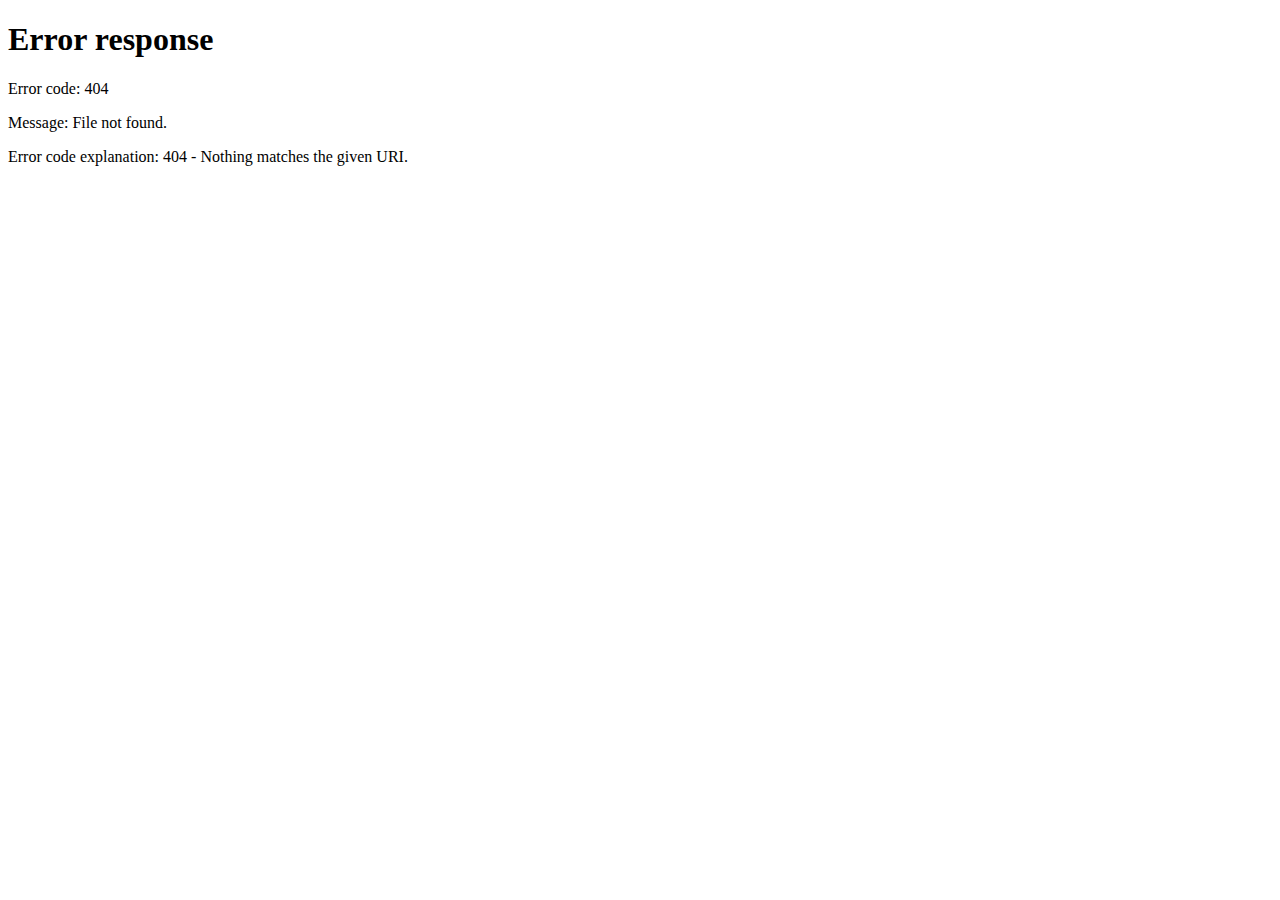
==== index.html @ ba652d9a "Deploying to gh-pages from @ bnemetchek2/OFC_Blazor@17657c27749262de9e5c6245167dcbee98c143d0 🚀" ====
<!DOCTYPE html>
<html lang="en">

<head>
    <meta charset="utf-8" />
    <meta name="viewport" content="width=device-width, initial-scale=1.0, maximum-scale=1.0, user-scalable=no" />
    <title>OFC_Blazor</title>
    <base href="/OFC_Blazor/" />
    <script>
        // https://blog.elmah.io/how-to-fix-blazor-wasm-base-path-problems/
        let path = window.location.pathname.split('/');
        let base = document.getElementsByTagName('base')[0];
        if (window.location.host.includes('localhost')) {
            base.setAttribute('href', '/');
        } else if (path.length > 2) {
            base.setAttribute('href', '/' + path[1] + '/');
        } else if (path[path.length - 1].length != 0) {
            window.location.replace(window.location.origin + window.location.pathname + '/' + window.location.search);
        }
    </script>
    <link href="css/bootstrap/bootstrap.min.css" rel="stylesheet" />
    <link href="css/app.css" rel="stylesheet" />
    <link href="OFC_Blazor.styles.css" rel="stylesheet" />
    <link href="manifest.json" rel="manifest" />
    <link rel="apple-touch-icon" sizes="512x512" href="icon-512.png" />
    <link rel="apple-touch-icon" sizes="192x192" href="icon-192.png" />
    <link rel="stylesheet" href="_content/Radzen.Blazor/css/dark.css">
</head>

<body>
    <div id="app">Loading...</div>

    <div id="blazor-error-ui">
        An unhandled error has occurred.
        <a href="" class="reload">Reload</a>
        <a class="dismiss">🗙</a>
    </div>
    <script src="_framework/blazor.webassembly.js"></script>
    <script>navigator.serviceWorker.register('service-worker.js');</script>
    <script src="_content/Radzen.Blazor/Radzen.Blazor.js"></script>
</body>

</html>
---- css/app.css ----
﻿@import url('open-iconic/font/css/open-iconic-bootstrap.min.css');

html, body {
    font-family: 'Helvetica Neue', Helvetica, Arial, sans-serif;
}

h1:focus {
    outline: none;
}

a, .btn-link {
    color: #0071c1;
}

.btn-primary {
    color: #fff;
    background-color: #1b6ec2;
    border-color: #1861ac;
}

.content {
    padding-top: 1.1rem;
}

.valid.modified:not([type=checkbox]) {
    outline: 1px solid #26b050;
}

.invalid {
    outline: 1px solid red;
}

.validation-message {
    color: red;
}

#blazor-error-ui {
    background: lightyellow;
    bottom: 0;
    box-shadow: 0 -1px 2px rgba(0, 0, 0, 0.2);
    display: none;
    left: 0;
    padding: 0.6rem 1.25rem 0.7rem 1.25rem;
    position: fixed;
    width: 100%;
    z-index: 1000;
}

    #blazor-error-ui .dismiss {
        cursor: pointer;
        position: absolute;
        right: 0.75rem;
        top: 0.5rem;
    }

.blazor-error-boundary {
    background: url([data-uri]) no-repeat 1rem/1.8rem, #b32121;
    padding: 1rem 1rem 1rem 3.7rem;
    color: white;
}

    .blazor-error-boundary::after {
        content: "An error has occurred."
    }
---- OFC_Blazor.styles.css ----
/* /Shared/MainLayout.razor.rz.scp.css */
.page[b-t4zujb1icv] {
    position: relative;
    display: flex;
    flex-direction: column;
}

main[b-t4zujb1icv] {
    flex: 1;
}

.sidebar[b-t4zujb1icv] {
    background-image: linear-gradient(180deg, rgb(5, 39, 103) 0%, #3a0647 70%);
}

.top-row[b-t4zujb1icv] {
    background-color: #f7f7f7;
    border-bottom: 1px solid #d6d5d5;
    justify-content: flex-end;
    height: 3.5rem;
    display: flex;
    align-items: center;
}

    .top-row[b-t4zujb1icv]  a, .top-row[b-t4zujb1icv]  .btn-link {
        white-space: nowrap;
        margin-left: 1.5rem;
        text-decoration: none;
    }

    .top-row[b-t4zujb1icv]  a:hover, .top-row[b-t4zujb1icv]  .btn-link:hover {
        text-decoration: underline;
    }

    .top-row[b-t4zujb1icv]  a:first-child {
        overflow: hidden;
        text-overflow: ellipsis;
    }

@media (max-width: 640.98px) {
    .top-row:not(.auth)[b-t4zujb1icv] {
        display: none;
    }

    .top-row.auth[b-t4zujb1icv] {
        justify-content: space-between;
    }

    .top-row[b-t4zujb1icv]  a, .top-row[b-t4zujb1icv]  .btn-link {
        margin-left: 0;
    }
}

@media (min-width: 641px) {
    .page[b-t4zujb1icv] {
        flex-direction: row;
    }

    .sidebar[b-t4zujb1icv] {
        width: 250px;
        height: 100vh;
        position: sticky;
        top: 0;
    }

    .top-row[b-t4zujb1icv] {
        position: sticky;
        top: 0;
        z-index: 1;
    }

    .top-row.auth[b-t4zujb1icv]  a:first-child {
        flex: 1;
        text-align: right;
        width: 0;
    }

    .top-row[b-t4zujb1icv], article[b-t4zujb1icv] {
        padding-left: 2rem !important;
        padding-right: 1.5rem !important;
    }
}
/* /Shared/NavMenu.razor.rz.scp.css */
.navbar-toggler[b-bifaalyewo] {
    background-color: rgba(255, 255, 255, 0.1);
}

.top-row[b-bifaalyewo] {
    height: 3.5rem;
    background-color: rgba(0,0,0,0.4);
}

.navbar-brand[b-bifaalyewo] {
    font-size: 1.1rem;
}

.oi[b-bifaalyewo] {
    width: 2rem;
    font-size: 1.1rem;
    vertical-align: text-top;
    top: -2px;
}

.nav-item[b-bifaalyewo] {
    font-size: 0.9rem;
    padding-bottom: 0.5rem;
}

    .nav-item:first-of-type[b-bifaalyewo] {
        padding-top: 1rem;
    }

    .nav-item:last-of-type[b-bifaalyewo] {
        padding-bottom: 1rem;
    }

    .nav-item[b-bifaalyewo]  a {
        color: #d7d7d7;
        border-radius: 4px;
        height: 3rem;
        display: flex;
        align-items: center;
        line-height: 3rem;
    }

.nav-item[b-bifaalyewo]  a.active {
    background-color: rgba(255,255,255,0.25);
    color: white;
}

.nav-item[b-bifaalyewo]  a:hover {
    background-color: rgba(255,255,255,0.1);
    color: white;
}

@media (min-width: 641px) {
    .navbar-toggler[b-bifaalyewo] {
        display: none;
    }

    .collapse[b-bifaalyewo] {
        /* Never collapse the sidebar for wide screens */
        display: block;
    }
}
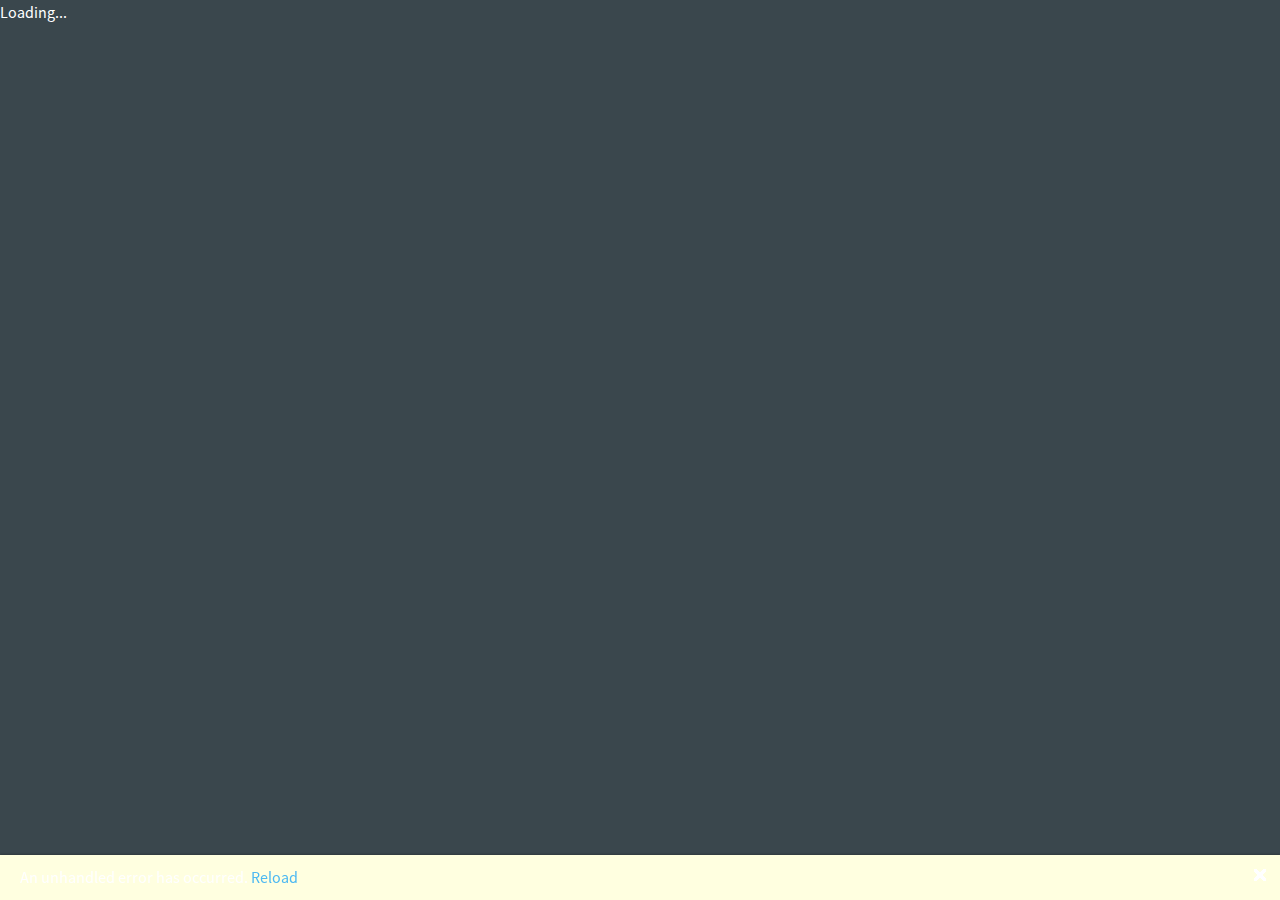
==== commit 65297c3f: "Deploying to gh-pages from @ bnemetchek2/OFC_Blazor@d5cecff2bc367dc23df11d9dd35bd8f169305315 🚀" ====
--- a/index.html
+++ b/index.html
@@ -5,21 +5,15 @@
     <meta charset="utf-8" />
     <meta name="viewport" content="width=device-width, initial-scale=1.0, maximum-scale=1.0, user-scalable=no" />
     <title>OFC_Blazor</title>
-    <base href="/OFC_Blazor/" />
     <script>
-        // https://blog.elmah.io/how-to-fix-blazor-wasm-base-path-problems/
-        let path = window.location.pathname.split('/');
-        let base = document.getElementsByTagName('base')[0];
-        if (window.location.host.includes('localhost')) {
-            base.setAttribute('href', '/');
-        } else if (path.length > 2) {
-            base.setAttribute('href', '/' + path[1] + '/');
-        } else if (path[path.length - 1].length != 0) {
-            window.location.replace(window.location.origin + window.location.pathname + '/' + window.location.search);
-        }
+        var baseTag = document.createElement("base");
+        var appRoot = "/OFC_Blazor/";
+        var path = document.location.pathname;
+        baseTag.href = (path.indexOf(appRoot) === 0 || path + "/" === appRoot) ? appRoot : "/";
+        document.head.appendChild(baseTag);
     </script>
     <link href="css/bootstrap/bootstrap.min.css" rel="stylesheet" />
-    <link href="css/app.css" rel="stylesheet" />
+    <link href="css/app.css?version=0.1" rel="stylesheet" />
     <link href="OFC_Blazor.styles.css" rel="stylesheet" />
     <link href="manifest.json" rel="manifest" />
     <link rel="apple-touch-icon" sizes="512x512" href="icon-512.png" />
--- a/css/app.css
+++ b/css/app.css
@@ -62,3 +62,94 @@
     .blazor-error-boundary::after {
         content: "An error has occurred."
     }
+
+/** Simple drag and drop with Blazor CSS **/
+
+.card {
+    height:100%;
+}
+
+.card img {
+    object-fit: contain;
+    /*object-position: top;*/
+    display: block;
+    height: 100%;
+    /*width: 100%;*/
+    margin-left: auto;
+    margin-right: auto;
+}
+
+.disabled-image {
+    opacity: 30%;
+}
+
+.fullsuit-container {
+    /*height:100%;*/
+    display:block;
+}
+
+.empty-card {
+    border: 2px white;
+    display: block;
+    height: 95%;
+    width: 95%;
+}
+
+.empty-card-container {
+    height: 100%;
+    display: flex;
+    align-items: center;
+    justify-content: center;
+}
+
+.no-card {
+    
+}
+
+.cards-container {
+    display: flex;
+    justify-content: space-around;
+}
+
+.dropzone {
+    padding: 30px;
+    border: 1px dashed #75868a;
+    list-style: none;
+}
+
+.no-drop {
+    border: 2px dashed red;
+}
+
+.can-drop {
+    border: 2px dashed green;
+    background-color: gray;
+}
+
+.draggable {
+    display: inline-block;
+    margin-bottom: 1px;
+    padding: 2px 2px;
+    /*border: 5px solid #424d5c;*/
+    cursor: grab;
+    /*background: #5c6b7f;*/
+    color: #ffffff;
+    border-radius: 2px;
+    /*width: 250px;*/
+}
+
+.draggable:active {
+    cursor: grabbing;
+}
+
+.dragging {
+    cursor: grabbing;
+}
+
+.almostFullHeight {
+    height: calc(100% - 38px);
+}
+
+.rz-tabview-panel {
+    height: 100%;
+}--- a/_content/Radzen.Blazor/css/dark.css
+++ b/_content/Radzen.Blazor/css/dark.css
@@ -1,4 +1,4 @@
-﻿:root {
+:root {
   --blue: #007bff;
   --indigo: #6610f2;
   --purple: #6f42c1;
@@ -26,81 +26,104 @@
   --breakpoint-lg: 992px;
   --breakpoint-xl: 1200px;
   --font-family-sans-serif: "Source Sans Pro", -apple-system, BlinkMacSystemFont, "Segoe UI", Roboto, "Helvetica Neue", Arial, sans-serif, "Apple Color Emoji", "Segoe UI Emoji", "Segoe UI Symbol";
-  --font-family-monospace: SFMono-Regular, Menlo, Monaco, Consolas, "Liberation Mono", "Courier New", monospace; }
+  --font-family-monospace: SFMono-Regular, Menlo, Monaco, Consolas, "Liberation Mono", "Courier New", monospace;
+}
 
 @media print {
   *,
-  *::before,
-  *::after {
+*::before,
+*::after {
     text-shadow: none !important;
-    -webkit-box-shadow: none !important;
-            box-shadow: none !important; }
+    box-shadow: none !important;
+  }
   a:not(.btn) {
-    text-decoration: underline; }
+    text-decoration: underline;
+  }
   abbr[title]::after {
-    content: " (" attr(title) ")"; }
+    content: " (" attr(title) ")";
+  }
   pre {
-    white-space: pre-wrap !important; }
+    white-space: pre-wrap !important;
+  }
   pre,
-  blockquote {
+blockquote {
     border: 1px solid #adb5bd;
-    page-break-inside: avoid; }
+    page-break-inside: avoid;
+  }
   thead {
-    display: table-header-group; }
+    display: table-header-group;
+  }
   tr,
-  img {
-    page-break-inside: avoid; }
+img {
+    page-break-inside: avoid;
+  }
   p,
+h2,
+h3 {
+    orphans: 3;
+    widows: 3;
+  }
   h2,
-  h3 {
-    orphans: 3;
-    widows: 3; }
-  h2,
-  h3 {
-    page-break-after: avoid; }
+h3 {
+    page-break-after: avoid;
+  }
   @page {
-    size: a3; }
+    size: a3;
+  }
   body {
-    min-width: 992px !important; }
+    min-width: 992px !important;
+  }
   .container {
-    min-width: 992px !important; }
+    min-width: 992px !important;
+  }
   .navbar {
-    display: none; }
+    display: none;
+  }
   .badge {
-    border: 1px solid #040404; }
+    border: 1px solid #040404;
+  }
   .table {
-    border-collapse: collapse !important; }
-    .table td,
-    .table th {
-      background-color: #ffffff !important; }
+    border-collapse: collapse !important;
+  }
+  .table td,
+.table th {
+    background-color: #ffffff !important;
+  }
   .table-bordered th,
-  .table-bordered td {
-    border: 1px solid #dee2e6 !important; }
+.table-bordered td {
+    border: 1px solid #dee2e6 !important;
+  }
   .table-dark {
-    color: inherit; }
-    .table-dark th,
-    .table-dark td,
-    .table-dark thead th,
-    .table-dark tbody + tbody {
-      border-color: #dee2e6; }
+    color: inherit;
+  }
+  .table-dark th,
+.table-dark td,
+.table-dark thead th,
+.table-dark tbody + tbody {
+    border-color: #dee2e6;
+  }
   .table .thead-dark th {
     color: inherit;
-    border-color: #dee2e6; } }
+    border-color: #dee2e6;
+  }
+}
 
 *,
 *::before,
 *::after {
-  -webkit-box-sizing: border-box;
-          box-sizing: border-box; }
+  box-sizing: border-box;
+}
 
 html {
   font-family: sans-serif;
   line-height: 1.15;
   -webkit-text-size-adjust: 100%;
-  -webkit-tap-highlight-color: rgba(4, 4, 4, 0); }
+  -webkit-tap-highlight-color: rgba(4, 4, 4, 0);
+}
 
 article, aside, figcaption, figure, footer, header, hgroup, main, nav, section {
-  display: block; }
+  display: block;
+}
 
 body {
   margin: 0;
@@ -110,145 +133,178 @@
   line-height: 1.5;
   color: #ffffff;
   text-align: left;
-  background-color: #3a474d; }
+  background-color: #3a474d;
+}
 
 [tabindex="-1"]:focus {
-  outline: 0 !important; }
+  outline: 0 !important;
+}
 
 hr {
-  -webkit-box-sizing: content-box;
-          box-sizing: content-box;
+  box-sizing: content-box;
   height: 0;
-  overflow: visible; }
+  overflow: visible;
+}
 
 h1, h2, h3, h4, h5, h6 {
   margin-top: 0;
-  margin-bottom: 0.5rem; }
+  margin-bottom: 0.5rem;
+}
 
 p {
   margin-top: 0;
-  margin-bottom: 1rem; }
+  margin-bottom: 1rem;
+}
 
 abbr[title],
 abbr[data-original-title] {
   text-decoration: underline;
-  -webkit-text-decoration: underline dotted;
-          text-decoration: underline dotted;
+  text-decoration: underline dotted;
   cursor: help;
   border-bottom: 0;
-  -webkit-text-decoration-skip-ink: none;
-          text-decoration-skip-ink: none; }
+  text-decoration-skip-ink: none;
+}
 
 address {
   margin-bottom: 1rem;
   font-style: normal;
-  line-height: inherit; }
+  line-height: inherit;
+}
 
 ol,
 ul,
 dl {
   margin-top: 0;
-  margin-bottom: 1rem; }
+  margin-bottom: 1rem;
+}
 
 ol ol,
 ul ul,
 ol ul,
 ul ol {
-  margin-bottom: 0; }
+  margin-bottom: 0;
+}
 
 dt {
-  font-weight: 700; }
+  font-weight: 700;
+}
 
 dd {
   margin-bottom: .5rem;
-  margin-left: 0; }
+  margin-left: 0;
+}
 
 blockquote {
-  margin: 0 0 1rem; }
+  margin: 0 0 1rem;
+}
 
 b,
 strong {
-  font-weight: bolder; }
+  font-weight: bolder;
+}
 
 small {
-  font-size: 80%; }
+  font-size: 80%;
+}
 
 sub,
 sup {
   position: relative;
   font-size: 75%;
   line-height: 0;
-  vertical-align: baseline; }
+  vertical-align: baseline;
+}
 
 sub {
-  bottom: -.25em; }
+  bottom: -.25em;
+}
 
 sup {
-  top: -.5em; }
+  top: -.5em;
+}
 
 a {
   color: #4db9f2;
   text-decoration: none;
-  background-color: transparent; }
-  a:hover {
-    color: #4db9f2;
-    text-decoration: underline; }
+  background-color: transparent;
+}
+
+a:hover {
+  color: #4db9f2;
+  text-decoration: underline;
+}
 
 a:not([href]):not([tabindex]) {
   color: inherit;
-  text-decoration: none; }
-  a:not([href]):not([tabindex]):hover, a:not([href]):not([tabindex]):focus {
-    color: inherit;
-    text-decoration: none; }
-  a:not([href]):not([tabindex]):focus {
-    outline: 0; }
+  text-decoration: none;
+}
+
+a:not([href]):not([tabindex]):hover, a:not([href]):not([tabindex]):focus {
+  color: inherit;
+  text-decoration: none;
+}
+
+a:not([href]):not([tabindex]):focus {
+  outline: 0;
+}
 
 pre,
 code,
 kbd,
 samp {
   font-family: SFMono-Regular, Menlo, Monaco, Consolas, "Liberation Mono", "Courier New", monospace;
-  font-size: 1em; }
+  font-size: 1em;
+}
 
 pre {
   margin-top: 0;
   margin-bottom: 1rem;
-  overflow: auto; }
+  overflow: auto;
+}
 
 figure {
-  margin: 0 0 1rem; }
+  margin: 0 0 1rem;
+}
 
 img {
   vertical-align: middle;
-  border-style: none; }
+  border-style: none;
+}
 
 svg {
   overflow: hidden;
-  vertical-align: middle; }
+  vertical-align: middle;
+}
 
 table {
-  border-collapse: collapse; }
+  border-collapse: collapse;
+}
 
 caption {
   padding-top: 0.75rem;
   padding-bottom: 0.75rem;
   color: #6c757d;
   text-align: left;
-  caption-side: bottom; }
+  caption-side: bottom;
+}
 
 th {
-  text-align: inherit; }
+  text-align: inherit;
+}
 
 label {
   display: inline-block;
-  margin-bottom: 0.5rem; }
+  margin-bottom: 0.5rem;
+}
 
 button {
-  border-radius: 0; }
+  border-radius: 0;
+}
 
 button:focus {
   outline: 1px dotted;
-  outline: 5px auto -webkit-focus-ring-color; }
+  outline: 5px auto -webkit-focus-ring-color;
+}
 
 input,
 button,
@@ -258,59 +314,69 @@
   margin: 0;
   font-family: inherit;
   font-size: inherit;
-  line-height: inherit; }
+  line-height: inherit;
+}
 
 button,
 input {
-  overflow: visible; }
+  overflow: visible;
+}
 
 button,
 select {
-  text-transform: none; }
+  text-transform: none;
+}
 
 select {
-  word-wrap: normal; }
+  word-wrap: normal;
+}
 
 button,
 [type="button"],
 [type="reset"],
 [type="submit"] {
-  -webkit-appearance: button; }
+  -webkit-appearance: button;
+}
 
 button:not(:disabled),
 [type="button"]:not(:disabled),
 [type="reset"]:not(:disabled),
 [type="submit"]:not(:disabled) {
-  cursor: pointer; }
+  cursor: pointer;
+}
 
 button::-moz-focus-inner,
 [type="button"]::-moz-focus-inner,
 [type="reset"]::-moz-focus-inner,
 [type="submit"]::-moz-focus-inner {
   padding: 0;
-  border-style: none; }
+  border-style: none;
+}
 
 input[type="radio"],
 input[type="checkbox"] {
-  -webkit-box-sizing: border-box;
-          box-sizing: border-box;
-  padding: 0; }
+  box-sizing: border-box;
+  padding: 0;
+}
 
 input[type="date"],
 input[type="time"],
 input[type="datetime-local"],
 input[type="month"] {
-  -webkit-appearance: listbox; }
+  -webkit-appearance: listbox;
+}
 
 textarea {
   overflow: auto;
-  resize: vertical; }
+  resize: vertical;
+}
 
 fieldset {
   min-width: 0;
   padding: 0;
   margin: 0;
-  border: 0; }
+  border: 0;
+}
 
 legend {
   display: block;
@@ -321,80 +387,106 @@
   font-size: 1.5rem;
   line-height: inherit;
   color: inherit;
-  white-space: normal; }
+  white-space: normal;
+}
 
 progress {
-  vertical-align: baseline; }
+  vertical-align: baseline;
+}
 
 [type="number"]::-webkit-inner-spin-button,
 [type="number"]::-webkit-outer-spin-button {
-  height: auto; }
+  height: auto;
+}
 
 [type="search"] {
   outline-offset: -2px;
-  -webkit-appearance: none; }
+  -webkit-appearance: none;
+}
 
 [type="search"]::-webkit-search-decoration {
-  -webkit-appearance: none; }
+  -webkit-appearance: none;
+}
 
 ::-webkit-file-upload-button {
   font: inherit;
-  -webkit-appearance: button; }
+  -webkit-appearance: button;
+}
 
 output {
-  display: inline-block; }
+  display: inline-block;
+}
 
 summary {
   display: list-item;
-  cursor: pointer; }
+  cursor: pointer;
+}
 
 template {
-  display: none; }
+  display: none;
+}
 
 [hidden] {
-  display: none !important; }
+  display: none !important;
+}
 
 .container {
   width: 100%;
   padding-right: 15px;
   padding-left: 15px;
   margin-right: auto;
-  margin-left: auto; }
-  @media (min-width: 576px) {
-    .container {
-      max-width: 540px; } }
-  @media (min-width: 768px) {
-    .container {
-      max-width: 720px; } }
-  @media (min-width: 992px) {
-    .container {
-      max-width: 960px; } }
-  @media (min-width: 1200px) {
-    .container {
-      max-width: 1140px; } }
+  margin-left: auto;
+}
+
+@media (min-width: 576px) {
+  .container {
+    max-width: 540px;
+  }
+}
+
+@media (min-width: 768px) {
+  .container {
+    max-width: 720px;
+  }
+}
+
+@media (min-width: 992px) {
+  .container {
+    max-width: 960px;
+  }
+}
+
+@media (min-width: 1200px) {
+  .container {
+    max-width: 1140px;
+  }
+}
+
 .container-fluid {
   width: 100%;
   padding-right: 15px;
   padding-left: 15px;
   margin-right: auto;
-  margin-left: auto; }
+  margin-left: auto;
+}
 
 .row {
-  display: -webkit-box;
-  display: -ms-flexbox;
   display: flex;
-  -ms-flex-wrap: wrap;
-      flex-wrap: wrap;
+  flex-wrap: wrap;
   margin-right: -15px;
-  margin-left: -15px; }
+  margin-left: -15px;
+}
 
 .no-gutters {
   margin-right: 0;
-  margin-left: 0; }
-  .no-gutters > .col,
-  .no-gutters > [class*="col-"] {
-    padding-right: 0;
-    padding-left: 0; }
+  margin-left: 0;
+}
+
+.no-gutters > .col,
+.no-gutters > [class*="col-"] {
+  padding-right: 0;
+  padding-left: 0;
+}
 
 .col-xl,
 .col-xl-auto, .col-xl-12, .col-xl-11, .col-xl-10, .col-xl-9, .col-xl-8, .col-xl-7, .col-xl-6, .col-xl-5, .col-xl-4, .col-xl-3, .col-xl-2, .col-xl-1, .col-lg,
@@ -405,838 +497,752 @@
   position: relative;
   width: 100%;
   padding-right: 15px;
-  padding-left: 15px; }
+  padding-left: 15px;
+}
 
 .col {
-  -ms-flex-preferred-size: 0;
-      flex-basis: 0;
-  -webkit-box-flex: 1;
-      -ms-flex-positive: 1;
-          flex-grow: 1;
-  max-width: 100%; }
+  flex-basis: 0;
+  flex-grow: 1;
+  max-width: 100%;
+}
 
 .col-auto {
-  -webkit-box-flex: 0;
-      -ms-flex: 0 0 auto;
-          flex: 0 0 auto;
+  flex: 0 0 auto;
   width: auto;
-  max-width: 100%; }
+  max-width: 100%;
+}
 
 .col-1 {
-  -webkit-box-flex: 0;
-      -ms-flex: 0 0 8.33333%;
-          flex: 0 0 8.33333%;
-  max-width: 8.33333%; }
+  flex: 0 0 8.33333%;
+  max-width: 8.33333%;
+}
 
 .col-2 {
-  -webkit-box-flex: 0;
-      -ms-flex: 0 0 16.66667%;
-          flex: 0 0 16.66667%;
-  max-width: 16.66667%; }
+  flex: 0 0 16.66667%;
+  max-width: 16.66667%;
+}
 
 .col-3 {
-  -webkit-box-flex: 0;
-      -ms-flex: 0 0 25%;
-          flex: 0 0 25%;
-  max-width: 25%; }
+  flex: 0 0 25%;
+  max-width: 25%;
+}
 
 .col-4 {
-  -webkit-box-flex: 0;
-      -ms-flex: 0 0 33.33333%;
-          flex: 0 0 33.33333%;
-  max-width: 33.33333%; }
+  flex: 0 0 33.33333%;
+  max-width: 33.33333%;
+}
 
 .col-5 {
-  -webkit-box-flex: 0;
-      -ms-flex: 0 0 41.66667%;
-          flex: 0 0 41.66667%;
-  max-width: 41.66667%; }
+  flex: 0 0 41.66667%;
+  max-width: 41.66667%;
+}
 
 .col-6 {
-  -webkit-box-flex: 0;
-      -ms-flex: 0 0 50%;
-          flex: 0 0 50%;
-  max-width: 50%; }
+  flex: 0 0 50%;
+  max-width: 50%;
+}
 
 .col-7 {
-  -webkit-box-flex: 0;
-      -ms-flex: 0 0 58.33333%;
-          flex: 0 0 58.33333%;
-  max-width: 58.33333%; }
+  flex: 0 0 58.33333%;
+  max-width: 58.33333%;
+}
 
 .col-8 {
-  -webkit-box-flex: 0;
-      -ms-flex: 0 0 66.66667%;
-          flex: 0 0 66.66667%;
-  max-width: 66.66667%; }
+  flex: 0 0 66.66667%;
+  max-width: 66.66667%;
+}
 
 .col-9 {
-  -webkit-box-flex: 0;
-      -ms-flex: 0 0 75%;
-          flex: 0 0 75%;
-  max-width: 75%; }
+  flex: 0 0 75%;
+  max-width: 75%;
+}
 
 .col-10 {
-  -webkit-box-flex: 0;
-      -ms-flex: 0 0 83.33333%;
-          flex: 0 0 83.33333%;
-  max-width: 83.33333%; }
+  flex: 0 0 83.33333%;
+  max-width: 83.33333%;
+}
 
 .col-11 {
-  -webkit-box-flex: 0;
-      -ms-flex: 0 0 91.66667%;
-          flex: 0 0 91.66667%;
-  max-width: 91.66667%; }
+  flex: 0 0 91.66667%;
+  max-width: 91.66667%;
+}
 
 .col-12 {
-  -webkit-box-flex: 0;
-      -ms-flex: 0 0 100%;
-          flex: 0 0 100%;
-  max-width: 100%; }
+  flex: 0 0 100%;
+  max-width: 100%;
+}
 
 .order-first {
-  -webkit-box-ordinal-group: 0;
-      -ms-flex-order: -1;
-          order: -1; }
+  order: -1;
+}
 
 .order-last {
-  -webkit-box-ordinal-group: 14;
-      -ms-flex-order: 13;
-          order: 13; }
+  order: 13;
+}
 
 .order-0 {
-  -webkit-box-ordinal-group: 1;
-      -ms-flex-order: 0;
-          order: 0; }
+  order: 0;
+}
 
 .order-1 {
-  -webkit-box-ordinal-group: 2;
-      -ms-flex-order: 1;
-          order: 1; }
+  order: 1;
+}
 
 .order-2 {
-  -webkit-box-ordinal-group: 3;
-      -ms-flex-order: 2;
-          order: 2; }
+  order: 2;
+}
 
 .order-3 {
-  -webkit-box-ordinal-group: 4;
-      -ms-flex-order: 3;
-          order: 3; }
+  order: 3;
+}
 
 .order-4 {
-  -webkit-box-ordinal-group: 5;
-      -ms-flex-order: 4;
-          order: 4; }
+  order: 4;
+}
 
 .order-5 {
-  -webkit-box-ordinal-group: 6;
-      -ms-flex-order: 5;
-          order: 5; }
+  order: 5;
+}
 
 .order-6 {
-  -webkit-box-ordinal-group: 7;
-      -ms-flex-order: 6;
-          order: 6; }
+  order: 6;
+}
 
 .order-7 {
-  -webkit-box-ordinal-group: 8;
-      -ms-flex-order: 7;
-          order: 7; }
+  order: 7;
+}
 
 .order-8 {
-  -webkit-box-ordinal-group: 9;
-      -ms-flex-order: 8;
-          order: 8; }
+  order: 8;
+}
 
 .order-9 {
-  -webkit-box-ordinal-group: 10;
-      -ms-flex-order: 9;
-          order: 9; }
+  order: 9;
+}
 
 .order-10 {
-  -webkit-box-ordinal-group: 11;
-      -ms-flex-order: 10;
-          order: 10; }
+  order: 10;
+}
 
 .order-11 {
-  -webkit-box-ordinal-group: 12;
-      -ms-flex-order: 11;
-          order: 11; }
+  order: 11;
+}
 
 .order-12 {
-  -webkit-box-ordinal-group: 13;
-      -ms-flex-order: 12;
-          order: 12; }
+  order: 12;
+}
 
 .offset-1 {
-  margin-left: 8.33333%; }
+  margin-left: 8.33333%;
+}
 
 .offset-2 {
-  margin-left: 16.66667%; }
+  margin-left: 16.66667%;
+}
 
 .offset-3 {
-  margin-left: 25%; }
+  margin-left: 25%;
+}
 
 .offset-4 {
-  margin-left: 33.33333%; }
+  margin-left: 33.33333%;
+}
 
 .offset-5 {
-  margin-left: 41.66667%; }
+  margin-left: 41.66667%;
+}
 
 .offset-6 {
-  margin-left: 50%; }
+  margin-left: 50%;
+}
 
 .offset-7 {
-  margin-left: 58.33333%; }
+  margin-left: 58.33333%;
+}
 
 .offset-8 {
-  margin-left: 66.66667%; }
+  margin-left: 66.66667%;
+}
 
 .offset-9 {
-  margin-left: 75%; }
+  margin-left: 75%;
+}
 
 .offset-10 {
-  margin-left: 83.33333%; }
+  margin-left: 83.33333%;
+}
 
 .offset-11 {
-  margin-left: 91.66667%; }
+  margin-left: 91.66667%;
+}
 
 @media (min-width: 576px) {
   .col-sm {
-    -ms-flex-preferred-size: 0;
-        flex-basis: 0;
-    -webkit-box-flex: 1;
-        -ms-flex-positive: 1;
-            flex-grow: 1;
-    max-width: 100%; }
+    flex-basis: 0;
+    flex-grow: 1;
+    max-width: 100%;
+  }
   .col-sm-auto {
-    -webkit-box-flex: 0;
-        -ms-flex: 0 0 auto;
-            flex: 0 0 auto;
+    flex: 0 0 auto;
     width: auto;
-    max-width: 100%; }
+    max-width: 100%;
+  }
   .col-sm-1 {
-    -webkit-box-flex: 0;
-        -ms-flex: 0 0 8.33333%;
-            flex: 0 0 8.33333%;
-    max-width: 8.33333%; }
+    flex: 0 0 8.33333%;
+    max-width: 8.33333%;
+  }
   .col-sm-2 {
-    -webkit-box-flex: 0;
-        -ms-flex: 0 0 16.66667%;
-            flex: 0 0 16.66667%;
-    max-width: 16.66667%; }
+    flex: 0 0 16.66667%;
+    max-width: 16.66667%;
+  }
   .col-sm-3 {
-    -webkit-box-flex: 0;
-        -ms-flex: 0 0 25%;
-            flex: 0 0 25%;
-    max-width: 25%; }
+    flex: 0 0 25%;
+    max-width: 25%;
+  }
   .col-sm-4 {
-    -webkit-box-flex: 0;
-        -ms-flex: 0 0 33.33333%;
-            flex: 0 0 33.33333%;
-    max-width: 33.33333%; }
+    flex: 0 0 33.33333%;
+    max-width: 33.33333%;
+  }
   .col-sm-5 {
-    -webkit-box-flex: 0;
-        -ms-flex: 0 0 41.66667%;
-            flex: 0 0 41.66667%;
-    max-width: 41.66667%; }
+    flex: 0 0 41.66667%;
+    max-width: 41.66667%;
+  }
   .col-sm-6 {
-    -webkit-box-flex: 0;
-        -ms-flex: 0 0 50%;
-            flex: 0 0 50%;
-    max-width: 50%; }
+    flex: 0 0 50%;
+    max-width: 50%;
+  }
   .col-sm-7 {
-    -webkit-box-flex: 0;
-        -ms-flex: 0 0 58.33333%;
-            flex: 0 0 58.33333%;
-    max-width: 58.33333%; }
+    flex: 0 0 58.33333%;
+    max-width: 58.33333%;
+  }
   .col-sm-8 {
-    -webkit-box-flex: 0;
-        -ms-flex: 0 0 66.66667%;
-            flex: 0 0 66.66667%;
-    max-width: 66.66667%; }
+    flex: 0 0 66.66667%;
+    max-width: 66.66667%;
+  }
   .col-sm-9 {
-    -webkit-box-flex: 0;
-        -ms-flex: 0 0 75%;
-            flex: 0 0 75%;
-    max-width: 75%; }
+    flex: 0 0 75%;
+    max-width: 75%;
+  }
   .col-sm-10 {
-    -webkit-box-flex: 0;
-        -ms-flex: 0 0 83.33333%;
-            flex: 0 0 83.33333%;
-    max-width: 83.33333%; }
+    flex: 0 0 83.33333%;
+    max-width: 83.33333%;
+  }
   .col-sm-11 {
-    -webkit-box-flex: 0;
-        -ms-flex: 0 0 91.66667%;
-            flex: 0 0 91.66667%;
-    max-width: 91.66667%; }
+    flex: 0 0 91.66667%;
+    max-width: 91.66667%;
+  }
   .col-sm-12 {
-    -webkit-box-flex: 0;
-        -ms-flex: 0 0 100%;
-            flex: 0 0 100%;
-    max-width: 100%; }
+    flex: 0 0 100%;
+    max-width: 100%;
+  }
   .order-sm-first {
-    -webkit-box-ordinal-group: 0;
-        -ms-flex-order: -1;
-            order: -1; }
+    order: -1;
+  }
   .order-sm-last {
-    -webkit-box-ordinal-group: 14;
-        -ms-flex-order: 13;
-            order: 13; }
+    order: 13;
+  }
   .order-sm-0 {
-    -webkit-box-ordinal-group: 1;
-        -ms-flex-order: 0;
-            order: 0; }
+    order: 0;
+  }
   .order-sm-1 {
-    -webkit-box-ordinal-group: 2;
-        -ms-flex-order: 1;
-            order: 1; }
+    order: 1;
+  }
   .order-sm-2 {
-    -webkit-box-ordinal-group: 3;
-        -ms-flex-order: 2;
-            order: 2; }
+    order: 2;
+  }
   .order-sm-3 {
-    -webkit-box-ordinal-group: 4;
-        -ms-flex-order: 3;
-            order: 3; }
+    order: 3;
+  }
   .order-sm-4 {
-    -webkit-box-ordinal-group: 5;
-        -ms-flex-order: 4;
-            order: 4; }
+    order: 4;
+  }
   .order-sm-5 {
-    -webkit-box-ordinal-group: 6;
-        -ms-flex-order: 5;
-            order: 5; }
+    order: 5;
+  }
   .order-sm-6 {
-    -webkit-box-ordinal-group: 7;
-        -ms-flex-order: 6;
-            order: 6; }
+    order: 6;
+  }
   .order-sm-7 {
-    -webkit-box-ordinal-group: 8;
-        -ms-flex-order: 7;
-            order: 7; }
+    order: 7;
+  }
   .order-sm-8 {
-    -webkit-box-ordinal-group: 9;
-        -ms-flex-order: 8;
-            order: 8; }
+    order: 8;
+  }
   .order-sm-9 {
-    -webkit-box-ordinal-group: 10;
-        -ms-flex-order: 9;
-            order: 9; }
+    order: 9;
+  }
   .order-sm-10 {
-    -webkit-box-ordinal-group: 11;
-        -ms-flex-order: 10;
-            order: 10; }
+    order: 10;
+  }
   .order-sm-11 {
-    -webkit-box-ordinal-group: 12;
-        -ms-flex-order: 11;
-            order: 11; }
+    order: 11;
+  }
   .order-sm-12 {
-    -webkit-box-ordinal-group: 13;
-        -ms-flex-order: 12;
-            order: 12; }
+    order: 12;
+  }
   .offset-sm-0 {
-    margin-left: 0; }
+    margin-left: 0;
+  }
   .offset-sm-1 {
-    margin-left: 8.33333%; }
+    margin-left: 8.33333%;
+  }
   .offset-sm-2 {
-    margin-left: 16.66667%; }
+    margin-left: 16.66667%;
+  }
   .offset-sm-3 {
-    margin-left: 25%; }
+    margin-left: 25%;
+  }
   .offset-sm-4 {
-    margin-left: 33.33333%; }
+    margin-left: 33.33333%;
+  }
   .offset-sm-5 {
-    margin-left: 41.66667%; }
+    margin-left: 41.66667%;
+  }
   .offset-sm-6 {
-    margin-left: 50%; }
+    margin-left: 50%;
+  }
   .offset-sm-7 {
-    margin-left: 58.33333%; }
+    margin-left: 58.33333%;
+  }
   .offset-sm-8 {
-    margin-left: 66.66667%; }
+    margin-left: 66.66667%;
+  }
   .offset-sm-9 {
-    margin-left: 75%; }
+    margin-left: 75%;
+  }
   .offset-sm-10 {
-    margin-left: 83.33333%; }
+    margin-left: 83.33333%;
+  }
   .offset-sm-11 {
-    margin-left: 91.66667%; } }
+    margin-left: 91.66667%;
+  }
+}
 
 @media (min-width: 768px) {
   .col-md {
-    -ms-flex-preferred-size: 0;
-        flex-basis: 0;
-    -webkit-box-flex: 1;
-        -ms-flex-positive: 1;
-            flex-grow: 1;
-    max-width: 100%; }
+    flex-basis: 0;
+    flex-grow: 1;
+    max-width: 100%;
+  }
   .col-md-auto {
-    -webkit-box-flex: 0;
-        -ms-flex: 0 0 auto;
-            flex: 0 0 auto;
+    flex: 0 0 auto;
     width: auto;
-    max-width: 100%; }
+    max-width: 100%;
+  }
   .col-md-1 {
-    -webkit-box-flex: 0;
-        -ms-flex: 0 0 8.33333%;
-            flex: 0 0 8.33333%;
-    max-width: 8.33333%; }
+    flex: 0 0 8.33333%;
+    max-width: 8.33333%;
+  }
   .col-md-2 {
-    -webkit-box-flex: 0;
-        -ms-flex: 0 0 16.66667%;
-            flex: 0 0 16.66667%;
-    max-width: 16.66667%; }
+    flex: 0 0 16.66667%;
+    max-width: 16.66667%;
+  }
   .col-md-3 {
-    -webkit-box-flex: 0;
-        -ms-flex: 0 0 25%;
-            flex: 0 0 25%;
-    max-width: 25%; }
+    flex: 0 0 25%;
+    max-width: 25%;
+  }
   .col-md-4 {
-    -webkit-box-flex: 0;
-        -ms-flex: 0 0 33.33333%;
-            flex: 0 0 33.33333%;
-    max-width: 33.33333%; }
+    flex: 0 0 33.33333%;
+    max-width: 33.33333%;
+  }
   .col-md-5 {
-    -webkit-box-flex: 0;
-        -ms-flex: 0 0 41.66667%;
-            flex: 0 0 41.66667%;
-    max-width: 41.66667%; }
+    flex: 0 0 41.66667%;
+    max-width: 41.66667%;
+  }
   .col-md-6 {
-    -webkit-box-flex: 0;
-        -ms-flex: 0 0 50%;
-            flex: 0 0 50%;
-    max-width: 50%; }
+    flex: 0 0 50%;
+    max-width: 50%;
+  }
   .col-md-7 {
-    -webkit-box-flex: 0;
-        -ms-flex: 0 0 58.33333%;
-            flex: 0 0 58.33333%;
-    max-width: 58.33333%; }
+    flex: 0 0 58.33333%;
+    max-width: 58.33333%;
+  }
   .col-md-8 {
-    -webkit-box-flex: 0;
-        -ms-flex: 0 0 66.66667%;
-            flex: 0 0 66.66667%;
-    max-width: 66.66667%; }
+    flex: 0 0 66.66667%;
+    max-width: 66.66667%;
+  }
   .col-md-9 {
-    -webkit-box-flex: 0;
-        -ms-flex: 0 0 75%;
-            flex: 0 0 75%;
-    max-width: 75%; }
+    flex: 0 0 75%;
+    max-width: 75%;
+  }
   .col-md-10 {
-    -webkit-box-flex: 0;
-        -ms-flex: 0 0 83.33333%;
-            flex: 0 0 83.33333%;
-    max-width: 83.33333%; }
+    flex: 0 0 83.33333%;
+    max-width: 83.33333%;
+  }
   .col-md-11 {
-    -webkit-box-flex: 0;
-        -ms-flex: 0 0 91.66667%;
-            flex: 0 0 91.66667%;
-    max-width: 91.66667%; }
+    flex: 0 0 91.66667%;
+    max-width: 91.66667%;
+  }
   .col-md-12 {
-    -webkit-box-flex: 0;
-        -ms-flex: 0 0 100%;
-            flex: 0 0 100%;
-    max-width: 100%; }
+    flex: 0 0 100%;
+    max-width: 100%;
+  }
   .order-md-first {
-    -webkit-box-ordinal-group: 0;
-        -ms-flex-order: -1;
-            order: -1; }
+    order: -1;
+  }
   .order-md-last {
-    -webkit-box-ordinal-group: 14;
-        -ms-flex-order: 13;
-            order: 13; }
+    order: 13;
+  }
   .order-md-0 {
-    -webkit-box-ordinal-group: 1;
-        -ms-flex-order: 0;
-            order: 0; }
+    order: 0;
+  }
   .order-md-1 {
-    -webkit-box-ordinal-group: 2;
-        -ms-flex-order: 1;
-            order: 1; }
+    order: 1;
+  }
   .order-md-2 {
-    -webkit-box-ordinal-group: 3;
-        -ms-flex-order: 2;
-            order: 2; }
+    order: 2;
+  }
   .order-md-3 {
-    -webkit-box-ordinal-group: 4;
-        -ms-flex-order: 3;
-            order: 3; }
+    order: 3;
+  }
   .order-md-4 {
-    -webkit-box-ordinal-group: 5;
-        -ms-flex-order: 4;
-            order: 4; }
+    order: 4;
+  }
   .order-md-5 {
-    -webkit-box-ordinal-group: 6;
-        -ms-flex-order: 5;
-            order: 5; }
+    order: 5;
+  }
   .order-md-6 {
-    -webkit-box-ordinal-group: 7;
-        -ms-flex-order: 6;
-            order: 6; }
+    order: 6;
+  }
   .order-md-7 {
-    -webkit-box-ordinal-group: 8;
-        -ms-flex-order: 7;
-            order: 7; }
+    order: 7;
+  }
   .order-md-8 {
-    -webkit-box-ordinal-group: 9;
-        -ms-flex-order: 8;
-            order: 8; }
+    order: 8;
+  }
   .order-md-9 {
-    -webkit-box-ordinal-group: 10;
-        -ms-flex-order: 9;
-            order: 9; }
+    order: 9;
+  }
   .order-md-10 {
-    -webkit-box-ordinal-group: 11;
-        -ms-flex-order: 10;
-            order: 10; }
+    order: 10;
+  }
   .order-md-11 {
-    -webkit-box-ordinal-group: 12;
-        -ms-flex-order: 11;
-            order: 11; }
+    order: 11;
+  }
   .order-md-12 {
-    -webkit-box-ordinal-group: 13;
-        -ms-flex-order: 12;
-            order: 12; }
+    order: 12;
+  }
   .offset-md-0 {
-    margin-left: 0; }
+    margin-left: 0;
+  }
   .offset-md-1 {
-    margin-left: 8.33333%; }
+    margin-left: 8.33333%;
+  }
   .offset-md-2 {
-    margin-left: 16.66667%; }
+    margin-left: 16.66667%;
+  }
   .offset-md-3 {
-    margin-left: 25%; }
+    margin-left: 25%;
+  }
   .offset-md-4 {
-    margin-left: 33.33333%; }
+    margin-left: 33.33333%;
+  }
   .offset-md-5 {
-    margin-left: 41.66667%; }
+    margin-left: 41.66667%;
+  }
   .offset-md-6 {
-    margin-left: 50%; }
+    margin-left: 50%;
+  }
   .offset-md-7 {
-    margin-left: 58.33333%; }
+    margin-left: 58.33333%;
+  }
   .offset-md-8 {
-    margin-left: 66.66667%; }
+    margin-left: 66.66667%;
+  }
   .offset-md-9 {
-    margin-left: 75%; }
+    margin-left: 75%;
+  }
   .offset-md-10 {
-    margin-left: 83.33333%; }
+    margin-left: 83.33333%;
+  }
   .offset-md-11 {
-    margin-left: 91.66667%; } }
+    margin-left: 91.66667%;
+  }
+}
 
 @media (min-width: 992px) {
   .col-lg {
-    -ms-flex-preferred-size: 0;
-        flex-basis: 0;
-    -webkit-box-flex: 1;
-        -ms-flex-positive: 1;
-            flex-grow: 1;
-    max-width: 100%; }
+    flex-basis: 0;
+    flex-grow: 1;
+    max-width: 100%;
+  }
   .col-lg-auto {
-    -webkit-box-flex: 0;
-        -ms-flex: 0 0 auto;
-            flex: 0 0 auto;
+    flex: 0 0 auto;
     width: auto;
-    max-width: 100%; }
+    max-width: 100%;
+  }
   .col-lg-1 {
-    -webkit-box-flex: 0;
-        -ms-flex: 0 0 8.33333%;
-            flex: 0 0 8.33333%;
-    max-width: 8.33333%; }
+    flex: 0 0 8.33333%;
+    max-width: 8.33333%;
+  }
   .col-lg-2 {
-    -webkit-box-flex: 0;
-        -ms-flex: 0 0 16.66667%;
-            flex: 0 0 16.66667%;
-    max-width: 16.66667%; }
+    flex: 0 0 16.66667%;
+    max-width: 16.66667%;
+  }
   .col-lg-3 {
-    -webkit-box-flex: 0;
-        -ms-flex: 0 0 25%;
-            flex: 0 0 25%;
-    max-width: 25%; }
+    flex: 0 0 25%;
+    max-width: 25%;
+  }
   .col-lg-4 {
-    -webkit-box-flex: 0;
-        -ms-flex: 0 0 33.33333%;
-            flex: 0 0 33.33333%;
-    max-width: 33.33333%; }
+    flex: 0 0 33.33333%;
+    max-width: 33.33333%;
+  }
   .col-lg-5 {
-    -webkit-box-flex: 0;
-        -ms-flex: 0 0 41.66667%;
-            flex: 0 0 41.66667%;
-    max-width: 41.66667%; }
+    flex: 0 0 41.66667%;
+    max-width: 41.66667%;
+  }
   .col-lg-6 {
-    -webkit-box-flex: 0;
-        -ms-flex: 0 0 50%;
-            flex: 0 0 50%;
-    max-width: 50%; }
+    flex: 0 0 50%;
+    max-width: 50%;
+  }
   .col-lg-7 {
-    -webkit-box-flex: 0;
-        -ms-flex: 0 0 58.33333%;
-            flex: 0 0 58.33333%;
-    max-width: 58.33333%; }
+    flex: 0 0 58.33333%;
+    max-width: 58.33333%;
+  }
   .col-lg-8 {
-    -webkit-box-flex: 0;
-        -ms-flex: 0 0 66.66667%;
-            flex: 0 0 66.66667%;
-    max-width: 66.66667%; }
+    flex: 0 0 66.66667%;
+    max-width: 66.66667%;
+  }
   .col-lg-9 {
-    -webkit-box-flex: 0;
-        -ms-flex: 0 0 75%;
-            flex: 0 0 75%;
-    max-width: 75%; }
+    flex: 0 0 75%;
+    max-width: 75%;
+  }
   .col-lg-10 {
-    -webkit-box-flex: 0;
-        -ms-flex: 0 0 83.33333%;
-            flex: 0 0 83.33333%;
-    max-width: 83.33333%; }
+    flex: 0 0 83.33333%;
+    max-width: 83.33333%;
+  }
   .col-lg-11 {
-    -webkit-box-flex: 0;
-        -ms-flex: 0 0 91.66667%;
-            flex: 0 0 91.66667%;
-    max-width: 91.66667%; }
+    flex: 0 0 91.66667%;
+    max-width: 91.66667%;
+  }
   .col-lg-12 {
-    -webkit-box-flex: 0;
-        -ms-flex: 0 0 100%;
-            flex: 0 0 100%;
-    max-width: 100%; }
+    flex: 0 0 100%;
+    max-width: 100%;
+  }
   .order-lg-first {
-    -webkit-box-ordinal-group: 0;
-        -ms-flex-order: -1;
-            order: -1; }
+    order: -1;
+  }
   .order-lg-last {
-    -webkit-box-ordinal-group: 14;
-        -ms-flex-order: 13;
-            order: 13; }
+    order: 13;
+  }
   .order-lg-0 {
-    -webkit-box-ordinal-group: 1;
-        -ms-flex-order: 0;
-            order: 0; }
+    order: 0;
+  }
   .order-lg-1 {
-    -webkit-box-ordinal-group: 2;
-        -ms-flex-order: 1;
-            order: 1; }
+    order: 1;
+  }
   .order-lg-2 {
-    -webkit-box-ordinal-group: 3;
-        -ms-flex-order: 2;
-            order: 2; }
+    order: 2;
+  }
   .order-lg-3 {
-    -webkit-box-ordinal-group: 4;
-        -ms-flex-order: 3;
-            order: 3; }
+    order: 3;
+  }
   .order-lg-4 {
-    -webkit-box-ordinal-group: 5;
-        -ms-flex-order: 4;
-            order: 4; }
+    order: 4;
+  }
   .order-lg-5 {
-    -webkit-box-ordinal-group: 6;
-        -ms-flex-order: 5;
-            order: 5; }
+    order: 5;
+  }
   .order-lg-6 {
-    -webkit-box-ordinal-group: 7;
-        -ms-flex-order: 6;
-            order: 6; }
+    order: 6;
+  }
   .order-lg-7 {
-    -webkit-box-ordinal-group: 8;
-        -ms-flex-order: 7;
-            order: 7; }
+    order: 7;
+  }
   .order-lg-8 {
-    -webkit-box-ordinal-group: 9;
-        -ms-flex-order: 8;
-            order: 8; }
+    order: 8;
+  }
   .order-lg-9 {
-    -webkit-box-ordinal-group: 10;
-        -ms-flex-order: 9;
-            order: 9; }
+    order: 9;
+  }
   .order-lg-10 {
-    -webkit-box-ordinal-group: 11;
-        -ms-flex-order: 10;
-            order: 10; }
+    order: 10;
+  }
   .order-lg-11 {
-    -webkit-box-ordinal-group: 12;
-        -ms-flex-order: 11;
-            order: 11; }
+    order: 11;
+  }
   .order-lg-12 {
-    -webkit-box-ordinal-group: 13;
-        -ms-flex-order: 12;
-            order: 12; }
+    order: 12;
+  }
   .offset-lg-0 {
-    margin-left: 0; }
+    margin-left: 0;
+  }
   .offset-lg-1 {
-    margin-left: 8.33333%; }
+    margin-left: 8.33333%;
+  }
   .offset-lg-2 {
-    margin-left: 16.66667%; }
+    margin-left: 16.66667%;
+  }
   .offset-lg-3 {
-    margin-left: 25%; }
+    margin-left: 25%;
+  }
   .offset-lg-4 {
-    margin-left: 33.33333%; }
+    margin-left: 33.33333%;
+  }
   .offset-lg-5 {
-    margin-left: 41.66667%; }
+    margin-left: 41.66667%;
+  }
   .offset-lg-6 {
-    margin-left: 50%; }
+    margin-left: 50%;
+  }
   .offset-lg-7 {
-    margin-left: 58.33333%; }
+    margin-left: 58.33333%;
+  }
   .offset-lg-8 {
-    margin-left: 66.66667%; }
+    margin-left: 66.66667%;
+  }
   .offset-lg-9 {
-    margin-left: 75%; }
+    margin-left: 75%;
+  }
   .offset-lg-10 {
-    margin-left: 83.33333%; }
+    margin-left: 83.33333%;
+  }
   .offset-lg-11 {
-    margin-left: 91.66667%; } }
+    margin-left: 91.66667%;
+  }
+}
 
 @media (min-width: 1200px) {
   .col-xl {
-    -ms-flex-preferred-size: 0;
-        flex-basis: 0;
-    -webkit-box-flex: 1;
-        -ms-flex-positive: 1;
-            flex-grow: 1;
-    max-width: 100%; }
+    flex-basis: 0;
+    flex-grow: 1;
+    max-width: 100%;
+  }
   .col-xl-auto {
-    -webkit-box-flex: 0;
-        -ms-flex: 0 0 auto;
-            flex: 0 0 auto;
+    flex: 0 0 auto;
     width: auto;
-    max-width: 100%; }
+    max-width: 100%;
+  }
   .col-xl-1 {
-    -webkit-box-flex: 0;
-        -ms-flex: 0 0 8.33333%;
-            flex: 0 0 8.33333%;
-    max-width: 8.33333%; }
+    flex: 0 0 8.33333%;
+    max-width: 8.33333%;
+  }
   .col-xl-2 {
-    -webkit-box-flex: 0;
-        -ms-flex: 0 0 16.66667%;
-            flex: 0 0 16.66667%;
-    max-width: 16.66667%; }
+    flex: 0 0 16.66667%;
+    max-width: 16.66667%;
+  }
   .col-xl-3 {
-    -webkit-box-flex: 0;
-        -ms-flex: 0 0 25%;
-            flex: 0 0 25%;
-    max-width: 25%; }
+    flex: 0 0 25%;
+    max-width: 25%;
+  }
   .col-xl-4 {
-    -webkit-box-flex: 0;
-        -ms-flex: 0 0 33.33333%;
-            flex: 0 0 33.33333%;
-    max-width: 33.33333%; }
+    flex: 0 0 33.33333%;
+    max-width: 33.33333%;
+  }
   .col-xl-5 {
-    -webkit-box-flex: 0;
-        -ms-flex: 0 0 41.66667%;
-            flex: 0 0 41.66667%;
-    max-width: 41.66667%; }
+    flex: 0 0 41.66667%;
+    max-width: 41.66667%;
+  }
   .col-xl-6 {
-    -webkit-box-flex: 0;
-        -ms-flex: 0 0 50%;
-            flex: 0 0 50%;
-    max-width: 50%; }
+    flex: 0 0 50%;
+    max-width: 50%;
+  }
   .col-xl-7 {
-    -webkit-box-flex: 0;
-        -ms-flex: 0 0 58.33333%;
-            flex: 0 0 58.33333%;
-    max-width: 58.33333%; }
+    flex: 0 0 58.33333%;
+    max-width: 58.33333%;
+  }
   .col-xl-8 {
-    -webkit-box-flex: 0;
-        -ms-flex: 0 0 66.66667%;
-            flex: 0 0 66.66667%;
-    max-width: 66.66667%; }
+    flex: 0 0 66.66667%;
+    max-width: 66.66667%;
+  }
   .col-xl-9 {
-    -webkit-box-flex: 0;
-        -ms-flex: 0 0 75%;
-            flex: 0 0 75%;
-    max-width: 75%; }
+    flex: 0 0 75%;
+    max-width: 75%;
+  }
   .col-xl-10 {
-    -webkit-box-flex: 0;
-        -ms-flex: 0 0 83.33333%;
-            flex: 0 0 83.33333%;
-    max-width: 83.33333%; }
+    flex: 0 0 83.33333%;
+    max-width: 83.33333%;
+  }
   .col-xl-11 {
-    -webkit-box-flex: 0;
-        -ms-flex: 0 0 91.66667%;
-            flex: 0 0 91.66667%;
-    max-width: 91.66667%; }
+    flex: 0 0 91.66667%;
+    max-width: 91.66667%;
+  }
   .col-xl-12 {
-    -webkit-box-flex: 0;
-        -ms-flex: 0 0 100%;
-            flex: 0 0 100%;
-    max-width: 100%; }
+    flex: 0 0 100%;
+    max-width: 100%;
+  }
   .order-xl-first {
-    -webkit-box-ordinal-group: 0;
-        -ms-flex-order: -1;
-            order: -1; }
+    order: -1;
+  }
   .order-xl-last {
-    -webkit-box-ordinal-group: 14;
-        -ms-flex-order: 13;
-            order: 13; }
+    order: 13;
+  }
   .order-xl-0 {
-    -webkit-box-ordinal-group: 1;
-        -ms-flex-order: 0;
-            order: 0; }
+    order: 0;
+  }
   .order-xl-1 {
-    -webkit-box-ordinal-group: 2;
-        -ms-flex-order: 1;
-            order: 1; }
+    order: 1;
+  }
   .order-xl-2 {
-    -webkit-box-ordinal-group: 3;
-        -ms-flex-order: 2;
-            order: 2; }
+    order: 2;
+  }
   .order-xl-3 {
-    -webkit-box-ordinal-group: 4;
-        -ms-flex-order: 3;
-            order: 3; }
+    order: 3;
+  }
   .order-xl-4 {
-    -webkit-box-ordinal-group: 5;
-        -ms-flex-order: 4;
-            order: 4; }
+    order: 4;
+  }
   .order-xl-5 {
-    -webkit-box-ordinal-group: 6;
-        -ms-flex-order: 5;
-            order: 5; }
+    order: 5;
+  }
   .order-xl-6 {
-    -webkit-box-ordinal-group: 7;
-        -ms-flex-order: 6;
-            order: 6; }
+    order: 6;
+  }
   .order-xl-7 {
-    -webkit-box-ordinal-group: 8;
-        -ms-flex-order: 7;
-            order: 7; }
+    order: 7;
+  }
   .order-xl-8 {
-    -webkit-box-ordinal-group: 9;
-        -ms-flex-order: 8;
-            order: 8; }
+    order: 8;
+  }
   .order-xl-9 {
-    -webkit-box-ordinal-group: 10;
-        -ms-flex-order: 9;
-            order: 9; }
+    order: 9;
+  }
   .order-xl-10 {
-    -webkit-box-ordinal-group: 11;
-        -ms-flex-order: 10;
-            order: 10; }
+    order: 10;
+  }
   .order-xl-11 {
-    -webkit-box-ordinal-group: 12;
-        -ms-flex-order: 11;
-            order: 11; }
+    order: 11;
+  }
   .order-xl-12 {
-    -webkit-box-ordinal-group: 13;
-        -ms-flex-order: 12;
-            order: 12; }
+    order: 12;
+  }
   .offset-xl-0 {
-    margin-left: 0; }
+    margin-left: 0;
+  }
   .offset-xl-1 {
-    margin-left: 8.33333%; }
+    margin-left: 8.33333%;
+  }
   .offset-xl-2 {
-    margin-left: 16.66667%; }
+    margin-left: 16.66667%;
+  }
   .offset-xl-3 {
-    margin-left: 25%; }
+    margin-left: 25%;
+  }
   .offset-xl-4 {
-    margin-left: 33.33333%; }
+    margin-left: 33.33333%;
+  }
   .offset-xl-5 {
-    margin-left: 41.66667%; }
+    margin-left: 41.66667%;
+  }
   .offset-xl-6 {
-    margin-left: 50%; }
+    margin-left: 50%;
+  }
   .offset-xl-7 {
-    margin-left: 58.33333%; }
+    margin-left: 58.33333%;
+  }
   .offset-xl-8 {
-    margin-left: 66.66667%; }
+    margin-left: 66.66667%;
+  }
   .offset-xl-9 {
-    margin-left: 75%; }
+    margin-left: 75%;
+  }
   .offset-xl-10 {
-    margin-left: 83.33333%; }
+    margin-left: 83.33333%;
+  }
   .offset-xl-11 {
-    margin-left: 91.66667%; } }
+    margin-left: 91.66667%;
+  }
+}
 
 .form-control {
   display: block;
@@ -1251,72 +1257,70 @@
   background-clip: padding-box;
   border: 1px solid #ced4da;
   border-radius: 4px;
-  -webkit-transition: border-color 0.15s ease-in-out, -webkit-box-shadow 0.15s ease-in-out;
-  transition: border-color 0.15s ease-in-out, -webkit-box-shadow 0.15s ease-in-out;
-  -o-transition: border-color 0.15s ease-in-out, box-shadow 0.15s ease-in-out;
   transition: border-color 0.15s ease-in-out, box-shadow 0.15s ease-in-out;
-  transition: border-color 0.15s ease-in-out, box-shadow 0.15s ease-in-out, -webkit-box-shadow 0.15s ease-in-out; }
-  @media (prefers-reduced-motion: reduce) {
-    .form-control {
-      -webkit-transition: none;
-      -o-transition: none;
-      transition: none; } }
-  .form-control::-ms-expand {
-    background-color: transparent;
-    border: 0; }
-  .form-control:focus {
-    color: #495057;
-    background-color: #ffffff;
-    border-color: #ffcfc1;
-    outline: 0;
-    -webkit-box-shadow: 0 0 0 0.2rem rgba(255, 109, 65, 0.25);
-            box-shadow: 0 0 0 0.2rem rgba(255, 109, 65, 0.25); }
-  .form-control::-webkit-input-placeholder {
-    color: #6c757d;
-    opacity: 1; }
-  .form-control::-moz-placeholder {
-    color: #6c757d;
-    opacity: 1; }
-  .form-control:-ms-input-placeholder {
-    color: #6c757d;
-    opacity: 1; }
-  .form-control::-ms-input-placeholder {
-    color: #6c757d;
-    opacity: 1; }
-  .form-control::placeholder {
-    color: #6c757d;
-    opacity: 1; }
-  .form-control:disabled, .form-control[readonly] {
-    background-color: #e9ecef;
-    opacity: 1; }
+}
+
+@media (prefers-reduced-motion: reduce) {
+  .form-control {
+    transition: none;
+  }
+}
+
+.form-control::-ms-expand {
+  background-color: transparent;
+  border: 0;
+}
+
+.form-control:focus {
+  color: #495057;
+  background-color: #ffffff;
+  border-color: #ffcfc1;
+  outline: 0;
+  box-shadow: 0 0 0 0.2rem rgba(255, 109, 65, 0.25);
+}
+
+.form-control::placeholder {
+  color: #6c757d;
+  opacity: 1;
+}
+
+.form-control:disabled, .form-control[readonly] {
+  background-color: #e9ecef;
+  opacity: 1;
+}
 
 select.form-control:focus::-ms-value {
   color: #495057;
-  background-color: #ffffff; }
+  background-color: #ffffff;
+}
 
 .form-control-file,
 .form-control-range {
   display: block;
-  width: 100%; }
+  width: 100%;
+}
 
 .col-form-label {
   padding-top: calc(0.375rem + 1px);
   padding-bottom: calc(0.375rem + 1px);
   margin-bottom: 0;
   font-size: inherit;
-  line-height: 1.5; }
+  line-height: 1.5;
+}
 
 .col-form-label-lg {
   padding-top: calc(0.5rem + 1px);
   padding-bottom: calc(0.5rem + 1px);
   font-size: 1.25rem;
-  line-height: 1.5; }
+  line-height: 1.5;
+}
 
 .col-form-label-sm {
   padding-top: calc(0.25rem + 1px);
   padding-bottom: calc(0.25rem + 1px);
   font-size: 0.875rem;
-  line-height: 1.5; }
+  line-height: 1.5;
+}
 
 .form-control-plaintext {
   display: block;
@@ -1328,87 +1332,101 @@
   color: #ffffff;
   background-color: transparent;
   border: solid transparent;
-  border-width: 1px 0; }
-  .form-control-plaintext.form-control-sm, .form-control-plaintext.form-control-lg {
-    padding-right: 0;
-    padding-left: 0; }
+  border-width: 1px 0;
+}
+
+.form-control-plaintext.form-control-sm, .form-control-plaintext.form-control-lg {
+  padding-right: 0;
+  padding-left: 0;
+}
 
 .form-control-sm {
   height: calc(1.5em + 0.5rem + 2px);
   padding: 0.25rem 0.5rem;
   font-size: 0.875rem;
   line-height: 1.5;
-  border-radius: 0.2rem; }
+  border-radius: 0.2rem;
+}
 
 .form-control-lg {
   height: calc(1.5em + 1rem + 2px);
   padding: 0.5rem 1rem;
   font-size: 1.25rem;
   line-height: 1.5;
-  border-radius: 0.3rem; }
+  border-radius: 0.3rem;
+}
 
 select.form-control[size], select.form-control[multiple] {
-  height: auto; }
+  height: auto;
+}
 
 textarea.form-control {
-  height: auto; }
+  height: auto;
+}
 
 .form-group {
-  margin-bottom: 1rem; }
+  margin-bottom: 1rem;
+}
 
 .form-text {
   display: block;
-  margin-top: 0.25rem; }
+  margin-top: 0.25rem;
+}
 
 .form-row {
-  display: -webkit-box;
-  display: -ms-flexbox;
   display: flex;
-  -ms-flex-wrap: wrap;
-      flex-wrap: wrap;
+  flex-wrap: wrap;
   margin-right: -5px;
-  margin-left: -5px; }
-  .form-row > .col,
-  .form-row > [class*="col-"] {
-    padding-right: 5px;
-    padding-left: 5px; }
+  margin-left: -5px;
+}
+
+.form-row > .col,
+.form-row > [class*="col-"] {
+  padding-right: 5px;
+  padding-left: 5px;
+}
 
 .form-check {
   position: relative;
   display: block;
-  padding-left: 1.25rem; }
+  padding-left: 1.25rem;
+}
 
 .form-check-input {
   position: absolute;
   margin-top: 0.3rem;
-  margin-left: -1.25rem; }
-  .form-check-input:disabled ~ .form-check-label {
-    color: #6c757d; }
+  margin-left: -1.25rem;
+}
+
+.form-check-input:disabled ~ .form-check-label {
+  color: #6c757d;
+}
 
 .form-check-label {
-  margin-bottom: 0; }
+  margin-bottom: 0;
+}
 
 .form-check-inline {
-  display: -webkit-inline-box;
-  display: -ms-inline-flexbox;
   display: inline-flex;
-  -webkit-box-align: center;
-      -ms-flex-align: center;
-          align-items: center;
+  align-items: center;
   padding-left: 0;
-  margin-right: 0.75rem; }
-  .form-check-inline .form-check-input {
-    position: static;
-    margin-top: 0;
-    margin-right: 0.3125rem;
-    margin-left: 0; }
+  margin-right: 0.75rem;
+}
+
+.form-check-inline .form-check-input {
+  position: static;
+  margin-top: 0;
+  margin-right: 0.3125rem;
+  margin-left: 0;
+}
 
 .valid-feedback {
   display: none;
   width: 100%;
   margin-top: 0.25rem;
   font-size: 80%;
-  color: #5dbf74; }
+  color: #5dbf74;
+}
 
 .valid-tooltip {
   position: absolute;
@@ -1422,7 +1440,8 @@
   line-height: 1.5;
   color: #212529;
   background-color: rgba(93, 191, 116, 0.9);
-  border-radius: 4px; }
+  border-radius: 4px;
+}
 
 .was-validated .form-control:valid, .form-control.is-valid {
   border-color: #5dbf74;
@@ -1430,86 +1449,107 @@
   background-image: url("data:image/svg+xml,%3csvg xmlns='http://www.w3.org/2000/svg' viewBox='0 0 8 8'%3e%3cpath fill='%235dbf74' d='M2.3 6.73L.6 4.53c-.4-1.04.46-1.4 1.1-.8l1.1 1.4 3.4-3.8c.6-.63 1.6-.27 1.2.7l-4 4.6c-.43.5-.8.4-1.1.1z'/%3e%3c/svg%3e");
   background-repeat: no-repeat;
   background-position: center right calc(0.375em + 0.1875rem);
-  background-size: calc(0.75em + 0.375rem) calc(0.75em + 0.375rem); }
-  .was-validated .form-control:valid:focus, .form-control.is-valid:focus {
-    border-color: #5dbf74;
-    -webkit-box-shadow: 0 0 0 0.2rem rgba(93, 191, 116, 0.25);
-            box-shadow: 0 0 0 0.2rem rgba(93, 191, 116, 0.25); }
-  .was-validated .form-control:valid ~ .valid-feedback,
-  .was-validated .form-control:valid ~ .valid-tooltip, .form-control.is-valid ~ .valid-feedback,
-  .form-control.is-valid ~ .valid-tooltip {
-    display: block; }
+  background-size: calc(0.75em + 0.375rem) calc(0.75em + 0.375rem);
+}
+
+.was-validated .form-control:valid:focus, .form-control.is-valid:focus {
+  border-color: #5dbf74;
+  box-shadow: 0 0 0 0.2rem rgba(93, 191, 116, 0.25);
+}
+
+.was-validated .form-control:valid ~ .valid-feedback,
+.was-validated .form-control:valid ~ .valid-tooltip, .form-control.is-valid ~ .valid-feedback,
+.form-control.is-valid ~ .valid-tooltip {
+  display: block;
+}
 
 .was-validated textarea.form-control:valid, textarea.form-control.is-valid {
   padding-right: calc(1.5em + 0.75rem);
-  background-position: top calc(0.375em + 0.1875rem) right calc(0.375em + 0.1875rem); }
+  background-position: top calc(0.375em + 0.1875rem) right calc(0.375em + 0.1875rem);
+}
 
 .was-validated .custom-select:valid, .custom-select.is-valid {
   border-color: #5dbf74;
   padding-right: calc((1em + 0.75rem) * 3 / 4 + 1.75rem);
-  background: url("data:image/svg+xml,%3csvg xmlns='http://www.w3.org/2000/svg' viewBox='0 0 4 5'%3e%3cpath fill='%23343a40' d='M2 0L0 2h4zm0 5L0 3h4z'/%3e%3c/svg%3e") no-repeat right 0.75rem center/8px 10px, url("data:image/svg+xml,%3csvg xmlns='http://www.w3.org/2000/svg' viewBox='0 0 8 8'%3e%3cpath fill='%235dbf74' d='M2.3 6.73L.6 4.53c-.4-1.04.46-1.4 1.1-.8l1.1 1.4 3.4-3.8c.6-.63 1.6-.27 1.2.7l-4 4.6c-.43.5-.8.4-1.1.1z'/%3e%3c/svg%3e") #ffffff no-repeat center right 1.75rem/calc(0.75em + 0.375rem) calc(0.75em + 0.375rem); }
-  .was-validated .custom-select:valid:focus, .custom-select.is-valid:focus {
-    border-color: #5dbf74;
-    -webkit-box-shadow: 0 0 0 0.2rem rgba(93, 191, 116, 0.25);
-            box-shadow: 0 0 0 0.2rem rgba(93, 191, 116, 0.25); }
-  .was-validated .custom-select:valid ~ .valid-feedback,
-  .was-validated .custom-select:valid ~ .valid-tooltip, .custom-select.is-valid ~ .valid-feedback,
-  .custom-select.is-valid ~ .valid-tooltip {
-    display: block; }
+  background: url("data:image/svg+xml,%3csvg xmlns='http://www.w3.org/2000/svg' viewBox='0 0 4 5'%3e%3cpath fill='%23343a40' d='M2 0L0 2h4zm0 5L0 3h4z'/%3e%3c/svg%3e") no-repeat right 0.75rem center/8px 10px, url("data:image/svg+xml,%3csvg xmlns='http://www.w3.org/2000/svg' viewBox='0 0 8 8'%3e%3cpath fill='%235dbf74' d='M2.3 6.73L.6 4.53c-.4-1.04.46-1.4 1.1-.8l1.1 1.4 3.4-3.8c.6-.63 1.6-.27 1.2.7l-4 4.6c-.43.5-.8.4-1.1.1z'/%3e%3c/svg%3e") #ffffff no-repeat center right 1.75rem/calc(0.75em + 0.375rem) calc(0.75em + 0.375rem);
+}
+
+.was-validated .custom-select:valid:focus, .custom-select.is-valid:focus {
+  border-color: #5dbf74;
+  box-shadow: 0 0 0 0.2rem rgba(93, 191, 116, 0.25);
+}
+
+.was-validated .custom-select:valid ~ .valid-feedback,
+.was-validated .custom-select:valid ~ .valid-tooltip, .custom-select.is-valid ~ .valid-feedback,
+.custom-select.is-valid ~ .valid-tooltip {
+  display: block;
+}
 
 .was-validated .form-control-file:valid ~ .valid-feedback,
 .was-validated .form-control-file:valid ~ .valid-tooltip, .form-control-file.is-valid ~ .valid-feedback,
 .form-control-file.is-valid ~ .valid-tooltip {
-  display: block; }
+  display: block;
+}
 
 .was-validated .form-check-input:valid ~ .form-check-label, .form-check-input.is-valid ~ .form-check-label {
-  color: #5dbf74; }
+  color: #5dbf74;
+}
 
 .was-validated .form-check-input:valid ~ .valid-feedback,
 .was-validated .form-check-input:valid ~ .valid-tooltip, .form-check-input.is-valid ~ .valid-feedback,
 .form-check-input.is-valid ~ .valid-tooltip {
-  display: block; }
+  display: block;
+}
 
 .was-validated .custom-control-input:valid ~ .custom-control-label, .custom-control-input.is-valid ~ .custom-control-label {
-  color: #5dbf74; }
-  .was-validated .custom-control-input:valid ~ .custom-control-label::before, .custom-control-input.is-valid ~ .custom-control-label::before {
-    border-color: #5dbf74; }
+  color: #5dbf74;
+}
+
+.was-validated .custom-control-input:valid ~ .custom-control-label::before, .custom-control-input.is-valid ~ .custom-control-label::before {
+  border-color: #5dbf74;
+}
 
 .was-validated .custom-control-input:valid ~ .valid-feedback,
 .was-validated .custom-control-input:valid ~ .valid-tooltip, .custom-control-input.is-valid ~ .valid-feedback,
 .custom-control-input.is-valid ~ .valid-tooltip {
-  display: block; }
+  display: block;
+}
 
 .was-validated .custom-control-input:valid:checked ~ .custom-control-label::before, .custom-control-input.is-valid:checked ~ .custom-control-label::before {
   border-color: #82cd93;
-  background-color: #82cd93; }
+  background-color: #82cd93;
+}
 
 .was-validated .custom-control-input:valid:focus ~ .custom-control-label::before, .custom-control-input.is-valid:focus ~ .custom-control-label::before {
-  -webkit-box-shadow: 0 0 0 0.2rem rgba(93, 191, 116, 0.25);
-          box-shadow: 0 0 0 0.2rem rgba(93, 191, 116, 0.25); }
+  box-shadow: 0 0 0 0.2rem rgba(93, 191, 116, 0.25);
+}
 
 .was-validated .custom-control-input:valid:focus:not(:checked) ~ .custom-control-label::before, .custom-control-input.is-valid:focus:not(:checked) ~ .custom-control-label::before {
-  border-color: #5dbf74; }
+  border-color: #5dbf74;
+}
 
 .was-validated .custom-file-input:valid ~ .custom-file-label, .custom-file-input.is-valid ~ .custom-file-label {
-  border-color: #5dbf74; }
+  border-color: #5dbf74;
+}
 
 .was-validated .custom-file-input:valid ~ .valid-feedback,
 .was-validated .custom-file-input:valid ~ .valid-tooltip, .custom-file-input.is-valid ~ .valid-feedback,
 .custom-file-input.is-valid ~ .valid-tooltip {
-  display: block; }
+  display: block;
+}
 
 .was-validated .custom-file-input:valid:focus ~ .custom-file-label, .custom-file-input.is-valid:focus ~ .custom-file-label {
   border-color: #5dbf74;
-  -webkit-box-shadow: 0 0 0 0.2rem rgba(93, 191, 116, 0.25);
-          box-shadow: 0 0 0 0.2rem rgba(93, 191, 116, 0.25); }
+  box-shadow: 0 0 0 0.2rem rgba(93, 191, 116, 0.25);
+}
 
 .invalid-feedback {
   display: none;
   width: 100%;
   margin-top: 0.25rem;
   font-size: 80%;
-  color: #f9777f; }
+  color: #f9777f;
+}
 
 .invalid-tooltip {
   position: absolute;
@@ -1523,7 +1563,8 @@
   line-height: 1.5;
   color: #212529;
   background-color: rgba(249, 119, 127, 0.9);
-  border-radius: 4px; }
+  border-radius: 4px;
+}
 
 .was-validated .form-control:invalid, .form-control.is-invalid {
   border-color: #f9777f;
@@ -1531,157 +1572,159 @@
   background-image: url("data:image/svg+xml,%3csvg xmlns='http://www.w3.org/2000/svg' fill='%23f9777f' viewBox='-2 -2 7 7'%3e%3cpath stroke='%23f9777f' d='M0 0l3 3m0-3L0 3'/%3e%3ccircle r='.5'/%3e%3ccircle cx='3' r='.5'/%3e%3ccircle cy='3' r='.5'/%3e%3ccircle cx='3' cy='3' r='.5'/%3e%3c/svg%3E");
   background-repeat: no-repeat;
   background-position: center right calc(0.375em + 0.1875rem);
-  background-size: calc(0.75em + 0.375rem) calc(0.75em + 0.375rem); }
-  .was-validated .form-control:invalid:focus, .form-control.is-invalid:focus {
-    border-color: #f9777f;
-    -webkit-box-shadow: 0 0 0 0.2rem rgba(249, 119, 127, 0.25);
-            box-shadow: 0 0 0 0.2rem rgba(249, 119, 127, 0.25); }
-  .was-validated .form-control:invalid ~ .invalid-feedback,
-  .was-validated .form-control:invalid ~ .invalid-tooltip, .form-control.is-invalid ~ .invalid-feedback,
-  .form-control.is-invalid ~ .invalid-tooltip {
-    display: block; }
+  background-size: calc(0.75em + 0.375rem) calc(0.75em + 0.375rem);
+}
+
+.was-validated .form-control:invalid:focus, .form-control.is-invalid:focus {
+  border-color: #f9777f;
+  box-shadow: 0 0 0 0.2rem rgba(249, 119, 127, 0.25);
+}
+
+.was-validated .form-control:invalid ~ .invalid-feedback,
+.was-validated .form-control:invalid ~ .invalid-tooltip, .form-control.is-invalid ~ .invalid-feedback,
+.form-control.is-invalid ~ .invalid-tooltip {
+  display: block;
+}
 
 .was-validated textarea.form-control:invalid, textarea.form-control.is-invalid {
   padding-right: calc(1.5em + 0.75rem);
-  background-position: top calc(0.375em + 0.1875rem) right calc(0.375em + 0.1875rem); }
+  background-position: top calc(0.375em + 0.1875rem) right calc(0.375em + 0.1875rem);
+}
 
 .was-validated .custom-select:invalid, .custom-select.is-invalid {
   border-color: #f9777f;
   padding-right: calc((1em + 0.75rem) * 3 / 4 + 1.75rem);
-  background: url("data:image/svg+xml,%3csvg xmlns='http://www.w3.org/2000/svg' viewBox='0 0 4 5'%3e%3cpath fill='%23343a40' d='M2 0L0 2h4zm0 5L0 3h4z'/%3e%3c/svg%3e") no-repeat right 0.75rem center/8px 10px, url("data:image/svg+xml,%3csvg xmlns='http://www.w3.org/2000/svg' fill='%23f9777f' viewBox='-2 -2 7 7'%3e%3cpath stroke='%23f9777f' d='M0 0l3 3m0-3L0 3'/%3e%3ccircle r='.5'/%3e%3ccircle cx='3' r='.5'/%3e%3ccircle cy='3' r='.5'/%3e%3ccircle cx='3' cy='3' r='.5'/%3e%3c/svg%3E") #ffffff no-repeat center right 1.75rem/calc(0.75em + 0.375rem) calc(0.75em + 0.375rem); }
-  .was-validated .custom-select:invalid:focus, .custom-select.is-invalid:focus {
-    border-color: #f9777f;
-    -webkit-box-shadow: 0 0 0 0.2rem rgba(249, 119, 127, 0.25);
-            box-shadow: 0 0 0 0.2rem rgba(249, 119, 127, 0.25); }
-  .was-validated .custom-select:invalid ~ .invalid-feedback,
-  .was-validated .custom-select:invalid ~ .invalid-tooltip, .custom-select.is-invalid ~ .invalid-feedback,
-  .custom-select.is-invalid ~ .invalid-tooltip {
-    display: block; }
+  background: url("data:image/svg+xml,%3csvg xmlns='http://www.w3.org/2000/svg' viewBox='0 0 4 5'%3e%3cpath fill='%23343a40' d='M2 0L0 2h4zm0 5L0 3h4z'/%3e%3c/svg%3e") no-repeat right 0.75rem center/8px 10px, url("data:image/svg+xml,%3csvg xmlns='http://www.w3.org/2000/svg' fill='%23f9777f' viewBox='-2 -2 7 7'%3e%3cpath stroke='%23f9777f' d='M0 0l3 3m0-3L0 3'/%3e%3ccircle r='.5'/%3e%3ccircle cx='3' r='.5'/%3e%3ccircle cy='3' r='.5'/%3e%3ccircle cx='3' cy='3' r='.5'/%3e%3c/svg%3E") #ffffff no-repeat center right 1.75rem/calc(0.75em + 0.375rem) calc(0.75em + 0.375rem);
+}
+
+.was-validated .custom-select:invalid:focus, .custom-select.is-invalid:focus {
+  border-color: #f9777f;
+  box-shadow: 0 0 0 0.2rem rgba(249, 119, 127, 0.25);
+}
+
+.was-validated .custom-select:invalid ~ .invalid-feedback,
+.was-validated .custom-select:invalid ~ .invalid-tooltip, .custom-select.is-invalid ~ .invalid-feedback,
+.custom-select.is-invalid ~ .invalid-tooltip {
+  display: block;
+}
 
 .was-validated .form-control-file:invalid ~ .invalid-feedback,
 .was-validated .form-control-file:invalid ~ .invalid-tooltip, .form-control-file.is-invalid ~ .invalid-feedback,
 .form-control-file.is-invalid ~ .invalid-tooltip {
-  display: block; }
+  display: block;
+}
 
 .was-validated .form-check-input:invalid ~ .form-check-label, .form-check-input.is-invalid ~ .form-check-label {
-  color: #f9777f; }
+  color: #f9777f;
+}
 
 .was-validated .form-check-input:invalid ~ .invalid-feedback,
 .was-validated .form-check-input:invalid ~ .invalid-tooltip, .form-check-input.is-invalid ~ .invalid-feedback,
 .form-check-input.is-invalid ~ .invalid-tooltip {
-  display: block; }
+  display: block;
+}
 
 .was-validated .custom-control-input:invalid ~ .custom-control-label, .custom-control-input.is-invalid ~ .custom-control-label {
-  color: #f9777f; }
-  .was-validated .custom-control-input:invalid ~ .custom-control-label::before, .custom-control-input.is-invalid ~ .custom-control-label::before {
-    border-color: #f9777f; }
+  color: #f9777f;
+}
+
+.was-validated .custom-control-input:invalid ~ .custom-control-label::before, .custom-control-input.is-invalid ~ .custom-control-label::before {
+  border-color: #f9777f;
+}
 
 .was-validated .custom-control-input:invalid ~ .invalid-feedback,
 .was-validated .custom-control-input:invalid ~ .invalid-tooltip, .custom-control-input.is-invalid ~ .invalid-feedback,
 .custom-control-input.is-invalid ~ .invalid-tooltip {
-  display: block; }
+  display: block;
+}
 
 .was-validated .custom-control-input:invalid:checked ~ .custom-control-label::before, .custom-control-input.is-invalid:checked ~ .custom-control-label::before {
   border-color: #fba8ad;
-  background-color: #fba8ad; }
+  background-color: #fba8ad;
+}
 
 .was-validated .custom-control-input:invalid:focus ~ .custom-control-label::before, .custom-control-input.is-invalid:focus ~ .custom-control-label::before {
-  -webkit-box-shadow: 0 0 0 0.2rem rgba(249, 119, 127, 0.25);
-          box-shadow: 0 0 0 0.2rem rgba(249, 119, 127, 0.25); }
+  box-shadow: 0 0 0 0.2rem rgba(249, 119, 127, 0.25);
+}
 
 .was-validated .custom-control-input:invalid:focus:not(:checked) ~ .custom-control-label::before, .custom-control-input.is-invalid:focus:not(:checked) ~ .custom-control-label::before {
-  border-color: #f9777f; }
+  border-color: #f9777f;
+}
 
 .was-validated .custom-file-input:invalid ~ .custom-file-label, .custom-file-input.is-invalid ~ .custom-file-label {
-  border-color: #f9777f; }
+  border-color: #f9777f;
+}
 
 .was-validated .custom-file-input:invalid ~ .invalid-feedback,
 .was-validated .custom-file-input:invalid ~ .invalid-tooltip, .custom-file-input.is-invalid ~ .invalid-feedback,
 .custom-file-input.is-invalid ~ .invalid-tooltip {
-  display: block; }
+  display: block;
+}
 
 .was-validated .custom-file-input:invalid:focus ~ .custom-file-label, .custom-file-input.is-invalid:focus ~ .custom-file-label {
   border-color: #f9777f;
-  -webkit-box-shadow: 0 0 0 0.2rem rgba(249, 119, 127, 0.25);
-          box-shadow: 0 0 0 0.2rem rgba(249, 119, 127, 0.25); }
+  box-shadow: 0 0 0 0.2rem rgba(249, 119, 127, 0.25);
+}
 
 .form-inline {
-  display: -webkit-box;
-  display: -ms-flexbox;
   display: flex;
-  -webkit-box-orient: horizontal;
-  -webkit-box-direction: normal;
-      -ms-flex-flow: row wrap;
-          flex-flow: row wrap;
-  -webkit-box-align: center;
-      -ms-flex-align: center;
-          align-items: center; }
+  flex-flow: row wrap;
+  align-items: center;
+}
+
+.form-inline .form-check {
+  width: 100%;
+}
+
+@media (min-width: 576px) {
+  .form-inline label {
+    display: flex;
+    align-items: center;
+    justify-content: center;
+    margin-bottom: 0;
+  }
+  .form-inline .form-group {
+    display: flex;
+    flex: 0 0 auto;
+    flex-flow: row wrap;
+    align-items: center;
+    margin-bottom: 0;
+  }
+  .form-inline .form-control {
+    display: inline-block;
+    width: auto;
+    vertical-align: middle;
+  }
+  .form-inline .form-control-plaintext {
+    display: inline-block;
+  }
+  .form-inline .input-group,
+.form-inline .custom-select {
+    width: auto;
+  }
   .form-inline .form-check {
-    width: 100%; }
-  @media (min-width: 576px) {
-    .form-inline label {
-      display: -webkit-box;
-      display: -ms-flexbox;
-      display: flex;
-      -webkit-box-align: center;
-          -ms-flex-align: center;
-              align-items: center;
-      -webkit-box-pack: center;
-          -ms-flex-pack: center;
-              justify-content: center;
-      margin-bottom: 0; }
-    .form-inline .form-group {
-      display: -webkit-box;
-      display: -ms-flexbox;
-      display: flex;
-      -webkit-box-flex: 0;
-          -ms-flex: 0 0 auto;
-              flex: 0 0 auto;
-      -webkit-box-orient: horizontal;
-      -webkit-box-direction: normal;
-          -ms-flex-flow: row wrap;
-              flex-flow: row wrap;
-      -webkit-box-align: center;
-          -ms-flex-align: center;
-              align-items: center;
-      margin-bottom: 0; }
-    .form-inline .form-control {
-      display: inline-block;
-      width: auto;
-      vertical-align: middle; }
-    .form-inline .form-control-plaintext {
-      display: inline-block; }
-    .form-inline .input-group,
-    .form-inline .custom-select {
-      width: auto; }
-    .form-inline .form-check {
-      display: -webkit-box;
-      display: -ms-flexbox;
-      display: flex;
-      -webkit-box-align: center;
-          -ms-flex-align: center;
-              align-items: center;
-      -webkit-box-pack: center;
-          -ms-flex-pack: center;
-              justify-content: center;
-      width: auto;
-      padding-left: 0; }
-    .form-inline .form-check-input {
-      position: relative;
-      -ms-flex-negative: 0;
-          flex-shrink: 0;
-      margin-top: 0;
-      margin-right: 0.25rem;
-      margin-left: 0; }
-    .form-inline .custom-control {
-      -webkit-box-align: center;
-          -ms-flex-align: center;
-              align-items: center;
-      -webkit-box-pack: center;
-          -ms-flex-pack: center;
-              justify-content: center; }
-    .form-inline .custom-control-label {
-      margin-bottom: 0; } }
+    display: flex;
+    align-items: center;
+    justify-content: center;
+    width: auto;
+    padding-left: 0;
+  }
+  .form-inline .form-check-input {
+    position: relative;
+    flex-shrink: 0;
+    margin-top: 0;
+    margin-right: 0.25rem;
+    margin-left: 0;
+  }
+  .form-inline .custom-control {
+    align-items: center;
+    justify-content: center;
+  }
+  .form-inline .custom-control-label {
+    margin-bottom: 0;
+  }
+}
+
 .badge {
   display: inline-block;
   padding: 0.25em 0.4em;
@@ -1692,1329 +1735,1437 @@
   white-space: nowrap;
   vertical-align: baseline;
   border-radius: 4px;
-  -webkit-transition: color 0.15s ease-in-out, background-color 0.15s ease-in-out, border-color 0.15s ease-in-out, -webkit-box-shadow 0.15s ease-in-out;
-  transition: color 0.15s ease-in-out, background-color 0.15s ease-in-out, border-color 0.15s ease-in-out, -webkit-box-shadow 0.15s ease-in-out;
-  -o-transition: color 0.15s ease-in-out, background-color 0.15s ease-in-out, border-color 0.15s ease-in-out, box-shadow 0.15s ease-in-out;
   transition: color 0.15s ease-in-out, background-color 0.15s ease-in-out, border-color 0.15s ease-in-out, box-shadow 0.15s ease-in-out;
-  transition: color 0.15s ease-in-out, background-color 0.15s ease-in-out, border-color 0.15s ease-in-out, box-shadow 0.15s ease-in-out, -webkit-box-shadow 0.15s ease-in-out; }
-  @media (prefers-reduced-motion: reduce) {
-    .badge {
-      -webkit-transition: none;
-      -o-transition: none;
-      transition: none; } }
-  a.badge:hover, a.badge:focus {
-    text-decoration: none; }
-  .badge:empty {
-    display: none; }
+}
+
+@media (prefers-reduced-motion: reduce) {
+  .badge {
+    transition: none;
+  }
+}
+
+a.badge:hover, a.badge:focus {
+  text-decoration: none;
+}
+
+.badge:empty {
+  display: none;
+}
 
 .btn .badge {
   position: relative;
-  top: -1px; }
+  top: -1px;
+}
 
 .badge-pill {
   padding-right: 0.6em;
   padding-left: 0.6em;
-  border-radius: 10rem; }
+  border-radius: 10rem;
+}
 
 .badge-primary {
   color: #ffffff;
-  background-color: #ff6d41; }
-  a.badge-primary:hover, a.badge-primary:focus {
-    color: #ffffff;
-    background-color: #ff460e; }
-  a.badge-primary:focus, a.badge-primary.focus {
-    outline: 0;
-    -webkit-box-shadow: 0 0 0 0.2rem rgba(255, 109, 65, 0.5);
-            box-shadow: 0 0 0 0.2rem rgba(255, 109, 65, 0.5); }
+  background-color: #ff6d41;
+}
+
+a.badge-primary:hover, a.badge-primary:focus {
+  color: #ffffff;
+  background-color: #ff460e;
+}
+
+a.badge-primary:focus, a.badge-primary.focus {
+  outline: 0;
+  box-shadow: 0 0 0 0.2rem rgba(255, 109, 65, 0.5);
+}
 
 .badge-secondary {
   color: #ffffff;
-  background-color: #479cc8; }
-  a.badge-secondary:hover, a.badge-secondary:focus {
-    color: #ffffff;
-    background-color: #3381a9; }
-  a.badge-secondary:focus, a.badge-secondary.focus {
-    outline: 0;
-    -webkit-box-shadow: 0 0 0 0.2rem rgba(71, 156, 200, 0.5);
-            box-shadow: 0 0 0 0.2rem rgba(71, 156, 200, 0.5); }
+  background-color: #479cc8;
+}
+
+a.badge-secondary:hover, a.badge-secondary:focus {
+  color: #ffffff;
+  background-color: #3381a9;
+}
+
+a.badge-secondary:focus, a.badge-secondary.focus {
+  outline: 0;
+  box-shadow: 0 0 0 0.2rem rgba(71, 156, 200, 0.5);
+}
 
 .badge-success {
   color: #212529;
-  background-color: #5dbf74; }
-  a.badge-success:hover, a.badge-success:focus {
-    color: #212529;
-    background-color: #42a75a; }
-  a.badge-success:focus, a.badge-success.focus {
-    outline: 0;
-    -webkit-box-shadow: 0 0 0 0.2rem rgba(93, 191, 116, 0.5);
-            box-shadow: 0 0 0 0.2rem rgba(93, 191, 116, 0.5); }
+  background-color: #5dbf74;
+}
+
+a.badge-success:hover, a.badge-success:focus {
+  color: #212529;
+  background-color: #42a75a;
+}
+
+a.badge-success:focus, a.badge-success.focus {
+  outline: 0;
+  box-shadow: 0 0 0 0.2rem rgba(93, 191, 116, 0.5);
+}
 
 .badge-info {
   color: #212529;
-  background-color: #68d5c8; }
-  a.badge-info:hover, a.badge-info:focus {
-    color: #212529;
-    background-color: #40cab9; }
-  a.badge-info:focus, a.badge-info.focus {
-    outline: 0;
-    -webkit-box-shadow: 0 0 0 0.2rem rgba(104, 213, 200, 0.5);
-            box-shadow: 0 0 0 0.2rem rgba(104, 213, 200, 0.5); }
+  background-color: #68d5c8;
+}
+
+a.badge-info:hover, a.badge-info:focus {
+  color: #212529;
+  background-color: #40cab9;
+}
+
+a.badge-info:focus, a.badge-info.focus {
+  outline: 0;
+  box-shadow: 0 0 0 0.2rem rgba(104, 213, 200, 0.5);
+}
 
 .badge-warning {
   color: #212529;
-  background-color: #e6c54f; }
-  a.badge-warning:hover, a.badge-warning:focus {
-    color: #212529;
-    background-color: #e0b622; }
-  a.badge-warning:focus, a.badge-warning.focus {
-    outline: 0;
-    -webkit-box-shadow: 0 0 0 0.2rem rgba(230, 197, 79, 0.5);
-            box-shadow: 0 0 0 0.2rem rgba(230, 197, 79, 0.5); }
+  background-color: #e6c54f;
+}
+
+a.badge-warning:hover, a.badge-warning:focus {
+  color: #212529;
+  background-color: #e0b622;
+}
+
+a.badge-warning:focus, a.badge-warning.focus {
+  outline: 0;
+  box-shadow: 0 0 0 0.2rem rgba(230, 197, 79, 0.5);
+}
 
 .badge-danger {
   color: #212529;
-  background-color: #f9777f; }
-  a.badge-danger:hover, a.badge-danger:focus {
-    color: #212529;
-    background-color: #f74651; }
-  a.badge-danger:focus, a.badge-danger.focus {
-    outline: 0;
-    -webkit-box-shadow: 0 0 0 0.2rem rgba(249, 119, 127, 0.5);
-            box-shadow: 0 0 0 0.2rem rgba(249, 119, 127, 0.5); }
+  background-color: #f9777f;
+}
+
+a.badge-danger:hover, a.badge-danger:focus {
+  color: #212529;
+  background-color: #f74651;
+}
+
+a.badge-danger:focus, a.badge-danger.focus {
+  outline: 0;
+  box-shadow: 0 0 0 0.2rem rgba(249, 119, 127, 0.5);
+}
 
 .badge-light {
   color: #212529;
-  background-color: #e6ecef; }
-  a.badge-light:hover, a.badge-light:focus {
-    color: #212529;
-    background-color: #c7d4db; }
-  a.badge-light:focus, a.badge-light.focus {
-    outline: 0;
-    -webkit-box-shadow: 0 0 0 0.2rem rgba(230, 236, 239, 0.5);
-            box-shadow: 0 0 0 0.2rem rgba(230, 236, 239, 0.5); }
+  background-color: #e6ecef;
+}
+
+a.badge-light:hover, a.badge-light:focus {
+  color: #212529;
+  background-color: #c7d4db;
+}
+
+a.badge-light:focus, a.badge-light.focus {
+  outline: 0;
+  box-shadow: 0 0 0 0.2rem rgba(230, 236, 239, 0.5);
+}
 
 .badge-dark {
   color: #ffffff;
-  background-color: #343a40; }
-  a.badge-dark:hover, a.badge-dark:focus {
-    color: #ffffff;
-    background-color: #1d2124; }
-  a.badge-dark:focus, a.badge-dark.focus {
-    outline: 0;
-    -webkit-box-shadow: 0 0 0 0.2rem rgba(52, 58, 64, 0.5);
-            box-shadow: 0 0 0 0.2rem rgba(52, 58, 64, 0.5); }
+  background-color: #343a40;
+}
+
+a.badge-dark:hover, a.badge-dark:focus {
+  color: #ffffff;
+  background-color: #1d2124;
+}
+
+a.badge-dark:focus, a.badge-dark.focus {
+  outline: 0;
+  box-shadow: 0 0 0 0.2rem rgba(52, 58, 64, 0.5);
+}
 
 .alert {
   position: relative;
   padding: 0.75rem 1.25rem;
   margin-bottom: 1rem;
   border: 1px solid transparent;
-  border-radius: 4px; }
+  border-radius: 4px;
+}
 
 .alert-heading {
-  color: inherit; }
+  color: inherit;
+}
 
 .alert-link {
-  font-weight: 700; }
+  font-weight: 700;
+}
 
 .alert-dismissible {
-  padding-right: 4rem; }
-  .alert-dismissible .close {
-    position: absolute;
-    top: 0;
-    right: 0;
-    padding: 0.75rem 1.25rem;
-    color: inherit; }
+  padding-right: 4rem;
+}
+
+.alert-dismissible .close {
+  position: absolute;
+  top: 0;
+  right: 0;
+  padding: 0.75rem 1.25rem;
+  color: inherit;
+}
 
 .alert-primary {
   color: #873b24;
   background-color: #ffe2d9;
-  border-color: #ffd6ca; }
-  .alert-primary hr {
-    border-top-color: #ffc2b1; }
-  .alert-primary .alert-link {
-    color: #5f2919; }
+  border-color: #ffd6ca;
+}
+
+.alert-primary hr {
+  border-top-color: #ffc2b1;
+}
+
+.alert-primary .alert-link {
+  color: #5f2919;
+}
 
 .alert-secondary {
   color: #27536a;
   background-color: #daebf4;
-  border-color: #cbe3f0; }
-  .alert-secondary hr {
-    border-top-color: #b7d8ea; }
-  .alert-secondary .alert-link {
-    color: #193645; }
+  border-color: #cbe3f0;
+}
+
+.alert-secondary hr {
+  border-top-color: #b7d8ea;
+}
+
+.alert-secondary .alert-link {
+  color: #193645;
+}
 
 .alert-success {
   color: #32653e;
   background-color: #dff2e3;
-  border-color: #d2edd8; }
-  .alert-success hr {
-    border-top-color: #c0e6c8; }
-  .alert-success .alert-link {
-    color: #214329; }
+  border-color: #d2edd8;
+}
+
+.alert-success hr {
+  border-top-color: #c0e6c8;
+}
+
+.alert-success .alert-link {
+  color: #214329;
+}
 
 .alert-info {
   color: #38716a;
   background-color: #e1f7f4;
-  border-color: #d5f3f0; }
-  .alert-info hr {
-    border-top-color: #c1ede9; }
-  .alert-info .alert-link {
-    color: #274f4a; }
+  border-color: #d5f3f0;
+}
+
+.alert-info hr {
+  border-top-color: #c1ede9;
+}
+
+.alert-info .alert-link {
+  color: #274f4a;
+}
 
 .alert-warning {
   color: #7a682b;
   background-color: #faf3dc;
-  border-color: #f8efce; }
-  .alert-warning hr {
-    border-top-color: #f5e8b8; }
-  .alert-warning .alert-link {
-    color: #54481e; }
+  border-color: #f8efce;
+}
+
+.alert-warning hr {
+  border-top-color: #f5e8b8;
+}
+
+.alert-warning .alert-link {
+  color: #54481e;
+}
 
 .alert-danger {
   color: #834044;
   background-color: #fee4e5;
-  border-color: #fdd9db; }
-  .alert-danger hr {
-    border-top-color: #fcc1c4; }
-  .alert-danger .alert-link {
-    color: #612f32; }
+  border-color: #fdd9db;
+}
+
+.alert-danger hr {
+  border-top-color: #fcc1c4;
+}
+
+.alert-danger .alert-link {
+  color: #612f32;
+}
 
 .alert-light {
   color: #7a7d7e;
   background-color: #fafbfc;
-  border-color: #f8fafb; }
-  .alert-light hr {
-    border-top-color: #e8eef2; }
-  .alert-light .alert-link {
-    color: #616364; }
+  border-color: #f8fafb;
+}
+
+.alert-light hr {
+  border-top-color: #e8eef2;
+}
+
+.alert-light .alert-link {
+  color: #616364;
+}
 
 .alert-dark {
   color: #1d2023;
   background-color: #d6d8d9;
-  border-color: #c6c8ca; }
-  .alert-dark hr {
-    border-top-color: #b9bbbe; }
-  .alert-dark .alert-link {
-    color: #060707; }
+  border-color: #c6c8ca;
+}
+
+.alert-dark hr {
+  border-top-color: #b9bbbe;
+}
+
+.alert-dark .alert-link {
+  color: #060707;
+}
 
 .media {
-  display: -webkit-box;
-  display: -ms-flexbox;
   display: flex;
-  -webkit-box-align: start;
-      -ms-flex-align: start;
-          align-items: flex-start; }
+  align-items: flex-start;
+}
 
 .media-body {
-  -webkit-box-flex: 1;
-      -ms-flex: 1;
-          flex: 1; }
+  flex: 1;
+}
 
 .align-baseline {
-  vertical-align: baseline !important; }
+  vertical-align: baseline !important;
+}
 
 .align-top {
-  vertical-align: top !important; }
+  vertical-align: top !important;
+}
 
 .align-middle {
-  vertical-align: middle !important; }
+  vertical-align: middle !important;
+}
 
 .align-bottom {
-  vertical-align: bottom !important; }
+  vertical-align: bottom !important;
+}
 
 .align-text-bottom {
-  vertical-align: text-bottom !important; }
+  vertical-align: text-bottom !important;
+}
 
 .align-text-top {
-  vertical-align: text-top !important; }
+  vertical-align: text-top !important;
+}
 
 .bg-primary {
-  background-color: #ff6d41 !important; }
+  background-color: #ff6d41 !important;
+}
 
 a.bg-primary:hover, a.bg-primary:focus,
 button.bg-primary:hover,
 button.bg-primary:focus {
-  background-color: #ff460e !important; }
+  background-color: #ff460e !important;
+}
 
 .bg-secondary {
-  background-color: #479cc8 !important; }
+  background-color: #479cc8 !important;
+}
 
 a.bg-secondary:hover, a.bg-secondary:focus,
 button.bg-secondary:hover,
 button.bg-secondary:focus {
-  background-color: #3381a9 !important; }
+  background-color: #3381a9 !important;
+}
 
 .bg-success {
-  background-color: #5dbf74 !important; }
+  background-color: #5dbf74 !important;
+}
 
 a.bg-success:hover, a.bg-success:focus,
 button.bg-success:hover,
 button.bg-success:focus {
-  background-color: #42a75a !important; }
+  background-color: #42a75a !important;
+}
 
 .bg-info {
-  background-color: #68d5c8 !important; }
+  background-color: #68d5c8 !important;
+}
 
 a.bg-info:hover, a.bg-info:focus,
 button.bg-info:hover,
 button.bg-info:focus {
-  background-color: #40cab9 !important; }
+  background-color: #40cab9 !important;
+}
 
 .bg-warning {
-  background-color: #e6c54f !important; }
+  background-color: #e6c54f !important;
+}
 
 a.bg-warning:hover, a.bg-warning:focus,
 button.bg-warning:hover,
 button.bg-warning:focus {
-  background-color: #e0b622 !important; }
+  background-color: #e0b622 !important;
+}
 
 .bg-danger {
-  background-color: #f9777f !important; }
+  background-color: #f9777f !important;
+}
 
 a.bg-danger:hover, a.bg-danger:focus,
 button.bg-danger:hover,
 button.bg-danger:focus {
-  background-color: #f74651 !important; }
+  background-color: #f74651 !important;
+}
 
 .bg-light {
-  background-color: #e6ecef !important; }
+  background-color: #e6ecef !important;
+}
 
 a.bg-light:hover, a.bg-light:focus,
 button.bg-light:hover,
 button.bg-light:focus {
-  background-color: #c7d4db !important; }
+  background-color: #c7d4db !important;
+}
 
 .bg-dark {
-  background-color: #343a40 !important; }
+  background-color: #343a40 !important;
+}
 
 a.bg-dark:hover, a.bg-dark:focus,
 button.bg-dark:hover,
 button.bg-dark:focus {
-  background-color: #1d2124 !important; }
+  background-color: #1d2124 !important;
+}
 
 .bg-white {
-  background-color: #ffffff !important; }
+  background-color: #ffffff !important;
+}
 
 .bg-transparent {
-  background-color: transparent !important; }
+  background-color: transparent !important;
+}
 
 .border {
-  border: 1px solid #dee2e6 !important; }
+  border: 1px solid #dee2e6 !important;
+}
 
 .border-top {
-  border-top: 1px solid #dee2e6 !important; }
+  border-top: 1px solid #dee2e6 !important;
+}
 
 .border-right {
-  border-right: 1px solid #dee2e6 !important; }
+  border-right: 1px solid #dee2e6 !important;
+}
 
 .border-bottom {
-  border-bottom: 1px solid #dee2e6 !important; }
+  border-bottom: 1px solid #dee2e6 !important;
+}
 
 .border-left {
-  border-left: 1px solid #dee2e6 !important; }
+  border-left: 1px solid #dee2e6 !important;
+}
 
 .border-0 {
-  border: 0 !important; }
+  border: 0 !important;
+}
 
 .border-top-0 {
-  border-top: 0 !important; }
+  border-top: 0 !important;
+}
 
 .border-right-0 {
-  border-right: 0 !important; }
+  border-right: 0 !important;
+}
 
 .border-bottom-0 {
-  border-bottom: 0 !important; }
+  border-bottom: 0 !important;
+}
 
 .border-left-0 {
-  border-left: 0 !important; }
+  border-left: 0 !important;
+}
 
 .border-primary {
-  border-color: #ff6d41 !important; }
+  border-color: #ff6d41 !important;
+}
 
 .border-secondary {
-  border-color: #479cc8 !important; }
+  border-color: #479cc8 !important;
+}
 
 .border-success {
-  border-color: #5dbf74 !important; }
+  border-color: #5dbf74 !important;
+}
 
 .border-info {
-  border-color: #68d5c8 !important; }
+  border-color: #68d5c8 !important;
+}
 
 .border-warning {
-  border-color: #e6c54f !important; }
+  border-color: #e6c54f !important;
+}
 
 .border-danger {
-  border-color: #f9777f !important; }
+  border-color: #f9777f !important;
+}
 
 .border-light {
-  border-color: #e6ecef !important; }
+  border-color: #e6ecef !important;
+}
 
 .border-dark {
-  border-color: #343a40 !important; }
+  border-color: #343a40 !important;
+}
 
 .border-white {
-  border-color: #ffffff !important; }
+  border-color: #ffffff !important;
+}
 
 .rounded-sm {
-  border-radius: 0.2rem !important; }
+  border-radius: 0.2rem !important;
+}
 
 .rounded {
-  border-radius: 4px !important; }
+  border-radius: 4px !important;
+}
 
 .rounded-top {
   border-top-left-radius: 4px !important;
-  border-top-right-radius: 4px !important; }
+  border-top-right-radius: 4px !important;
+}
 
 .rounded-right {
   border-top-right-radius: 4px !important;
-  border-bottom-right-radius: 4px !important; }
+  border-bottom-right-radius: 4px !important;
+}
 
 .rounded-bottom {
   border-bottom-right-radius: 4px !important;
-  border-bottom-left-radius: 4px !important; }
+  border-bottom-left-radius: 4px !important;
+}
 
 .rounded-left {
   border-top-left-radius: 4px !important;
-  border-bottom-left-radius: 4px !important; }
+  border-bottom-left-radius: 4px !important;
+}
 
 .rounded-lg {
-  border-radius: 0.3rem !important; }
+  border-radius: 0.3rem !important;
+}
 
 .rounded-circle {
-  border-radius: 50% !important; }
+  border-radius: 50% !important;
+}
 
 .rounded-pill {
-  border-radius: 50rem !important; }
+  border-radius: 50rem !important;
+}
 
 .rounded-0 {
-  border-radius: 0 !important; }
+  border-radius: 0 !important;
+}
 
 .clearfix::after {
   display: block;
   clear: both;
-  content: ""; }
+  content: "";
+}
 
 .d-none {
-  display: none !important; }
+  display: none !important;
+}
 
 .d-inline {
-  display: inline !important; }
+  display: inline !important;
+}
 
 .d-inline-block {
-  display: inline-block !important; }
+  display: inline-block !important;
+}
 
 .d-block {
-  display: block !important; }
+  display: block !important;
+}
 
 .d-table {
-  display: table !important; }
+  display: table !important;
+}
 
 .d-table-row {
-  display: table-row !important; }
+  display: table-row !important;
+}
 
 .d-table-cell {
-  display: table-cell !important; }
+  display: table-cell !important;
+}
 
 .d-flex {
-  display: -webkit-box !important;
-  display: -ms-flexbox !important;
-  display: flex !important; }
+  display: flex !important;
+}
 
 .d-inline-flex {
-  display: -webkit-inline-box !important;
-  display: -ms-inline-flexbox !important;
-  display: inline-flex !important; }
+  display: inline-flex !important;
+}
 
 @media (min-width: 576px) {
   .d-sm-none {
-    display: none !important; }
+    display: none !important;
+  }
   .d-sm-inline {
-    display: inline !important; }
+    display: inline !important;
+  }
   .d-sm-inline-block {
-    display: inline-block !important; }
+    display: inline-block !important;
+  }
   .d-sm-block {
-    display: block !important; }
+    display: block !important;
+  }
   .d-sm-table {
-    display: table !important; }
+    display: table !important;
+  }
   .d-sm-table-row {
-    display: table-row !important; }
+    display: table-row !important;
+  }
   .d-sm-table-cell {
-    display: table-cell !important; }
+    display: table-cell !important;
+  }
   .d-sm-flex {
-    display: -webkit-box !important;
-    display: -ms-flexbox !important;
-    display: flex !important; }
+    display: flex !important;
+  }
   .d-sm-inline-flex {
-    display: -webkit-inline-box !important;
-    display: -ms-inline-flexbox !important;
-    display: inline-flex !important; } }
+    display: inline-flex !important;
+  }
+}
 
 @media (min-width: 768px) {
   .d-md-none {
-    display: none !important; }
+    display: none !important;
+  }
   .d-md-inline {
-    display: inline !important; }
+    display: inline !important;
+  }
   .d-md-inline-block {
-    display: inline-block !important; }
+    display: inline-block !important;
+  }
   .d-md-block {
-    display: block !important; }
+    display: block !important;
+  }
   .d-md-table {
-    display: table !important; }
+    display: table !important;
+  }
   .d-md-table-row {
-    display: table-row !important; }
+    display: table-row !important;
+  }
   .d-md-table-cell {
-    display: table-cell !important; }
+    display: table-cell !important;
+  }
   .d-md-flex {
-    display: -webkit-box !important;
-    display: -ms-flexbox !important;
-    display: flex !important; }
+    display: flex !important;
+  }
   .d-md-inline-flex {
-    display: -webkit-inline-box !important;
-    display: -ms-inline-flexbox !important;
-    display: inline-flex !important; } }
+    display: inline-flex !important;
+  }
+}
 
 @media (min-width: 992px) {
   .d-lg-none {
-    display: none !important; }
+    display: none !important;
+  }
   .d-lg-inline {
-    display: inline !important; }
+    display: inline !important;
+  }
   .d-lg-inline-block {
-    display: inline-block !important; }
+    display: inline-block !important;
+  }
   .d-lg-block {
-    display: block !important; }
+    display: block !important;
+  }
   .d-lg-table {
-    display: table !important; }
+    display: table !important;
+  }
   .d-lg-table-row {
-    display: table-row !important; }
+    display: table-row !important;
+  }
   .d-lg-table-cell {
-    display: table-cell !important; }
+    display: table-cell !important;
+  }
   .d-lg-flex {
-    display: -webkit-box !important;
-    display: -ms-flexbox !important;
-    display: flex !important; }
+    display: flex !important;
+  }
   .d-lg-inline-flex {
-    display: -webkit-inline-box !important;
-    display: -ms-inline-flexbox !important;
-    display: inline-flex !important; } }
+    display: inline-flex !important;
+  }
+}
 
 @media (min-width: 1200px) {
   .d-xl-none {
-    display: none !important; }
+    display: none !important;
+  }
   .d-xl-inline {
-    display: inline !important; }
+    display: inline !important;
+  }
   .d-xl-inline-block {
-    display: inline-block !important; }
+    display: inline-block !important;
+  }
   .d-xl-block {
-    display: block !important; }
+    display: block !important;
+  }
   .d-xl-table {
-    display: table !important; }
+    display: table !important;
+  }
   .d-xl-table-row {
-    display: table-row !important; }
+    display: table-row !important;
+  }
   .d-xl-table-cell {
-    display: table-cell !important; }
+    display: table-cell !important;
+  }
   .d-xl-flex {
-    display: -webkit-box !important;
-    display: -ms-flexbox !important;
-    display: flex !important; }
+    display: flex !important;
+  }
   .d-xl-inline-flex {
-    display: -webkit-inline-box !important;
-    display: -ms-inline-flexbox !important;
-    display: inline-flex !important; } }
+    display: inline-flex !important;
+  }
+}
 
 @media print {
   .d-print-none {
-    display: none !important; }
+    display: none !important;
+  }
   .d-print-inline {
-    display: inline !important; }
+    display: inline !important;
+  }
   .d-print-inline-block {
-    display: inline-block !important; }
+    display: inline-block !important;
+  }
   .d-print-block {
-    display: block !important; }
+    display: block !important;
+  }
   .d-print-table {
-    display: table !important; }
+    display: table !important;
+  }
   .d-print-table-row {
-    display: table-row !important; }
+    display: table-row !important;
+  }
   .d-print-table-cell {
-    display: table-cell !important; }
+    display: table-cell !important;
+  }
   .d-print-flex {
-    display: -webkit-box !important;
-    display: -ms-flexbox !important;
-    display: flex !important; }
+    display: flex !important;
+  }
   .d-print-inline-flex {
-    display: -webkit-inline-box !important;
-    display: -ms-inline-flexbox !important;
-    display: inline-flex !important; } }
+    display: inline-flex !important;
+  }
+}
 
 .embed-responsive {
   position: relative;
   display: block;
   width: 100%;
   padding: 0;
-  overflow: hidden; }
-  .embed-responsive::before {
-    display: block;
-    content: ""; }
-  .embed-responsive .embed-responsive-item,
-  .embed-responsive iframe,
-  .embed-responsive embed,
-  .embed-responsive object,
-  .embed-responsive video {
-    position: absolute;
-    top: 0;
-    bottom: 0;
-    left: 0;
-    width: 100%;
-    height: 100%;
-    border: 0; }
+  overflow: hidden;
+}
+
+.embed-responsive::before {
+  display: block;
+  content: "";
+}
+
+.embed-responsive .embed-responsive-item,
+.embed-responsive iframe,
+.embed-responsive embed,
+.embed-responsive object,
+.embed-responsive video {
+  position: absolute;
+  top: 0;
+  bottom: 0;
+  left: 0;
+  width: 100%;
+  height: 100%;
+  border: 0;
+}
 
 .embed-responsive-21by9::before {
-  padding-top: 42.85714%; }
+  padding-top: 42.85714%;
+}
 
 .embed-responsive-16by9::before {
-  padding-top: 56.25%; }
+  padding-top: 56.25%;
+}
 
 .embed-responsive-4by3::before {
-  padding-top: 75%; }
+  padding-top: 75%;
+}
 
 .embed-responsive-1by1::before {
-  padding-top: 100%; }
+  padding-top: 100%;
+}
 
 .flex-row {
-  -webkit-box-orient: horizontal !important;
-  -webkit-box-direction: normal !important;
-      -ms-flex-direction: row !important;
-          flex-direction: row !important; }
+  flex-direction: row !important;
+}
 
 .flex-column {
-  -webkit-box-orient: vertical !important;
-  -webkit-box-direction: normal !important;
-      -ms-flex-direction: column !important;
-          flex-direction: column !important; }
+  flex-direction: column !important;
+}
 
 .flex-row-reverse {
-  -webkit-box-orient: horizontal !important;
-  -webkit-box-direction: reverse !important;
-      -ms-flex-direction: row-reverse !important;
-          flex-direction: row-reverse !important; }
+  flex-direction: row-reverse !important;
+}
 
 .flex-column-reverse {
-  -webkit-box-orient: vertical !important;
-  -webkit-box-direction: reverse !important;
-      -ms-flex-direction: column-reverse !important;
-          flex-direction: column-reverse !important; }
+  flex-direction: column-reverse !important;
+}
 
 .flex-wrap {
-  -ms-flex-wrap: wrap !important;
-      flex-wrap: wrap !important; }
+  flex-wrap: wrap !important;
+}
 
 .flex-nowrap {
-  -ms-flex-wrap: nowrap !important;
-      flex-wrap: nowrap !important; }
+  flex-wrap: nowrap !important;
+}
 
 .flex-wrap-reverse {
-  -ms-flex-wrap: wrap-reverse !important;
-      flex-wrap: wrap-reverse !important; }
+  flex-wrap: wrap-reverse !important;
+}
 
 .flex-fill {
-  -webkit-box-flex: 1 !important;
-      -ms-flex: 1 1 auto !important;
-          flex: 1 1 auto !important; }
+  flex: 1 1 auto !important;
+}
 
 .flex-grow-0 {
-  -webkit-box-flex: 0 !important;
-      -ms-flex-positive: 0 !important;
-          flex-grow: 0 !important; }
+  flex-grow: 0 !important;
+}
 
 .flex-grow-1 {
-  -webkit-box-flex: 1 !important;
-      -ms-flex-positive: 1 !important;
-          flex-grow: 1 !important; }
+  flex-grow: 1 !important;
+}
 
 .flex-shrink-0 {
-  -ms-flex-negative: 0 !important;
-      flex-shrink: 0 !important; }
+  flex-shrink: 0 !important;
+}
 
 .flex-shrink-1 {
-  -ms-flex-negative: 1 !important;
-      flex-shrink: 1 !important; }
+  flex-shrink: 1 !important;
+}
 
 .justify-content-start {
-  -webkit-box-pack: start !important;
-      -ms-flex-pack: start !important;
-          justify-content: flex-start !important; }
+  justify-content: flex-start !important;
+}
 
 .justify-content-end {
-  -webkit-box-pack: end !important;
-      -ms-flex-pack: end !important;
-          justify-content: flex-end !important; }
+  justify-content: flex-end !important;
+}
 
 .justify-content-center {
-  -webkit-box-pack: center !important;
-      -ms-flex-pack: center !important;
-          justify-content: center !important; }
+  justify-content: center !important;
+}
 
 .justify-content-between {
-  -webkit-box-pack: justify !important;
-      -ms-flex-pack: justify !important;
-          justify-content: space-between !important; }
+  justify-content: space-between !important;
+}
 
 .justify-content-around {
-  -ms-flex-pack: distribute !important;
-      justify-content: space-around !important; }
+  justify-content: space-around !important;
+}
 
 .align-items-start {
-  -webkit-box-align: start !important;
-      -ms-flex-align: start !important;
-          align-items: flex-start !important; }
+  align-items: flex-start !important;
+}
 
 .align-items-end {
-  -webkit-box-align: end !important;
-      -ms-flex-align: end !important;
-          align-items: flex-end !important; }
+  align-items: flex-end !important;
+}
 
 .align-items-center {
-  -webkit-box-align: center !important;
-      -ms-flex-align: center !important;
-          align-items: center !important; }
+  align-items: center !important;
+}
 
 .align-items-baseline {
-  -webkit-box-align: baseline !important;
-      -ms-flex-align: baseline !important;
-          align-items: baseline !important; }
+  align-items: baseline !important;
+}
 
 .align-items-stretch {
-  -webkit-box-align: stretch !important;
-      -ms-flex-align: stretch !important;
-          align-items: stretch !important; }
+  align-items: stretch !important;
+}
 
 .align-content-start {
-  -ms-flex-line-pack: start !important;
-      align-content: flex-start !important; }
+  align-content: flex-start !important;
+}
 
 .align-content-end {
-  -ms-flex-line-pack: end !important;
-      align-content: flex-end !important; }
+  align-content: flex-end !important;
+}
 
 .align-content-center {
-  -ms-flex-line-pack: center !important;
-      align-content: center !important; }
+  align-content: center !important;
+}
 
 .align-content-between {
-  -ms-flex-line-pack: justify !important;
-      align-content: space-between !important; }
+  align-content: space-between !important;
+}
 
 .align-content-around {
-  -ms-flex-line-pack: distribute !important;
-      align-content: space-around !important; }
+  align-content: space-around !important;
+}
 
 .align-content-stretch {
-  -ms-flex-line-pack: stretch !important;
-      align-content: stretch !important; }
+  align-content: stretch !important;
+}
 
 .align-self-auto {
-  -ms-flex-item-align: auto !important;
-      align-self: auto !important; }
+  align-self: auto !important;
+}
 
 .align-self-start {
-  -ms-flex-item-align: start !important;
-      align-self: flex-start !important; }
+  align-self: flex-start !important;
+}
 
 .align-self-end {
-  -ms-flex-item-align: end !important;
-      align-self: flex-end !important; }
+  align-self: flex-end !important;
+}
 
 .align-self-center {
-  -ms-flex-item-align: center !important;
-      align-self: center !important; }
+  align-self: center !important;
+}
 
 .align-self-baseline {
-  -ms-flex-item-align: baseline !important;
-      align-self: baseline !important; }
+  align-self: baseline !important;
+}
 
 .align-self-stretch {
-  -ms-flex-item-align: stretch !important;
-      align-self: stretch !important; }
+  align-self: stretch !important;
+}
 
 @media (min-width: 576px) {
   .flex-sm-row {
-    -webkit-box-orient: horizontal !important;
-    -webkit-box-direction: normal !important;
-        -ms-flex-direction: row !important;
-            flex-direction: row !important; }
+    flex-direction: row !important;
+  }
   .flex-sm-column {
-    -webkit-box-orient: vertical !important;
-    -webkit-box-direction: normal !important;
-        -ms-flex-direction: column !important;
-            flex-direction: column !important; }
+    flex-direction: column !important;
+  }
   .flex-sm-row-reverse {
-    -webkit-box-orient: horizontal !important;
-    -webkit-box-direction: reverse !important;
-        -ms-flex-direction: row-reverse !important;
-            flex-direction: row-reverse !important; }
+    flex-direction: row-reverse !important;
+  }
   .flex-sm-column-reverse {
-    -webkit-box-orient: vertical !important;
-    -webkit-box-direction: reverse !important;
-        -ms-flex-direction: column-reverse !important;
-            flex-direction: column-reverse !important; }
+    flex-direction: column-reverse !important;
+  }
   .flex-sm-wrap {
-    -ms-flex-wrap: wrap !important;
-        flex-wrap: wrap !important; }
+    flex-wrap: wrap !important;
+  }
   .flex-sm-nowrap {
-    -ms-flex-wrap: nowrap !important;
-        flex-wrap: nowrap !important; }
+    flex-wrap: nowrap !important;
+  }
   .flex-sm-wrap-reverse {
-    -ms-flex-wrap: wrap-reverse !important;
-        flex-wrap: wrap-reverse !important; }
+    flex-wrap: wrap-reverse !important;
+  }
   .flex-sm-fill {
-    -webkit-box-flex: 1 !important;
-        -ms-flex: 1 1 auto !important;
-            flex: 1 1 auto !important; }
+    flex: 1 1 auto !important;
+  }
   .flex-sm-grow-0 {
-    -webkit-box-flex: 0 !important;
-        -ms-flex-positive: 0 !important;
-            flex-grow: 0 !important; }
+    flex-grow: 0 !important;
+  }
   .flex-sm-grow-1 {
-    -webkit-box-flex: 1 !important;
-        -ms-flex-positive: 1 !important;
-            flex-grow: 1 !important; }
+    flex-grow: 1 !important;
+  }
   .flex-sm-shrink-0 {
-    -ms-flex-negative: 0 !important;
-        flex-shrink: 0 !important; }
+    flex-shrink: 0 !important;
+  }
   .flex-sm-shrink-1 {
-    -ms-flex-negative: 1 !important;
-        flex-shrink: 1 !important; }
+    flex-shrink: 1 !important;
+  }
   .justify-content-sm-start {
-    -webkit-box-pack: start !important;
-        -ms-flex-pack: start !important;
-            justify-content: flex-start !important; }
+    justify-content: flex-start !important;
+  }
   .justify-content-sm-end {
-    -webkit-box-pack: end !important;
-        -ms-flex-pack: end !important;
-            justify-content: flex-end !important; }
+    justify-content: flex-end !important;
+  }
   .justify-content-sm-center {
-    -webkit-box-pack: center !important;
-        -ms-flex-pack: center !important;
-            justify-content: center !important; }
+    justify-content: center !important;
+  }
   .justify-content-sm-between {
-    -webkit-box-pack: justify !important;
-        -ms-flex-pack: justify !important;
-            justify-content: space-between !important; }
+    justify-content: space-between !important;
+  }
   .justify-content-sm-around {
-    -ms-flex-pack: distribute !important;
-        justify-content: space-around !important; }
+    justify-content: space-around !important;
+  }
   .align-items-sm-start {
-    -webkit-box-align: start !important;
-        -ms-flex-align: start !important;
-            align-items: flex-start !important; }
+    align-items: flex-start !important;
+  }
   .align-items-sm-end {
-    -webkit-box-align: end !important;
-        -ms-flex-align: end !important;
-            align-items: flex-end !important; }
+    align-items: flex-end !important;
+  }
   .align-items-sm-center {
-    -webkit-box-align: center !important;
-        -ms-flex-align: center !important;
-            align-items: center !important; }
+    align-items: center !important;
+  }
   .align-items-sm-baseline {
-    -webkit-box-align: baseline !important;
-        -ms-flex-align: baseline !important;
-            align-items: baseline !important; }
+    align-items: baseline !important;
+  }
   .align-items-sm-stretch {
-    -webkit-box-align: stretch !important;
-        -ms-flex-align: stretch !important;
-            align-items: stretch !important; }
+    align-items: stretch !important;
+  }
   .align-content-sm-start {
-    -ms-flex-line-pack: start !important;
-        align-content: flex-start !important; }
+    align-content: flex-start !important;
+  }
   .align-content-sm-end {
-    -ms-flex-line-pack: end !important;
-        align-content: flex-end !important; }
+    align-content: flex-end !important;
+  }
   .align-content-sm-center {
-    -ms-flex-line-pack: center !important;
-        align-content: center !important; }
+    align-content: center !important;
+  }
   .align-content-sm-between {
-    -ms-flex-line-pack: justify !important;
-        align-content: space-between !important; }
+    align-content: space-between !important;
+  }
   .align-content-sm-around {
-    -ms-flex-line-pack: distribute !important;
-        align-content: space-around !important; }
+    align-content: space-around !important;
+  }
   .align-content-sm-stretch {
-    -ms-flex-line-pack: stretch !important;
-        align-content: stretch !important; }
+    align-content: stretch !important;
+  }
   .align-self-sm-auto {
-    -ms-flex-item-align: auto !important;
-        align-self: auto !important; }
+    align-self: auto !important;
+  }
   .align-self-sm-start {
-    -ms-flex-item-align: start !important;
-        align-self: flex-start !important; }
+    align-self: flex-start !important;
+  }
   .align-self-sm-end {
-    -ms-flex-item-align: end !important;
-        align-self: flex-end !important; }
+    align-self: flex-end !important;
+  }
   .align-self-sm-center {
-    -ms-flex-item-align: center !important;
-        align-self: center !important; }
+    align-self: center !important;
+  }
   .align-self-sm-baseline {
-    -ms-flex-item-align: baseline !important;
-        align-self: baseline !important; }
+    align-self: baseline !important;
+  }
   .align-self-sm-stretch {
-    -ms-flex-item-align: stretch !important;
-        align-self: stretch !important; } }
+    align-self: stretch !important;
+  }
+}
 
 @media (min-width: 768px) {
   .flex-md-row {
-    -webkit-box-orient: horizontal !important;
-    -webkit-box-direction: normal !important;
-        -ms-flex-direction: row !important;
-            flex-direction: row !important; }
+    flex-direction: row !important;
+  }
   .flex-md-column {
-    -webkit-box-orient: vertical !important;
-    -webkit-box-direction: normal !important;
-        -ms-flex-direction: column !important;
-            flex-direction: column !important; }
+    flex-direction: column !important;
+  }
   .flex-md-row-reverse {
-    -webkit-box-orient: horizontal !important;
-    -webkit-box-direction: reverse !important;
-        -ms-flex-direction: row-reverse !important;
-            flex-direction: row-reverse !important; }
+    flex-direction: row-reverse !important;
+  }
   .flex-md-column-reverse {
-    -webkit-box-orient: vertical !important;
-    -webkit-box-direction: reverse !important;
-        -ms-flex-direction: column-reverse !important;
-            flex-direction: column-reverse !important; }
+    flex-direction: column-reverse !important;
+  }
   .flex-md-wrap {
-    -ms-flex-wrap: wrap !important;
-        flex-wrap: wrap !important; }
+    flex-wrap: wrap !important;
+  }
   .flex-md-nowrap {
-    -ms-flex-wrap: nowrap !important;
-        flex-wrap: nowrap !important; }
+    flex-wrap: nowrap !important;
+  }
   .flex-md-wrap-reverse {
-    -ms-flex-wrap: wrap-reverse !important;
-        flex-wrap: wrap-reverse !important; }
+    flex-wrap: wrap-reverse !important;
+  }
   .flex-md-fill {
-    -webkit-box-flex: 1 !important;
-        -ms-flex: 1 1 auto !important;
-            flex: 1 1 auto !important; }
+    flex: 1 1 auto !important;
+  }
   .flex-md-grow-0 {
-    -webkit-box-flex: 0 !important;
-        -ms-flex-positive: 0 !important;
-            flex-grow: 0 !important; }
+    flex-grow: 0 !important;
+  }
   .flex-md-grow-1 {
-    -webkit-box-flex: 1 !important;
-        -ms-flex-positive: 1 !important;
-            flex-grow: 1 !important; }
+    flex-grow: 1 !important;
+  }
   .flex-md-shrink-0 {
-    -ms-flex-negative: 0 !important;
-        flex-shrink: 0 !important; }
+    flex-shrink: 0 !important;
+  }
   .flex-md-shrink-1 {
-    -ms-flex-negative: 1 !important;
-        flex-shrink: 1 !important; }
+    flex-shrink: 1 !important;
+  }
   .justify-content-md-start {
-    -webkit-box-pack: start !important;
-        -ms-flex-pack: start !important;
-            justify-content: flex-start !important; }
+    justify-content: flex-start !important;
+  }
   .justify-content-md-end {
-    -webkit-box-pack: end !important;
-        -ms-flex-pack: end !important;
-            justify-content: flex-end !important; }
+    justify-content: flex-end !important;
+  }
   .justify-content-md-center {
-    -webkit-box-pack: center !important;
-        -ms-flex-pack: center !important;
-            justify-content: center !important; }
+    justify-content: center !important;
+  }
   .justify-content-md-between {
-    -webkit-box-pack: justify !important;
-        -ms-flex-pack: justify !important;
-            justify-content: space-between !important; }
+    justify-content: space-between !important;
+  }
   .justify-content-md-around {
-    -ms-flex-pack: distribute !important;
-        justify-content: space-around !important; }
+    justify-content: space-around !important;
+  }
   .align-items-md-start {
-    -webkit-box-align: start !important;
-        -ms-flex-align: start !important;
-            align-items: flex-start !important; }
+    align-items: flex-start !important;
+  }
   .align-items-md-end {
-    -webkit-box-align: end !important;
-        -ms-flex-align: end !important;
-            align-items: flex-end !important; }
+    align-items: flex-end !important;
+  }
   .align-items-md-center {
-    -webkit-box-align: center !important;
-        -ms-flex-align: center !important;
-            align-items: center !important; }
+    align-items: center !important;
+  }
   .align-items-md-baseline {
-    -webkit-box-align: baseline !important;
-        -ms-flex-align: baseline !important;
-            align-items: baseline !important; }
+    align-items: baseline !important;
+  }
   .align-items-md-stretch {
-    -webkit-box-align: stretch !important;
-        -ms-flex-align: stretch !important;
-            align-items: stretch !important; }
+    align-items: stretch !important;
+  }
   .align-content-md-start {
-    -ms-flex-line-pack: start !important;
-        align-content: flex-start !important; }
+    align-content: flex-start !important;
+  }
   .align-content-md-end {
-    -ms-flex-line-pack: end !important;
-        align-content: flex-end !important; }
+    align-content: flex-end !important;
+  }
   .align-content-md-center {
-    -ms-flex-line-pack: center !important;
-        align-content: center !important; }
+    align-content: center !important;
+  }
   .align-content-md-between {
-    -ms-flex-line-pack: justify !important;
-        align-content: space-between !important; }
+    align-content: space-between !important;
+  }
   .align-content-md-around {
-    -ms-flex-line-pack: distribute !important;
-        align-content: space-around !important; }
+    align-content: space-around !important;
+  }
   .align-content-md-stretch {
-    -ms-flex-line-pack: stretch !important;
-        align-content: stretch !important; }
+    align-content: stretch !important;
+  }
   .align-self-md-auto {
-    -ms-flex-item-align: auto !important;
-        align-self: auto !important; }
+    align-self: auto !important;
+  }
   .align-self-md-start {
-    -ms-flex-item-align: start !important;
-        align-self: flex-start !important; }
+    align-self: flex-start !important;
+  }
   .align-self-md-end {
-    -ms-flex-item-align: end !important;
-        align-self: flex-end !important; }
+    align-self: flex-end !important;
+  }
   .align-self-md-center {
-    -ms-flex-item-align: center !important;
-        align-self: center !important; }
+    align-self: center !important;
+  }
   .align-self-md-baseline {
-    -ms-flex-item-align: baseline !important;
-        align-self: baseline !important; }
+    align-self: baseline !important;
+  }
   .align-self-md-stretch {
-    -ms-flex-item-align: stretch !important;
-        align-self: stretch !important; } }
+    align-self: stretch !important;
+  }
+}
 
 @media (min-width: 992px) {
   .flex-lg-row {
-    -webkit-box-orient: horizontal !important;
-    -webkit-box-direction: normal !important;
-        -ms-flex-direction: row !important;
-            flex-direction: row !important; }
+    flex-direction: row !important;
+  }
   .flex-lg-column {
-    -webkit-box-orient: vertical !important;
-    -webkit-box-direction: normal !important;
-        -ms-flex-direction: column !important;
-            flex-direction: column !important; }
+    flex-direction: column !important;
+  }
   .flex-lg-row-reverse {
-    -webkit-box-orient: horizontal !important;
-    -webkit-box-direction: reverse !important;
-        -ms-flex-direction: row-reverse !important;
-            flex-direction: row-reverse !important; }
+    flex-direction: row-reverse !important;
+  }
   .flex-lg-column-reverse {
-    -webkit-box-orient: vertical !important;
-    -webkit-box-direction: reverse !important;
-        -ms-flex-direction: column-reverse !important;
-            flex-direction: column-reverse !important; }
+    flex-direction: column-reverse !important;
+  }
   .flex-lg-wrap {
-    -ms-flex-wrap: wrap !important;
-        flex-wrap: wrap !important; }
+    flex-wrap: wrap !important;
+  }
   .flex-lg-nowrap {
-    -ms-flex-wrap: nowrap !important;
-        flex-wrap: nowrap !important; }
+    flex-wrap: nowrap !important;
+  }
   .flex-lg-wrap-reverse {
-    -ms-flex-wrap: wrap-reverse !important;
-        flex-wrap: wrap-reverse !important; }
+    flex-wrap: wrap-reverse !important;
+  }
   .flex-lg-fill {
-    -webkit-box-flex: 1 !important;
-        -ms-flex: 1 1 auto !important;
-            flex: 1 1 auto !important; }
+    flex: 1 1 auto !important;
+  }
   .flex-lg-grow-0 {
-    -webkit-box-flex: 0 !important;
-        -ms-flex-positive: 0 !important;
-            flex-grow: 0 !important; }
+    flex-grow: 0 !important;
+  }
   .flex-lg-grow-1 {
-    -webkit-box-flex: 1 !important;
-        -ms-flex-positive: 1 !important;
-            flex-grow: 1 !important; }
+    flex-grow: 1 !important;
+  }
   .flex-lg-shrink-0 {
-    -ms-flex-negative: 0 !important;
-        flex-shrink: 0 !important; }
+    flex-shrink: 0 !important;
+  }
   .flex-lg-shrink-1 {
-    -ms-flex-negative: 1 !important;
-        flex-shrink: 1 !important; }
+    flex-shrink: 1 !important;
+  }
   .justify-content-lg-start {
-    -webkit-box-pack: start !important;
-        -ms-flex-pack: start !important;
-            justify-content: flex-start !important; }
+    justify-content: flex-start !important;
+  }
   .justify-content-lg-end {
-    -webkit-box-pack: end !important;
-        -ms-flex-pack: end !important;
-            justify-content: flex-end !important; }
+    justify-content: flex-end !important;
+  }
   .justify-content-lg-center {
-    -webkit-box-pack: center !important;
-        -ms-flex-pack: center !important;
-            justify-content: center !important; }
+    justify-content: center !important;
+  }
   .justify-content-lg-between {
-    -webkit-box-pack: justify !important;
-        -ms-flex-pack: justify !important;
-            justify-content: space-between !important; }
+    justify-content: space-between !important;
+  }
   .justify-content-lg-around {
-    -ms-flex-pack: distribute !important;
-        justify-content: space-around !important; }
+    justify-content: space-around !important;
+  }
   .align-items-lg-start {
-    -webkit-box-align: start !important;
-        -ms-flex-align: start !important;
-            align-items: flex-start !important; }
+    align-items: flex-start !important;
+  }
   .align-items-lg-end {
-    -webkit-box-align: end !important;
-        -ms-flex-align: end !important;
-            align-items: flex-end !important; }
+    align-items: flex-end !important;
+  }
   .align-items-lg-center {
-    -webkit-box-align: center !important;
-        -ms-flex-align: center !important;
-            align-items: center !important; }
+    align-items: center !important;
+  }
   .align-items-lg-baseline {
-    -webkit-box-align: baseline !important;
-        -ms-flex-align: baseline !important;
-            align-items: baseline !important; }
+    align-items: baseline !important;
+  }
   .align-items-lg-stretch {
-    -webkit-box-align: stretch !important;
-        -ms-flex-align: stretch !important;
-            align-items: stretch !important; }
+    align-items: stretch !important;
+  }
   .align-content-lg-start {
-    -ms-flex-line-pack: start !important;
-        align-content: flex-start !important; }
+    align-content: flex-start !important;
+  }
   .align-content-lg-end {
-    -ms-flex-line-pack: end !important;
-        align-content: flex-end !important; }
+    align-content: flex-end !important;
+  }
   .align-content-lg-center {
-    -ms-flex-line-pack: center !important;
-        align-content: center !important; }
+    align-content: center !important;
+  }
   .align-content-lg-between {
-    -ms-flex-line-pack: justify !important;
-        align-content: space-between !important; }
+    align-content: space-between !important;
+  }
   .align-content-lg-around {
-    -ms-flex-line-pack: distribute !important;
-        align-content: space-around !important; }
+    align-content: space-around !important;
+  }
   .align-content-lg-stretch {
-    -ms-flex-line-pack: stretch !important;
-        align-content: stretch !important; }
+    align-content: stretch !important;
+  }
   .align-self-lg-auto {
-    -ms-flex-item-align: auto !important;
-        align-self: auto !important; }
+    align-self: auto !important;
+  }
   .align-self-lg-start {
-    -ms-flex-item-align: start !important;
-        align-self: flex-start !important; }
+    align-self: flex-start !important;
+  }
   .align-self-lg-end {
-    -ms-flex-item-align: end !important;
-        align-self: flex-end !important; }
+    align-self: flex-end !important;
+  }
   .align-self-lg-center {
-    -ms-flex-item-align: center !important;
-        align-self: center !important; }
+    align-self: center !important;
+  }
   .align-self-lg-baseline {
-    -ms-flex-item-align: baseline !important;
-        align-self: baseline !important; }
+    align-self: baseline !important;
+  }
   .align-self-lg-stretch {
-    -ms-flex-item-align: stretch !important;
-        align-self: stretch !important; } }
+    align-self: stretch !important;
+  }
+}
 
 @media (min-width: 1200px) {
   .flex-xl-row {
-    -webkit-box-orient: horizontal !important;
-    -webkit-box-direction: normal !important;
-        -ms-flex-direction: row !important;
-            flex-direction: row !important; }
+    flex-direction: row !important;
+  }
   .flex-xl-column {
-    -webkit-box-orient: vertical !important;
-    -webkit-box-direction: normal !important;
-        -ms-flex-direction: column !important;
-            flex-direction: column !important; }
+    flex-direction: column !important;
+  }
   .flex-xl-row-reverse {
-    -webkit-box-orient: horizontal !important;
-    -webkit-box-direction: reverse !important;
-        -ms-flex-direction: row-reverse !important;
-            flex-direction: row-reverse !important; }
+    flex-direction: row-reverse !important;
+  }
   .flex-xl-column-reverse {
-    -webkit-box-orient: vertical !important;
-    -webkit-box-direction: reverse !important;
-        -ms-flex-direction: column-reverse !important;
-            flex-direction: column-reverse !important; }
+    flex-direction: column-reverse !important;
+  }
   .flex-xl-wrap {
-    -ms-flex-wrap: wrap !important;
-        flex-wrap: wrap !important; }
+    flex-wrap: wrap !important;
+  }
   .flex-xl-nowrap {
-    -ms-flex-wrap: nowrap !important;
-        flex-wrap: nowrap !important; }
+    flex-wrap: nowrap !important;
+  }
   .flex-xl-wrap-reverse {
-    -ms-flex-wrap: wrap-reverse !important;
-        flex-wrap: wrap-reverse !important; }
+    flex-wrap: wrap-reverse !important;
+  }
   .flex-xl-fill {
-    -webkit-box-flex: 1 !important;
-        -ms-flex: 1 1 auto !important;
-            flex: 1 1 auto !important; }
+    flex: 1 1 auto !important;
+  }
   .flex-xl-grow-0 {
-    -webkit-box-flex: 0 !important;
-        -ms-flex-positive: 0 !important;
-            flex-grow: 0 !important; }
+    flex-grow: 0 !important;
+  }
   .flex-xl-grow-1 {
-    -webkit-box-flex: 1 !important;
-        -ms-flex-positive: 1 !important;
-            flex-grow: 1 !important; }
+    flex-grow: 1 !important;
+  }
   .flex-xl-shrink-0 {
-    -ms-flex-negative: 0 !important;
-        flex-shrink: 0 !important; }
+    flex-shrink: 0 !important;
+  }
   .flex-xl-shrink-1 {
-    -ms-flex-negative: 1 !important;
-        flex-shrink: 1 !important; }
+    flex-shrink: 1 !important;
+  }
   .justify-content-xl-start {
-    -webkit-box-pack: start !important;
-        -ms-flex-pack: start !important;
-            justify-content: flex-start !important; }
+    justify-content: flex-start !important;
+  }
   .justify-content-xl-end {
-    -webkit-box-pack: end !important;
-        -ms-flex-pack: end !important;
-            justify-content: flex-end !important; }
+    justify-content: flex-end !important;
+  }
   .justify-content-xl-center {
-    -webkit-box-pack: center !important;
-        -ms-flex-pack: center !important;
-            justify-content: center !important; }
+    justify-content: center !important;
+  }
   .justify-content-xl-between {
-    -webkit-box-pack: justify !important;
-        -ms-flex-pack: justify !important;
-            justify-content: space-between !important; }
+    justify-content: space-between !important;
+  }
   .justify-content-xl-around {
-    -ms-flex-pack: distribute !important;
-        justify-content: space-around !important; }
+    justify-content: space-around !important;
+  }
   .align-items-xl-start {
-    -webkit-box-align: start !important;
-        -ms-flex-align: start !important;
-            align-items: flex-start !important; }
+    align-items: flex-start !important;
+  }
   .align-items-xl-end {
-    -webkit-box-align: end !important;
-        -ms-flex-align: end !important;
-            align-items: flex-end !important; }
+    align-items: flex-end !important;
+  }
   .align-items-xl-center {
-    -webkit-box-align: center !important;
-        -ms-flex-align: center !important;
-            align-items: center !important; }
+    align-items: center !important;
+  }
   .align-items-xl-baseline {
-    -webkit-box-align: baseline !important;
-        -ms-flex-align: baseline !important;
-            align-items: baseline !important; }
+    align-items: baseline !important;
+  }
   .align-items-xl-stretch {
-    -webkit-box-align: stretch !important;
-        -ms-flex-align: stretch !important;
-            align-items: stretch !important; }
+    align-items: stretch !important;
+  }
   .align-content-xl-start {
-    -ms-flex-line-pack: start !important;
-        align-content: flex-start !important; }
+    align-content: flex-start !important;
+  }
   .align-content-xl-end {
-    -ms-flex-line-pack: end !important;
-        align-content: flex-end !important; }
+    align-content: flex-end !important;
+  }
   .align-content-xl-center {
-    -ms-flex-line-pack: center !important;
-        align-content: center !important; }
+    align-content: center !important;
+  }
   .align-content-xl-between {
-    -ms-flex-line-pack: justify !important;
-        align-content: space-between !important; }
+    align-content: space-between !important;
+  }
   .align-content-xl-around {
-    -ms-flex-line-pack: distribute !important;
-        align-content: space-around !important; }
+    align-content: space-around !important;
+  }
   .align-content-xl-stretch {
-    -ms-flex-line-pack: stretch !important;
-        align-content: stretch !important; }
+    align-content: stretch !important;
+  }
   .align-self-xl-auto {
-    -ms-flex-item-align: auto !important;
-        align-self: auto !important; }
+    align-self: auto !important;
+  }
   .align-self-xl-start {
-    -ms-flex-item-align: start !important;
-        align-self: flex-start !important; }
+    align-self: flex-start !important;
+  }
   .align-self-xl-end {
-    -ms-flex-item-align: end !important;
-        align-self: flex-end !important; }
+    align-self: flex-end !important;
+  }
   .align-self-xl-center {
-    -ms-flex-item-align: center !important;
-        align-self: center !important; }
+    align-self: center !important;
+  }
   .align-self-xl-baseline {
-    -ms-flex-item-align: baseline !important;
-        align-self: baseline !important; }
+    align-self: baseline !important;
+  }
   .align-self-xl-stretch {
-    -ms-flex-item-align: stretch !important;
-        align-self: stretch !important; } }
+    align-self: stretch !important;
+  }
+}
 
 .float-left {
-  float: left !important; }
+  float: left !important;
+}
 
 .float-right {
-  float: right !important; }
+  float: right !important;
+}
 
 .float-none {
-  float: none !important; }
+  float: none !important;
+}
 
 @media (min-width: 576px) {
   .float-sm-left {
-    float: left !important; }
+    float: left !important;
+  }
   .float-sm-right {
-    float: right !important; }
+    float: right !important;
+  }
   .float-sm-none {
-    float: none !important; } }
+    float: none !important;
+  }
+}
 
 @media (min-width: 768px) {
   .float-md-left {
-    float: left !important; }
+    float: left !important;
+  }
   .float-md-right {
-    float: right !important; }
+    float: right !important;
+  }
   .float-md-none {
-    float: none !important; } }
+    float: none !important;
+  }
+}
 
 @media (min-width: 992px) {
   .float-lg-left {
-    float: left !important; }
+    float: left !important;
+  }
   .float-lg-right {
-    float: right !important; }
+    float: right !important;
+  }
   .float-lg-none {
-    float: none !important; } }
+    float: none !important;
+  }
+}
 
 @media (min-width: 1200px) {
   .float-xl-left {
-    float: left !important; }
+    float: left !important;
+  }
   .float-xl-right {
-    float: right !important; }
+    float: right !important;
+  }
   .float-xl-none {
-    float: none !important; } }
+    float: none !important;
+  }
+}
 
 .overflow-auto {
-  overflow: auto !important; }
+  overflow: auto !important;
+}
 
 .overflow-hidden {
-  overflow: hidden !important; }
+  overflow: hidden !important;
+}
 
 .position-static {
-  position: static !important; }
+  position: static !important;
+}
 
 .position-relative {
-  position: relative !important; }
+  position: relative !important;
+}
 
 .position-absolute {
-  position: absolute !important; }
+  position: absolute !important;
+}
 
 .position-fixed {
-  position: fixed !important; }
+  position: fixed !important;
+}
 
 .position-sticky {
-  position: -webkit-sticky !important;
-  position: sticky !important; }
+  position: sticky !important;
+}
 
 .fixed-top {
   position: fixed;
   top: 0;
   right: 0;
   left: 0;
-  z-index: 1030; }
+  z-index: 1030;
+}
 
 .fixed-bottom {
   position: fixed;
   right: 0;
   bottom: 0;
   left: 0;
-  z-index: 1030; }
-
-@supports ((position: -webkit-sticky) or (position: sticky)) {
+  z-index: 1030;
+}
+
+@supports (position: sticky) {
   .sticky-top {
-    position: -webkit-sticky;
     position: sticky;
     top: 0;
-    z-index: 1020; } }
+    z-index: 1020;
+  }
+}
 
 .sr-only {
   position: absolute;
@@ -3024,7 +3175,8 @@
   overflow: hidden;
   clip: rect(0, 0, 0, 0);
   white-space: nowrap;
-  border: 0; }
+  border: 0;
+}
 
 .sr-only-focusable:active, .sr-only-focusable:focus {
   position: static;
@@ -3032,71 +3184,88 @@
   height: auto;
   overflow: visible;
   clip: auto;
-  white-space: normal; }
+  white-space: normal;
+}
 
 .shadow-sm {
-  -webkit-box-shadow: 0 0.125rem 0.25rem rgba(4, 4, 4, 0.075) !important;
-          box-shadow: 0 0.125rem 0.25rem rgba(4, 4, 4, 0.075) !important; }
+  box-shadow: 0 0.125rem 0.25rem rgba(4, 4, 4, 0.075) !important;
+}
 
 .shadow {
-  -webkit-box-shadow: 0 0.5rem 1rem rgba(4, 4, 4, 0.15) !important;
-          box-shadow: 0 0.5rem 1rem rgba(4, 4, 4, 0.15) !important; }
+  box-shadow: 0 0.5rem 1rem rgba(4, 4, 4, 0.15) !important;
+}
 
 .shadow-lg {
-  -webkit-box-shadow: 0 1rem 3rem rgba(4, 4, 4, 0.175) !important;
-          box-shadow: 0 1rem 3rem rgba(4, 4, 4, 0.175) !important; }
+  box-shadow: 0 1rem 3rem rgba(4, 4, 4, 0.175) !important;
+}
 
 .shadow-none {
-  -webkit-box-shadow: none !important;
-          box-shadow: none !important; }
+  box-shadow: none !important;
+}
 
 .w-25 {
-  width: 25% !important; }
+  width: 25% !important;
+}
 
 .w-50 {
-  width: 50% !important; }
+  width: 50% !important;
+}
 
 .w-75 {
-  width: 75% !important; }
+  width: 75% !important;
+}
 
 .w-100 {
-  width: 100% !important; }
+  width: 100% !important;
+}
 
 .w-auto {
-  width: auto !important; }
+  width: auto !important;
+}
 
 .h-25 {
-  height: 25% !important; }
+  height: 25% !important;
+}
 
 .h-50 {
-  height: 50% !important; }
+  height: 50% !important;
+}
 
 .h-75 {
-  height: 75% !important; }
+  height: 75% !important;
+}
 
 .h-100 {
-  height: 100% !important; }
+  height: 100% !important;
+}
 
 .h-auto {
-  height: auto !important; }
+  height: auto !important;
+}
 
 .mw-100 {
-  max-width: 100% !important; }
+  max-width: 100% !important;
+}
 
 .mh-100 {
-  max-height: 100% !important; }
+  max-height: 100% !important;
+}
 
 .min-vw-100 {
-  min-width: 100vw !important; }
+  min-width: 100vw !important;
+}
 
 .min-vh-100 {
-  min-height: 100vh !important; }
+  min-height: 100vh !important;
+}
 
 .vw-100 {
-  width: 100vw !important; }
+  width: 100vw !important;
+}
 
 .vh-100 {
-  height: 100vh !important; }
+  height: 100vh !important;
+}
 
 .stretched-link::after {
   position: absolute;
@@ -3107,1690 +3276,2232 @@
   z-index: 1;
   pointer-events: auto;
   content: "";
-  background-color: rgba(0, 0, 0, 0); }
+  background-color: rgba(0, 0, 0, 0);
+}
 
 .m-0 {
-  margin: 0 !important; }
+  margin: 0 !important;
+}
 
 .mt-0,
 .my-0 {
-  margin-top: 0 !important; }
+  margin-top: 0 !important;
+}
 
 .mr-0,
 .mx-0 {
-  margin-right: 0 !important; }
+  margin-right: 0 !important;
+}
 
 .mb-0,
 .my-0 {
-  margin-bottom: 0 !important; }
+  margin-bottom: 0 !important;
+}
 
 .ml-0,
 .mx-0 {
-  margin-left: 0 !important; }
+  margin-left: 0 !important;
+}
 
 .m-1 {
-  margin: 0.25rem !important; }
+  margin: 0.25rem !important;
+}
 
 .mt-1,
 .my-1 {
-  margin-top: 0.25rem !important; }
+  margin-top: 0.25rem !important;
+}
 
 .mr-1,
 .mx-1 {
-  margin-right: 0.25rem !important; }
+  margin-right: 0.25rem !important;
+}
 
 .mb-1,
 .my-1 {
-  margin-bottom: 0.25rem !important; }
+  margin-bottom: 0.25rem !important;
+}
 
 .ml-1,
 .mx-1 {
-  margin-left: 0.25rem !important; }
+  margin-left: 0.25rem !important;
+}
 
 .m-2 {
-  margin: 0.5rem !important; }
+  margin: 0.5rem !important;
+}
 
 .mt-2,
 .my-2 {
-  margin-top: 0.5rem !important; }
+  margin-top: 0.5rem !important;
+}
 
 .mr-2,
 .mx-2 {
-  margin-right: 0.5rem !important; }
+  margin-right: 0.5rem !important;
+}
 
 .mb-2,
 .my-2 {
-  margin-bottom: 0.5rem !important; }
+  margin-bottom: 0.5rem !important;
+}
 
 .ml-2,
 .mx-2 {
-  margin-left: 0.5rem !important; }
+  margin-left: 0.5rem !important;
+}
 
 .m-3 {
-  margin: 1rem !important; }
+  margin: 1rem !important;
+}
 
 .mt-3,
 .my-3 {
-  margin-top: 1rem !important; }
+  margin-top: 1rem !important;
+}
 
 .mr-3,
 .mx-3 {
-  margin-right: 1rem !important; }
+  margin-right: 1rem !important;
+}
 
 .mb-3,
 .my-3 {
-  margin-bottom: 1rem !important; }
+  margin-bottom: 1rem !important;
+}
 
 .ml-3,
 .mx-3 {
-  margin-left: 1rem !important; }
+  margin-left: 1rem !important;
+}
 
 .m-4 {
-  margin: 1.5rem !important; }
+  margin: 1.5rem !important;
+}
 
 .mt-4,
 .my-4 {
-  margin-top: 1.5rem !important; }
+  margin-top: 1.5rem !important;
+}
 
 .mr-4,
 .mx-4 {
-  margin-right: 1.5rem !important; }
+  margin-right: 1.5rem !important;
+}
 
 .mb-4,
 .my-4 {
-  margin-bottom: 1.5rem !important; }
+  margin-bottom: 1.5rem !important;
+}
 
 .ml-4,
 .mx-4 {
-  margin-left: 1.5rem !important; }
+  margin-left: 1.5rem !important;
+}
 
 .m-5 {
-  margin: 3rem !important; }
+  margin: 3rem !important;
+}
 
 .mt-5,
 .my-5 {
-  margin-top: 3rem !important; }
+  margin-top: 3rem !important;
+}
 
 .mr-5,
 .mx-5 {
-  margin-right: 3rem !important; }
+  margin-right: 3rem !important;
+}
 
 .mb-5,
 .my-5 {
-  margin-bottom: 3rem !important; }
+  margin-bottom: 3rem !important;
+}
 
 .ml-5,
 .mx-5 {
-  margin-left: 3rem !important; }
+  margin-left: 3rem !important;
+}
 
 .p-0 {
-  padding: 0 !important; }
+  padding: 0 !important;
+}
 
 .pt-0,
 .py-0 {
-  padding-top: 0 !important; }
+  padding-top: 0 !important;
+}
 
 .pr-0,
 .px-0 {
-  padding-right: 0 !important; }
+  padding-right: 0 !important;
+}
 
 .pb-0,
 .py-0 {
-  padding-bottom: 0 !important; }
+  padding-bottom: 0 !important;
+}
 
 .pl-0,
 .px-0 {
-  padding-left: 0 !important; }
+  padding-left: 0 !important;
+}
 
 .p-1 {
-  padding: 0.25rem !important; }
+  padding: 0.25rem !important;
+}
 
 .pt-1,
 .py-1 {
-  padding-top: 0.25rem !important; }
+  padding-top: 0.25rem !important;
+}
 
 .pr-1,
 .px-1 {
-  padding-right: 0.25rem !important; }
+  padding-right: 0.25rem !important;
+}
 
 .pb-1,
 .py-1 {
-  padding-bottom: 0.25rem !important; }
+  padding-bottom: 0.25rem !important;
+}
 
 .pl-1,
 .px-1 {
-  padding-left: 0.25rem !important; }
+  padding-left: 0.25rem !important;
+}
 
 .p-2 {
-  padding: 0.5rem !important; }
+  padding: 0.5rem !important;
+}
 
 .pt-2,
 .py-2 {
-  padding-top: 0.5rem !important; }
+  padding-top: 0.5rem !important;
+}
 
 .pr-2,
 .px-2 {
-  padding-right: 0.5rem !important; }
+  padding-right: 0.5rem !important;
+}
 
 .pb-2,
 .py-2 {
-  padding-bottom: 0.5rem !important; }
+  padding-bottom: 0.5rem !important;
+}
 
 .pl-2,
 .px-2 {
-  padding-left: 0.5rem !important; }
+  padding-left: 0.5rem !important;
+}
 
 .p-3 {
-  padding: 1rem !important; }
+  padding: 1rem !important;
+}
 
 .pt-3,
 .py-3 {
-  padding-top: 1rem !important; }
+  padding-top: 1rem !important;
+}
 
 .pr-3,
 .px-3 {
-  padding-right: 1rem !important; }
+  padding-right: 1rem !important;
+}
 
 .pb-3,
 .py-3 {
-  padding-bottom: 1rem !important; }
+  padding-bottom: 1rem !important;
+}
 
 .pl-3,
 .px-3 {
-  padding-left: 1rem !important; }
+  padding-left: 1rem !important;
+}
 
 .p-4 {
-  padding: 1.5rem !important; }
+  padding: 1.5rem !important;
+}
 
 .pt-4,
 .py-4 {
-  padding-top: 1.5rem !important; }
+  padding-top: 1.5rem !important;
+}
 
 .pr-4,
 .px-4 {
-  padding-right: 1.5rem !important; }
+  padding-right: 1.5rem !important;
+}
 
 .pb-4,
 .py-4 {
-  padding-bottom: 1.5rem !important; }
+  padding-bottom: 1.5rem !important;
+}
 
 .pl-4,
 .px-4 {
-  padding-left: 1.5rem !important; }
+  padding-left: 1.5rem !important;
+}
 
 .p-5 {
-  padding: 3rem !important; }
+  padding: 3rem !important;
+}
 
 .pt-5,
 .py-5 {
-  padding-top: 3rem !important; }
+  padding-top: 3rem !important;
+}
 
 .pr-5,
 .px-5 {
-  padding-right: 3rem !important; }
+  padding-right: 3rem !important;
+}
 
 .pb-5,
 .py-5 {
-  padding-bottom: 3rem !important; }
+  padding-bottom: 3rem !important;
+}
 
 .pl-5,
 .px-5 {
-  padding-left: 3rem !important; }
+  padding-left: 3rem !important;
+}
 
 .m-n1 {
-  margin: -0.25rem !important; }
+  margin: -0.25rem !important;
+}
 
 .mt-n1,
 .my-n1 {
-  margin-top: -0.25rem !important; }
+  margin-top: -0.25rem !important;
+}
 
 .mr-n1,
 .mx-n1 {
-  margin-right: -0.25rem !important; }
+  margin-right: -0.25rem !important;
+}
 
 .mb-n1,
 .my-n1 {
-  margin-bottom: -0.25rem !important; }
+  margin-bottom: -0.25rem !important;
+}
 
 .ml-n1,
 .mx-n1 {
-  margin-left: -0.25rem !important; }
+  margin-left: -0.25rem !important;
+}
 
 .m-n2 {
-  margin: -0.5rem !important; }
+  margin: -0.5rem !important;
+}
 
 .mt-n2,
 .my-n2 {
-  margin-top: -0.5rem !important; }
+  margin-top: -0.5rem !important;
+}
 
 .mr-n2,
 .mx-n2 {
-  margin-right: -0.5rem !important; }
+  margin-right: -0.5rem !important;
+}
 
 .mb-n2,
 .my-n2 {
-  margin-bottom: -0.5rem !important; }
+  margin-bottom: -0.5rem !important;
+}
 
 .ml-n2,
 .mx-n2 {
-  margin-left: -0.5rem !important; }
+  margin-left: -0.5rem !important;
+}
 
 .m-n3 {
-  margin: -1rem !important; }
+  margin: -1rem !important;
+}
 
 .mt-n3,
 .my-n3 {
-  margin-top: -1rem !important; }
+  margin-top: -1rem !important;
+}
 
 .mr-n3,
 .mx-n3 {
-  margin-right: -1rem !important; }
+  margin-right: -1rem !important;
+}
 
 .mb-n3,
 .my-n3 {
-  margin-bottom: -1rem !important; }
+  margin-bottom: -1rem !important;
+}
 
 .ml-n3,
 .mx-n3 {
-  margin-left: -1rem !important; }
+  margin-left: -1rem !important;
+}
 
 .m-n4 {
-  margin: -1.5rem !important; }
+  margin: -1.5rem !important;
+}
 
 .mt-n4,
 .my-n4 {
-  margin-top: -1.5rem !important; }
+  margin-top: -1.5rem !important;
+}
 
 .mr-n4,
 .mx-n4 {
-  margin-right: -1.5rem !important; }
+  margin-right: -1.5rem !important;
+}
 
 .mb-n4,
 .my-n4 {
-  margin-bottom: -1.5rem !important; }
+  margin-bottom: -1.5rem !important;
+}
 
 .ml-n4,
 .mx-n4 {
-  margin-left: -1.5rem !important; }
+  margin-left: -1.5rem !important;
+}
 
 .m-n5 {
-  margin: -3rem !important; }
+  margin: -3rem !important;
+}
 
 .mt-n5,
 .my-n5 {
-  margin-top: -3rem !important; }
+  margin-top: -3rem !important;
+}
 
 .mr-n5,
 .mx-n5 {
-  margin-right: -3rem !important; }
+  margin-right: -3rem !important;
+}
 
 .mb-n5,
 .my-n5 {
-  margin-bottom: -3rem !important; }
+  margin-bottom: -3rem !important;
+}
 
 .ml-n5,
 .mx-n5 {
-  margin-left: -3rem !important; }
+  margin-left: -3rem !important;
+}
 
 .m-auto {
-  margin: auto !important; }
+  margin: auto !important;
+}
 
 .mt-auto,
 .my-auto {
-  margin-top: auto !important; }
+  margin-top: auto !important;
+}
 
 .mr-auto,
 .mx-auto {
-  margin-right: auto !important; }
+  margin-right: auto !important;
+}
 
 .mb-auto,
 .my-auto {
-  margin-bottom: auto !important; }
+  margin-bottom: auto !important;
+}
 
 .ml-auto,
 .mx-auto {
-  margin-left: auto !important; }
+  margin-left: auto !important;
+}
 
 @media (min-width: 576px) {
   .m-sm-0 {
-    margin: 0 !important; }
+    margin: 0 !important;
+  }
   .mt-sm-0,
-  .my-sm-0 {
-    margin-top: 0 !important; }
+.my-sm-0 {
+    margin-top: 0 !important;
+  }
   .mr-sm-0,
-  .mx-sm-0 {
-    margin-right: 0 !important; }
+.mx-sm-0 {
+    margin-right: 0 !important;
+  }
   .mb-sm-0,
-  .my-sm-0 {
-    margin-bottom: 0 !important; }
+.my-sm-0 {
+    margin-bottom: 0 !important;
+  }
   .ml-sm-0,
-  .mx-sm-0 {
-    margin-left: 0 !important; }
+.mx-sm-0 {
+    margin-left: 0 !important;
+  }
   .m-sm-1 {
-    margin: 0.25rem !important; }
+    margin: 0.25rem !important;
+  }
   .mt-sm-1,
-  .my-sm-1 {
-    margin-top: 0.25rem !important; }
+.my-sm-1 {
+    margin-top: 0.25rem !important;
+  }
   .mr-sm-1,
-  .mx-sm-1 {
-    margin-right: 0.25rem !important; }
+.mx-sm-1 {
+    margin-right: 0.25rem !important;
+  }
   .mb-sm-1,
-  .my-sm-1 {
-    margin-bottom: 0.25rem !important; }
+.my-sm-1 {
+    margin-bottom: 0.25rem !important;
+  }
   .ml-sm-1,
-  .mx-sm-1 {
-    margin-left: 0.25rem !important; }
+.mx-sm-1 {
+    margin-left: 0.25rem !important;
+  }
   .m-sm-2 {
-    margin: 0.5rem !important; }
+    margin: 0.5rem !important;
+  }
   .mt-sm-2,
-  .my-sm-2 {
-    margin-top: 0.5rem !important; }
+.my-sm-2 {
+    margin-top: 0.5rem !important;
+  }
   .mr-sm-2,
-  .mx-sm-2 {
-    margin-right: 0.5rem !important; }
+.mx-sm-2 {
+    margin-right: 0.5rem !important;
+  }
   .mb-sm-2,
-  .my-sm-2 {
-    margin-bottom: 0.5rem !important; }
+.my-sm-2 {
+    margin-bottom: 0.5rem !important;
+  }
   .ml-sm-2,
-  .mx-sm-2 {
-    margin-left: 0.5rem !important; }
+.mx-sm-2 {
+    margin-left: 0.5rem !important;
+  }
   .m-sm-3 {
-    margin: 1rem !important; }
+    margin: 1rem !important;
+  }
   .mt-sm-3,
-  .my-sm-3 {
-    margin-top: 1rem !important; }
+.my-sm-3 {
+    margin-top: 1rem !important;
+  }
   .mr-sm-3,
-  .mx-sm-3 {
-    margin-right: 1rem !important; }
+.mx-sm-3 {
+    margin-right: 1rem !important;
+  }
   .mb-sm-3,
-  .my-sm-3 {
-    margin-bottom: 1rem !important; }
+.my-sm-3 {
+    margin-bottom: 1rem !important;
+  }
   .ml-sm-3,
-  .mx-sm-3 {
-    margin-left: 1rem !important; }
+.mx-sm-3 {
+    margin-left: 1rem !important;
+  }
   .m-sm-4 {
-    margin: 1.5rem !important; }
+    margin: 1.5rem !important;
+  }
   .mt-sm-4,
-  .my-sm-4 {
-    margin-top: 1.5rem !important; }
+.my-sm-4 {
+    margin-top: 1.5rem !important;
+  }
   .mr-sm-4,
-  .mx-sm-4 {
-    margin-right: 1.5rem !important; }
+.mx-sm-4 {
+    margin-right: 1.5rem !important;
+  }
   .mb-sm-4,
-  .my-sm-4 {
-    margin-bottom: 1.5rem !important; }
+.my-sm-4 {
+    margin-bottom: 1.5rem !important;
+  }
   .ml-sm-4,
-  .mx-sm-4 {
-    margin-left: 1.5rem !important; }
+.mx-sm-4 {
+    margin-left: 1.5rem !important;
+  }
   .m-sm-5 {
-    margin: 3rem !important; }
+    margin: 3rem !important;
+  }
   .mt-sm-5,
-  .my-sm-5 {
-    margin-top: 3rem !important; }
+.my-sm-5 {
+    margin-top: 3rem !important;
+  }
   .mr-sm-5,
-  .mx-sm-5 {
-    margin-right: 3rem !important; }
+.mx-sm-5 {
+    margin-right: 3rem !important;
+  }
   .mb-sm-5,
-  .my-sm-5 {
-    margin-bottom: 3rem !important; }
+.my-sm-5 {
+    margin-bottom: 3rem !important;
+  }
   .ml-sm-5,
-  .mx-sm-5 {
-    margin-left: 3rem !important; }
+.mx-sm-5 {
+    margin-left: 3rem !important;
+  }
   .p-sm-0 {
-    padding: 0 !important; }
+    padding: 0 !important;
+  }
   .pt-sm-0,
-  .py-sm-0 {
-    padding-top: 0 !important; }
+.py-sm-0 {
+    padding-top: 0 !important;
+  }
   .pr-sm-0,
-  .px-sm-0 {
-    padding-right: 0 !important; }
+.px-sm-0 {
+    padding-right: 0 !important;
+  }
   .pb-sm-0,
-  .py-sm-0 {
-    padding-bottom: 0 !important; }
+.py-sm-0 {
+    padding-bottom: 0 !important;
+  }
   .pl-sm-0,
-  .px-sm-0 {
-    padding-left: 0 !important; }
+.px-sm-0 {
+    padding-left: 0 !important;
+  }
   .p-sm-1 {
-    padding: 0.25rem !important; }
+    padding: 0.25rem !important;
+  }
   .pt-sm-1,
-  .py-sm-1 {
-    padding-top: 0.25rem !important; }
+.py-sm-1 {
+    padding-top: 0.25rem !important;
+  }
   .pr-sm-1,
-  .px-sm-1 {
-    padding-right: 0.25rem !important; }
+.px-sm-1 {
+    padding-right: 0.25rem !important;
+  }
   .pb-sm-1,
-  .py-sm-1 {
-    padding-bottom: 0.25rem !important; }
+.py-sm-1 {
+    padding-bottom: 0.25rem !important;
+  }
   .pl-sm-1,
-  .px-sm-1 {
-    padding-left: 0.25rem !important; }
+.px-sm-1 {
+    padding-left: 0.25rem !important;
+  }
   .p-sm-2 {
-    padding: 0.5rem !important; }
+    padding: 0.5rem !important;
+  }
   .pt-sm-2,
-  .py-sm-2 {
-    padding-top: 0.5rem !important; }
+.py-sm-2 {
+    padding-top: 0.5rem !important;
+  }
   .pr-sm-2,
-  .px-sm-2 {
-    padding-right: 0.5rem !important; }
+.px-sm-2 {
+    padding-right: 0.5rem !important;
+  }
   .pb-sm-2,
-  .py-sm-2 {
-    padding-bottom: 0.5rem !important; }
+.py-sm-2 {
+    padding-bottom: 0.5rem !important;
+  }
   .pl-sm-2,
-  .px-sm-2 {
-    padding-left: 0.5rem !important; }
+.px-sm-2 {
+    padding-left: 0.5rem !important;
+  }
   .p-sm-3 {
-    padding: 1rem !important; }
+    padding: 1rem !important;
+  }
   .pt-sm-3,
-  .py-sm-3 {
-    padding-top: 1rem !important; }
+.py-sm-3 {
+    padding-top: 1rem !important;
+  }
   .pr-sm-3,
-  .px-sm-3 {
-    padding-right: 1rem !important; }
+.px-sm-3 {
+    padding-right: 1rem !important;
+  }
   .pb-sm-3,
-  .py-sm-3 {
-    padding-bottom: 1rem !important; }
+.py-sm-3 {
+    padding-bottom: 1rem !important;
+  }
   .pl-sm-3,
-  .px-sm-3 {
-    padding-left: 1rem !important; }
+.px-sm-3 {
+    padding-left: 1rem !important;
+  }
   .p-sm-4 {
-    padding: 1.5rem !important; }
+    padding: 1.5rem !important;
+  }
   .pt-sm-4,
-  .py-sm-4 {
-    padding-top: 1.5rem !important; }
+.py-sm-4 {
+    padding-top: 1.5rem !important;
+  }
   .pr-sm-4,
-  .px-sm-4 {
-    padding-right: 1.5rem !important; }
+.px-sm-4 {
+    padding-right: 1.5rem !important;
+  }
   .pb-sm-4,
-  .py-sm-4 {
-    padding-bottom: 1.5rem !important; }
+.py-sm-4 {
+    padding-bottom: 1.5rem !important;
+  }
   .pl-sm-4,
-  .px-sm-4 {
-    padding-left: 1.5rem !important; }
+.px-sm-4 {
+    padding-left: 1.5rem !important;
+  }
   .p-sm-5 {
-    padding: 3rem !important; }
+    padding: 3rem !important;
+  }
   .pt-sm-5,
-  .py-sm-5 {
-    padding-top: 3rem !important; }
+.py-sm-5 {
+    padding-top: 3rem !important;
+  }
   .pr-sm-5,
-  .px-sm-5 {
-    padding-right: 3rem !important; }
+.px-sm-5 {
+    padding-right: 3rem !important;
+  }
   .pb-sm-5,
-  .py-sm-5 {
-    padding-bottom: 3rem !important; }
+.py-sm-5 {
+    padding-bottom: 3rem !important;
+  }
   .pl-sm-5,
-  .px-sm-5 {
-    padding-left: 3rem !important; }
+.px-sm-5 {
+    padding-left: 3rem !important;
+  }
   .m-sm-n1 {
-    margin: -0.25rem !important; }
+    margin: -0.25rem !important;
+  }
   .mt-sm-n1,
-  .my-sm-n1 {
-    margin-top: -0.25rem !important; }
+.my-sm-n1 {
+    margin-top: -0.25rem !important;
+  }
   .mr-sm-n1,
-  .mx-sm-n1 {
-    margin-right: -0.25rem !important; }
+.mx-sm-n1 {
+    margin-right: -0.25rem !important;
+  }
   .mb-sm-n1,
-  .my-sm-n1 {
-    margin-bottom: -0.25rem !important; }
+.my-sm-n1 {
+    margin-bottom: -0.25rem !important;
+  }
   .ml-sm-n1,
-  .mx-sm-n1 {
-    margin-left: -0.25rem !important; }
+.mx-sm-n1 {
+    margin-left: -0.25rem !important;
+  }
   .m-sm-n2 {
-    margin: -0.5rem !important; }
+    margin: -0.5rem !important;
+  }
   .mt-sm-n2,
-  .my-sm-n2 {
-    margin-top: -0.5rem !important; }
+.my-sm-n2 {
+    margin-top: -0.5rem !important;
+  }
   .mr-sm-n2,
-  .mx-sm-n2 {
-    margin-right: -0.5rem !important; }
+.mx-sm-n2 {
+    margin-right: -0.5rem !important;
+  }
   .mb-sm-n2,
-  .my-sm-n2 {
-    margin-bottom: -0.5rem !important; }
+.my-sm-n2 {
+    margin-bottom: -0.5rem !important;
+  }
   .ml-sm-n2,
-  .mx-sm-n2 {
-    margin-left: -0.5rem !important; }
+.mx-sm-n2 {
+    margin-left: -0.5rem !important;
+  }
   .m-sm-n3 {
-    margin: -1rem !important; }
+    margin: -1rem !important;
+  }
   .mt-sm-n3,
-  .my-sm-n3 {
-    margin-top: -1rem !important; }
+.my-sm-n3 {
+    margin-top: -1rem !important;
+  }
   .mr-sm-n3,
-  .mx-sm-n3 {
-    margin-right: -1rem !important; }
+.mx-sm-n3 {
+    margin-right: -1rem !important;
+  }
   .mb-sm-n3,
-  .my-sm-n3 {
-    margin-bottom: -1rem !important; }
+.my-sm-n3 {
+    margin-bottom: -1rem !important;
+  }
   .ml-sm-n3,
-  .mx-sm-n3 {
-    margin-left: -1rem !important; }
+.mx-sm-n3 {
+    margin-left: -1rem !important;
+  }
   .m-sm-n4 {
-    margin: -1.5rem !important; }
+    margin: -1.5rem !important;
+  }
   .mt-sm-n4,
-  .my-sm-n4 {
-    margin-top: -1.5rem !important; }
+.my-sm-n4 {
+    margin-top: -1.5rem !important;
+  }
   .mr-sm-n4,
-  .mx-sm-n4 {
-    margin-right: -1.5rem !important; }
+.mx-sm-n4 {
+    margin-right: -1.5rem !important;
+  }
   .mb-sm-n4,
-  .my-sm-n4 {
-    margin-bottom: -1.5rem !important; }
+.my-sm-n4 {
+    margin-bottom: -1.5rem !important;
+  }
   .ml-sm-n4,
-  .mx-sm-n4 {
-    margin-left: -1.5rem !important; }
+.mx-sm-n4 {
+    margin-left: -1.5rem !important;
+  }
   .m-sm-n5 {
-    margin: -3rem !important; }
+    margin: -3rem !important;
+  }
   .mt-sm-n5,
-  .my-sm-n5 {
-    margin-top: -3rem !important; }
+.my-sm-n5 {
+    margin-top: -3rem !important;
+  }
   .mr-sm-n5,
-  .mx-sm-n5 {
-    margin-right: -3rem !important; }
+.mx-sm-n5 {
+    margin-right: -3rem !important;
+  }
   .mb-sm-n5,
-  .my-sm-n5 {
-    margin-bottom: -3rem !important; }
+.my-sm-n5 {
+    margin-bottom: -3rem !important;
+  }
   .ml-sm-n5,
-  .mx-sm-n5 {
-    margin-left: -3rem !important; }
+.mx-sm-n5 {
+    margin-left: -3rem !important;
+  }
   .m-sm-auto {
-    margin: auto !important; }
+    margin: auto !important;
+  }
   .mt-sm-auto,
-  .my-sm-auto {
-    margin-top: auto !important; }
+.my-sm-auto {
+    margin-top: auto !important;
+  }
   .mr-sm-auto,
-  .mx-sm-auto {
-    margin-right: auto !important; }
+.mx-sm-auto {
+    margin-right: auto !important;
+  }
   .mb-sm-auto,
-  .my-sm-auto {
-    margin-bottom: auto !important; }
+.my-sm-auto {
+    margin-bottom: auto !important;
+  }
   .ml-sm-auto,
-  .mx-sm-auto {
-    margin-left: auto !important; } }
+.mx-sm-auto {
+    margin-left: auto !important;
+  }
+}
 
 @media (min-width: 768px) {
   .m-md-0 {
-    margin: 0 !important; }
+    margin: 0 !important;
+  }
   .mt-md-0,
-  .my-md-0 {
-    margin-top: 0 !important; }
+.my-md-0 {
+    margin-top: 0 !important;
+  }
   .mr-md-0,
-  .mx-md-0 {
-    margin-right: 0 !important; }
+.mx-md-0 {
+    margin-right: 0 !important;
+  }
   .mb-md-0,
-  .my-md-0 {
-    margin-bottom: 0 !important; }
+.my-md-0 {
+    margin-bottom: 0 !important;
+  }
   .ml-md-0,
-  .mx-md-0 {
-    margin-left: 0 !important; }
+.mx-md-0 {
+    margin-left: 0 !important;
+  }
   .m-md-1 {
-    margin: 0.25rem !important; }
+    margin: 0.25rem !important;
+  }
   .mt-md-1,
-  .my-md-1 {
-    margin-top: 0.25rem !important; }
+.my-md-1 {
+    margin-top: 0.25rem !important;
+  }
   .mr-md-1,
-  .mx-md-1 {
-    margin-right: 0.25rem !important; }
+.mx-md-1 {
+    margin-right: 0.25rem !important;
+  }
   .mb-md-1,
-  .my-md-1 {
-    margin-bottom: 0.25rem !important; }
+.my-md-1 {
+    margin-bottom: 0.25rem !important;
+  }
   .ml-md-1,
-  .mx-md-1 {
-    margin-left: 0.25rem !important; }
+.mx-md-1 {
+    margin-left: 0.25rem !important;
+  }
   .m-md-2 {
-    margin: 0.5rem !important; }
+    margin: 0.5rem !important;
+  }
   .mt-md-2,
-  .my-md-2 {
-    margin-top: 0.5rem !important; }
+.my-md-2 {
+    margin-top: 0.5rem !important;
+  }
   .mr-md-2,
-  .mx-md-2 {
-    margin-right: 0.5rem !important; }
+.mx-md-2 {
+    margin-right: 0.5rem !important;
+  }
   .mb-md-2,
-  .my-md-2 {
-    margin-bottom: 0.5rem !important; }
+.my-md-2 {
+    margin-bottom: 0.5rem !important;
+  }
   .ml-md-2,
-  .mx-md-2 {
-    margin-left: 0.5rem !important; }
+.mx-md-2 {
+    margin-left: 0.5rem !important;
+  }
   .m-md-3 {
-    margin: 1rem !important; }
+    margin: 1rem !important;
+  }
   .mt-md-3,
-  .my-md-3 {
-    margin-top: 1rem !important; }
+.my-md-3 {
+    margin-top: 1rem !important;
+  }
   .mr-md-3,
-  .mx-md-3 {
-    margin-right: 1rem !important; }
+.mx-md-3 {
+    margin-right: 1rem !important;
+  }
   .mb-md-3,
-  .my-md-3 {
-    margin-bottom: 1rem !important; }
+.my-md-3 {
+    margin-bottom: 1rem !important;
+  }
   .ml-md-3,
-  .mx-md-3 {
-    margin-left: 1rem !important; }
+.mx-md-3 {
+    margin-left: 1rem !important;
+  }
   .m-md-4 {
-    margin: 1.5rem !important; }
+    margin: 1.5rem !important;
+  }
   .mt-md-4,
-  .my-md-4 {
-    margin-top: 1.5rem !important; }
+.my-md-4 {
+    margin-top: 1.5rem !important;
+  }
   .mr-md-4,
-  .mx-md-4 {
-    margin-right: 1.5rem !important; }
+.mx-md-4 {
+    margin-right: 1.5rem !important;
+  }
   .mb-md-4,
-  .my-md-4 {
-    margin-bottom: 1.5rem !important; }
+.my-md-4 {
+    margin-bottom: 1.5rem !important;
+  }
   .ml-md-4,
-  .mx-md-4 {
-    margin-left: 1.5rem !important; }
+.mx-md-4 {
+    margin-left: 1.5rem !important;
+  }
   .m-md-5 {
-    margin: 3rem !important; }
+    margin: 3rem !important;
+  }
   .mt-md-5,
-  .my-md-5 {
-    margin-top: 3rem !important; }
+.my-md-5 {
+    margin-top: 3rem !important;
+  }
   .mr-md-5,
-  .mx-md-5 {
-    margin-right: 3rem !important; }
+.mx-md-5 {
+    margin-right: 3rem !important;
+  }
   .mb-md-5,
-  .my-md-5 {
-    margin-bottom: 3rem !important; }
+.my-md-5 {
+    margin-bottom: 3rem !important;
+  }
   .ml-md-5,
-  .mx-md-5 {
-    margin-left: 3rem !important; }
+.mx-md-5 {
+    margin-left: 3rem !important;
+  }
   .p-md-0 {
-    padding: 0 !important; }
+    padding: 0 !important;
+  }
   .pt-md-0,
-  .py-md-0 {
-    padding-top: 0 !important; }
+.py-md-0 {
+    padding-top: 0 !important;
+  }
   .pr-md-0,
-  .px-md-0 {
-    padding-right: 0 !important; }
+.px-md-0 {
+    padding-right: 0 !important;
+  }
   .pb-md-0,
-  .py-md-0 {
-    padding-bottom: 0 !important; }
+.py-md-0 {
+    padding-bottom: 0 !important;
+  }
   .pl-md-0,
-  .px-md-0 {
-    padding-left: 0 !important; }
+.px-md-0 {
+    padding-left: 0 !important;
+  }
   .p-md-1 {
-    padding: 0.25rem !important; }
+    padding: 0.25rem !important;
+  }
   .pt-md-1,
-  .py-md-1 {
-    padding-top: 0.25rem !important; }
+.py-md-1 {
+    padding-top: 0.25rem !important;
+  }
   .pr-md-1,
-  .px-md-1 {
-    padding-right: 0.25rem !important; }
+.px-md-1 {
+    padding-right: 0.25rem !important;
+  }
   .pb-md-1,
-  .py-md-1 {
-    padding-bottom: 0.25rem !important; }
+.py-md-1 {
+    padding-bottom: 0.25rem !important;
+  }
   .pl-md-1,
-  .px-md-1 {
-    padding-left: 0.25rem !important; }
+.px-md-1 {
+    padding-left: 0.25rem !important;
+  }
   .p-md-2 {
-    padding: 0.5rem !important; }
+    padding: 0.5rem !important;
+  }
   .pt-md-2,
-  .py-md-2 {
-    padding-top: 0.5rem !important; }
+.py-md-2 {
+    padding-top: 0.5rem !important;
+  }
   .pr-md-2,
-  .px-md-2 {
-    padding-right: 0.5rem !important; }
+.px-md-2 {
+    padding-right: 0.5rem !important;
+  }
   .pb-md-2,
-  .py-md-2 {
-    padding-bottom: 0.5rem !important; }
+.py-md-2 {
+    padding-bottom: 0.5rem !important;
+  }
   .pl-md-2,
-  .px-md-2 {
-    padding-left: 0.5rem !important; }
+.px-md-2 {
+    padding-left: 0.5rem !important;
+  }
   .p-md-3 {
-    padding: 1rem !important; }
+    padding: 1rem !important;
+  }
   .pt-md-3,
-  .py-md-3 {
-    padding-top: 1rem !important; }
+.py-md-3 {
+    padding-top: 1rem !important;
+  }
   .pr-md-3,
-  .px-md-3 {
-    padding-right: 1rem !important; }
+.px-md-3 {
+    padding-right: 1rem !important;
+  }
   .pb-md-3,
-  .py-md-3 {
-    padding-bottom: 1rem !important; }
+.py-md-3 {
+    padding-bottom: 1rem !important;
+  }
   .pl-md-3,
-  .px-md-3 {
-    padding-left: 1rem !important; }
+.px-md-3 {
+    padding-left: 1rem !important;
+  }
   .p-md-4 {
-    padding: 1.5rem !important; }
+    padding: 1.5rem !important;
+  }
   .pt-md-4,
-  .py-md-4 {
-    padding-top: 1.5rem !important; }
+.py-md-4 {
+    padding-top: 1.5rem !important;
+  }
   .pr-md-4,
-  .px-md-4 {
-    padding-right: 1.5rem !important; }
+.px-md-4 {
+    padding-right: 1.5rem !important;
+  }
   .pb-md-4,
-  .py-md-4 {
-    padding-bottom: 1.5rem !important; }
+.py-md-4 {
+    padding-bottom: 1.5rem !important;
+  }
   .pl-md-4,
-  .px-md-4 {
-    padding-left: 1.5rem !important; }
+.px-md-4 {
+    padding-left: 1.5rem !important;
+  }
   .p-md-5 {
-    padding: 3rem !important; }
+    padding: 3rem !important;
+  }
   .pt-md-5,
-  .py-md-5 {
-    padding-top: 3rem !important; }
+.py-md-5 {
+    padding-top: 3rem !important;
+  }
   .pr-md-5,
-  .px-md-5 {
-    padding-right: 3rem !important; }
+.px-md-5 {
+    padding-right: 3rem !important;
+  }
   .pb-md-5,
-  .py-md-5 {
-    padding-bottom: 3rem !important; }
+.py-md-5 {
+    padding-bottom: 3rem !important;
+  }
   .pl-md-5,
-  .px-md-5 {
-    padding-left: 3rem !important; }
+.px-md-5 {
+    padding-left: 3rem !important;
+  }
   .m-md-n1 {
-    margin: -0.25rem !important; }
+    margin: -0.25rem !important;
+  }
   .mt-md-n1,
-  .my-md-n1 {
-    margin-top: -0.25rem !important; }
+.my-md-n1 {
+    margin-top: -0.25rem !important;
+  }
   .mr-md-n1,
-  .mx-md-n1 {
-    margin-right: -0.25rem !important; }
+.mx-md-n1 {
+    margin-right: -0.25rem !important;
+  }
   .mb-md-n1,
-  .my-md-n1 {
-    margin-bottom: -0.25rem !important; }
+.my-md-n1 {
+    margin-bottom: -0.25rem !important;
+  }
   .ml-md-n1,
-  .mx-md-n1 {
-    margin-left: -0.25rem !important; }
+.mx-md-n1 {
+    margin-left: -0.25rem !important;
+  }
   .m-md-n2 {
-    margin: -0.5rem !important; }
+    margin: -0.5rem !important;
+  }
   .mt-md-n2,
-  .my-md-n2 {
-    margin-top: -0.5rem !important; }
+.my-md-n2 {
+    margin-top: -0.5rem !important;
+  }
   .mr-md-n2,
-  .mx-md-n2 {
-    margin-right: -0.5rem !important; }
+.mx-md-n2 {
+    margin-right: -0.5rem !important;
+  }
   .mb-md-n2,
-  .my-md-n2 {
-    margin-bottom: -0.5rem !important; }
+.my-md-n2 {
+    margin-bottom: -0.5rem !important;
+  }
   .ml-md-n2,
-  .mx-md-n2 {
-    margin-left: -0.5rem !important; }
+.mx-md-n2 {
+    margin-left: -0.5rem !important;
+  }
   .m-md-n3 {
-    margin: -1rem !important; }
+    margin: -1rem !important;
+  }
   .mt-md-n3,
-  .my-md-n3 {
-    margin-top: -1rem !important; }
+.my-md-n3 {
+    margin-top: -1rem !important;
+  }
   .mr-md-n3,
-  .mx-md-n3 {
-    margin-right: -1rem !important; }
+.mx-md-n3 {
+    margin-right: -1rem !important;
+  }
   .mb-md-n3,
-  .my-md-n3 {
-    margin-bottom: -1rem !important; }
+.my-md-n3 {
+    margin-bottom: -1rem !important;
+  }
   .ml-md-n3,
-  .mx-md-n3 {
-    margin-left: -1rem !important; }
+.mx-md-n3 {
+    margin-left: -1rem !important;
+  }
   .m-md-n4 {
-    margin: -1.5rem !important; }
+    margin: -1.5rem !important;
+  }
   .mt-md-n4,
-  .my-md-n4 {
-    margin-top: -1.5rem !important; }
+.my-md-n4 {
+    margin-top: -1.5rem !important;
+  }
   .mr-md-n4,
-  .mx-md-n4 {
-    margin-right: -1.5rem !important; }
+.mx-md-n4 {
+    margin-right: -1.5rem !important;
+  }
   .mb-md-n4,
-  .my-md-n4 {
-    margin-bottom: -1.5rem !important; }
+.my-md-n4 {
+    margin-bottom: -1.5rem !important;
+  }
   .ml-md-n4,
-  .mx-md-n4 {
-    margin-left: -1.5rem !important; }
+.mx-md-n4 {
+    margin-left: -1.5rem !important;
+  }
   .m-md-n5 {
-    margin: -3rem !important; }
+    margin: -3rem !important;
+  }
   .mt-md-n5,
-  .my-md-n5 {
-    margin-top: -3rem !important; }
+.my-md-n5 {
+    margin-top: -3rem !important;
+  }
   .mr-md-n5,
-  .mx-md-n5 {
-    margin-right: -3rem !important; }
+.mx-md-n5 {
+    margin-right: -3rem !important;
+  }
   .mb-md-n5,
-  .my-md-n5 {
-    margin-bottom: -3rem !important; }
+.my-md-n5 {
+    margin-bottom: -3rem !important;
+  }
   .ml-md-n5,
-  .mx-md-n5 {
-    margin-left: -3rem !important; }
+.mx-md-n5 {
+    margin-left: -3rem !important;
+  }
   .m-md-auto {
-    margin: auto !important; }
+    margin: auto !important;
+  }
   .mt-md-auto,
-  .my-md-auto {
-    margin-top: auto !important; }
+.my-md-auto {
+    margin-top: auto !important;
+  }
   .mr-md-auto,
-  .mx-md-auto {
-    margin-right: auto !important; }
+.mx-md-auto {
+    margin-right: auto !important;
+  }
   .mb-md-auto,
-  .my-md-auto {
-    margin-bottom: auto !important; }
+.my-md-auto {
+    margin-bottom: auto !important;
+  }
   .ml-md-auto,
-  .mx-md-auto {
-    margin-left: auto !important; } }
+.mx-md-auto {
+    margin-left: auto !important;
+  }
+}
 
 @media (min-width: 992px) {
   .m-lg-0 {
-    margin: 0 !important; }
+    margin: 0 !important;
+  }
   .mt-lg-0,
-  .my-lg-0 {
-    margin-top: 0 !important; }
+.my-lg-0 {
+    margin-top: 0 !important;
+  }
   .mr-lg-0,
-  .mx-lg-0 {
-    margin-right: 0 !important; }
+.mx-lg-0 {
+    margin-right: 0 !important;
+  }
   .mb-lg-0,
-  .my-lg-0 {
-    margin-bottom: 0 !important; }
+.my-lg-0 {
+    margin-bottom: 0 !important;
+  }
   .ml-lg-0,
-  .mx-lg-0 {
-    margin-left: 0 !important; }
+.mx-lg-0 {
+    margin-left: 0 !important;
+  }
   .m-lg-1 {
-    margin: 0.25rem !important; }
+    margin: 0.25rem !important;
+  }
   .mt-lg-1,
-  .my-lg-1 {
-    margin-top: 0.25rem !important; }
+.my-lg-1 {
+    margin-top: 0.25rem !important;
+  }
   .mr-lg-1,
-  .mx-lg-1 {
-    margin-right: 0.25rem !important; }
+.mx-lg-1 {
+    margin-right: 0.25rem !important;
+  }
   .mb-lg-1,
-  .my-lg-1 {
-    margin-bottom: 0.25rem !important; }
+.my-lg-1 {
+    margin-bottom: 0.25rem !important;
+  }
   .ml-lg-1,
-  .mx-lg-1 {
-    margin-left: 0.25rem !important; }
+.mx-lg-1 {
+    margin-left: 0.25rem !important;
+  }
   .m-lg-2 {
-    margin: 0.5rem !important; }
+    margin: 0.5rem !important;
+  }
   .mt-lg-2,
-  .my-lg-2 {
-    margin-top: 0.5rem !important; }
+.my-lg-2 {
+    margin-top: 0.5rem !important;
+  }
   .mr-lg-2,
-  .mx-lg-2 {
-    margin-right: 0.5rem !important; }
+.mx-lg-2 {
+    margin-right: 0.5rem !important;
+  }
   .mb-lg-2,
-  .my-lg-2 {
-    margin-bottom: 0.5rem !important; }
+.my-lg-2 {
+    margin-bottom: 0.5rem !important;
+  }
   .ml-lg-2,
-  .mx-lg-2 {
-    margin-left: 0.5rem !important; }
+.mx-lg-2 {
+    margin-left: 0.5rem !important;
+  }
   .m-lg-3 {
-    margin: 1rem !important; }
+    margin: 1rem !important;
+  }
   .mt-lg-3,
-  .my-lg-3 {
-    margin-top: 1rem !important; }
+.my-lg-3 {
+    margin-top: 1rem !important;
+  }
   .mr-lg-3,
-  .mx-lg-3 {
-    margin-right: 1rem !important; }
+.mx-lg-3 {
+    margin-right: 1rem !important;
+  }
   .mb-lg-3,
-  .my-lg-3 {
-    margin-bottom: 1rem !important; }
+.my-lg-3 {
+    margin-bottom: 1rem !important;
+  }
   .ml-lg-3,
-  .mx-lg-3 {
-    margin-left: 1rem !important; }
+.mx-lg-3 {
+    margin-left: 1rem !important;
+  }
   .m-lg-4 {
-    margin: 1.5rem !important; }
+    margin: 1.5rem !important;
+  }
   .mt-lg-4,
-  .my-lg-4 {
-    margin-top: 1.5rem !important; }
+.my-lg-4 {
+    margin-top: 1.5rem !important;
+  }
   .mr-lg-4,
-  .mx-lg-4 {
-    margin-right: 1.5rem !important; }
+.mx-lg-4 {
+    margin-right: 1.5rem !important;
+  }
   .mb-lg-4,
-  .my-lg-4 {
-    margin-bottom: 1.5rem !important; }
+.my-lg-4 {
+    margin-bottom: 1.5rem !important;
+  }
   .ml-lg-4,
-  .mx-lg-4 {
-    margin-left: 1.5rem !important; }
+.mx-lg-4 {
+    margin-left: 1.5rem !important;
+  }
   .m-lg-5 {
-    margin: 3rem !important; }
+    margin: 3rem !important;
+  }
   .mt-lg-5,
-  .my-lg-5 {
-    margin-top: 3rem !important; }
+.my-lg-5 {
+    margin-top: 3rem !important;
+  }
   .mr-lg-5,
-  .mx-lg-5 {
-    margin-right: 3rem !important; }
+.mx-lg-5 {
+    margin-right: 3rem !important;
+  }
   .mb-lg-5,
-  .my-lg-5 {
-    margin-bottom: 3rem !important; }
+.my-lg-5 {
+    margin-bottom: 3rem !important;
+  }
   .ml-lg-5,
-  .mx-lg-5 {
-    margin-left: 3rem !important; }
+.mx-lg-5 {
+    margin-left: 3rem !important;
+  }
   .p-lg-0 {
-    padding: 0 !important; }
+    padding: 0 !important;
+  }
   .pt-lg-0,
-  .py-lg-0 {
-    padding-top: 0 !important; }
+.py-lg-0 {
+    padding-top: 0 !important;
+  }
   .pr-lg-0,
-  .px-lg-0 {
-    padding-right: 0 !important; }
+.px-lg-0 {
+    padding-right: 0 !important;
+  }
   .pb-lg-0,
-  .py-lg-0 {
-    padding-bottom: 0 !important; }
+.py-lg-0 {
+    padding-bottom: 0 !important;
+  }
   .pl-lg-0,
-  .px-lg-0 {
-    padding-left: 0 !important; }
+.px-lg-0 {
+    padding-left: 0 !important;
+  }
   .p-lg-1 {
-    padding: 0.25rem !important; }
+    padding: 0.25rem !important;
+  }
   .pt-lg-1,
-  .py-lg-1 {
-    padding-top: 0.25rem !important; }
+.py-lg-1 {
+    padding-top: 0.25rem !important;
+  }
   .pr-lg-1,
-  .px-lg-1 {
-    padding-right: 0.25rem !important; }
+.px-lg-1 {
+    padding-right: 0.25rem !important;
+  }
   .pb-lg-1,
-  .py-lg-1 {
-    padding-bottom: 0.25rem !important; }
+.py-lg-1 {
+    padding-bottom: 0.25rem !important;
+  }
   .pl-lg-1,
-  .px-lg-1 {
-    padding-left: 0.25rem !important; }
+.px-lg-1 {
+    padding-left: 0.25rem !important;
+  }
   .p-lg-2 {
-    padding: 0.5rem !important; }
+    padding: 0.5rem !important;
+  }
   .pt-lg-2,
-  .py-lg-2 {
-    padding-top: 0.5rem !important; }
+.py-lg-2 {
+    padding-top: 0.5rem !important;
+  }
   .pr-lg-2,
-  .px-lg-2 {
-    padding-right: 0.5rem !important; }
+.px-lg-2 {
+    padding-right: 0.5rem !important;
+  }
   .pb-lg-2,
-  .py-lg-2 {
-    padding-bottom: 0.5rem !important; }
+.py-lg-2 {
+    padding-bottom: 0.5rem !important;
+  }
   .pl-lg-2,
-  .px-lg-2 {
-    padding-left: 0.5rem !important; }
+.px-lg-2 {
+    padding-left: 0.5rem !important;
+  }
   .p-lg-3 {
-    padding: 1rem !important; }
+    padding: 1rem !important;
+  }
   .pt-lg-3,
-  .py-lg-3 {
-    padding-top: 1rem !important; }
+.py-lg-3 {
+    padding-top: 1rem !important;
+  }
   .pr-lg-3,
-  .px-lg-3 {
-    padding-right: 1rem !important; }
+.px-lg-3 {
+    padding-right: 1rem !important;
+  }
   .pb-lg-3,
-  .py-lg-3 {
-    padding-bottom: 1rem !important; }
+.py-lg-3 {
+    padding-bottom: 1rem !important;
+  }
   .pl-lg-3,
-  .px-lg-3 {
-    padding-left: 1rem !important; }
+.px-lg-3 {
+    padding-left: 1rem !important;
+  }
   .p-lg-4 {
-    padding: 1.5rem !important; }
+    padding: 1.5rem !important;
+  }
   .pt-lg-4,
-  .py-lg-4 {
-    padding-top: 1.5rem !important; }
+.py-lg-4 {
+    padding-top: 1.5rem !important;
+  }
   .pr-lg-4,
-  .px-lg-4 {
-    padding-right: 1.5rem !important; }
+.px-lg-4 {
+    padding-right: 1.5rem !important;
+  }
   .pb-lg-4,
-  .py-lg-4 {
-    padding-bottom: 1.5rem !important; }
+.py-lg-4 {
+    padding-bottom: 1.5rem !important;
+  }
   .pl-lg-4,
-  .px-lg-4 {
-    padding-left: 1.5rem !important; }
+.px-lg-4 {
+    padding-left: 1.5rem !important;
+  }
   .p-lg-5 {
-    padding: 3rem !important; }
+    padding: 3rem !important;
+  }
   .pt-lg-5,
-  .py-lg-5 {
-    padding-top: 3rem !important; }
+.py-lg-5 {
+    padding-top: 3rem !important;
+  }
   .pr-lg-5,
-  .px-lg-5 {
-    padding-right: 3rem !important; }
+.px-lg-5 {
+    padding-right: 3rem !important;
+  }
   .pb-lg-5,
-  .py-lg-5 {
-    padding-bottom: 3rem !important; }
+.py-lg-5 {
+    padding-bottom: 3rem !important;
+  }
   .pl-lg-5,
-  .px-lg-5 {
-    padding-left: 3rem !important; }
+.px-lg-5 {
+    padding-left: 3rem !important;
+  }
   .m-lg-n1 {
-    margin: -0.25rem !important; }
+    margin: -0.25rem !important;
+  }
   .mt-lg-n1,
-  .my-lg-n1 {
-    margin-top: -0.25rem !important; }
+.my-lg-n1 {
+    margin-top: -0.25rem !important;
+  }
   .mr-lg-n1,
-  .mx-lg-n1 {
-    margin-right: -0.25rem !important; }
+.mx-lg-n1 {
+    margin-right: -0.25rem !important;
+  }
   .mb-lg-n1,
-  .my-lg-n1 {
-    margin-bottom: -0.25rem !important; }
+.my-lg-n1 {
+    margin-bottom: -0.25rem !important;
+  }
   .ml-lg-n1,
-  .mx-lg-n1 {
-    margin-left: -0.25rem !important; }
+.mx-lg-n1 {
+    margin-left: -0.25rem !important;
+  }
   .m-lg-n2 {
-    margin: -0.5rem !important; }
+    margin: -0.5rem !important;
+  }
   .mt-lg-n2,
-  .my-lg-n2 {
-    margin-top: -0.5rem !important; }
+.my-lg-n2 {
+    margin-top: -0.5rem !important;
+  }
   .mr-lg-n2,
-  .mx-lg-n2 {
-    margin-right: -0.5rem !important; }
+.mx-lg-n2 {
+    margin-right: -0.5rem !important;
+  }
   .mb-lg-n2,
-  .my-lg-n2 {
-    margin-bottom: -0.5rem !important; }
+.my-lg-n2 {
+    margin-bottom: -0.5rem !important;
+  }
   .ml-lg-n2,
-  .mx-lg-n2 {
-    margin-left: -0.5rem !important; }
+.mx-lg-n2 {
+    margin-left: -0.5rem !important;
+  }
   .m-lg-n3 {
-    margin: -1rem !important; }
+    margin: -1rem !important;
+  }
   .mt-lg-n3,
-  .my-lg-n3 {
-    margin-top: -1rem !important; }
+.my-lg-n3 {
+    margin-top: -1rem !important;
+  }
   .mr-lg-n3,
-  .mx-lg-n3 {
-    margin-right: -1rem !important; }
+.mx-lg-n3 {
+    margin-right: -1rem !important;
+  }
   .mb-lg-n3,
-  .my-lg-n3 {
-    margin-bottom: -1rem !important; }
+.my-lg-n3 {
+    margin-bottom: -1rem !important;
+  }
   .ml-lg-n3,
-  .mx-lg-n3 {
-    margin-left: -1rem !important; }
+.mx-lg-n3 {
+    margin-left: -1rem !important;
+  }
   .m-lg-n4 {
-    margin: -1.5rem !important; }
+    margin: -1.5rem !important;
+  }
   .mt-lg-n4,
-  .my-lg-n4 {
-    margin-top: -1.5rem !important; }
+.my-lg-n4 {
+    margin-top: -1.5rem !important;
+  }
   .mr-lg-n4,
-  .mx-lg-n4 {
-    margin-right: -1.5rem !important; }
+.mx-lg-n4 {
+    margin-right: -1.5rem !important;
+  }
   .mb-lg-n4,
-  .my-lg-n4 {
-    margin-bottom: -1.5rem !important; }
+.my-lg-n4 {
+    margin-bottom: -1.5rem !important;
+  }
   .ml-lg-n4,
-  .mx-lg-n4 {
-    margin-left: -1.5rem !important; }
+.mx-lg-n4 {
+    margin-left: -1.5rem !important;
+  }
   .m-lg-n5 {
-    margin: -3rem !important; }
+    margin: -3rem !important;
+  }
   .mt-lg-n5,
-  .my-lg-n5 {
-    margin-top: -3rem !important; }
+.my-lg-n5 {
+    margin-top: -3rem !important;
+  }
   .mr-lg-n5,
-  .mx-lg-n5 {
-    margin-right: -3rem !important; }
+.mx-lg-n5 {
+    margin-right: -3rem !important;
+  }
   .mb-lg-n5,
-  .my-lg-n5 {
-    margin-bottom: -3rem !important; }
+.my-lg-n5 {
+    margin-bottom: -3rem !important;
+  }
   .ml-lg-n5,
-  .mx-lg-n5 {
-    margin-left: -3rem !important; }
+.mx-lg-n5 {
+    margin-left: -3rem !important;
+  }
   .m-lg-auto {
-    margin: auto !important; }
+    margin: auto !important;
+  }
   .mt-lg-auto,
-  .my-lg-auto {
-    margin-top: auto !important; }
+.my-lg-auto {
+    margin-top: auto !important;
+  }
   .mr-lg-auto,
-  .mx-lg-auto {
-    margin-right: auto !important; }
+.mx-lg-auto {
+    margin-right: auto !important;
+  }
   .mb-lg-auto,
-  .my-lg-auto {
-    margin-bottom: auto !important; }
+.my-lg-auto {
+    margin-bottom: auto !important;
+  }
   .ml-lg-auto,
-  .mx-lg-auto {
-    margin-left: auto !important; } }
+.mx-lg-auto {
+    margin-left: auto !important;
+  }
+}
 
 @media (min-width: 1200px) {
   .m-xl-0 {
-    margin: 0 !important; }
+    margin: 0 !important;
+  }
   .mt-xl-0,
-  .my-xl-0 {
-    margin-top: 0 !important; }
+.my-xl-0 {
+    margin-top: 0 !important;
+  }
   .mr-xl-0,
-  .mx-xl-0 {
-    margin-right: 0 !important; }
+.mx-xl-0 {
+    margin-right: 0 !important;
+  }
   .mb-xl-0,
-  .my-xl-0 {
-    margin-bottom: 0 !important; }
+.my-xl-0 {
+    margin-bottom: 0 !important;
+  }
   .ml-xl-0,
-  .mx-xl-0 {
-    margin-left: 0 !important; }
+.mx-xl-0 {
+    margin-left: 0 !important;
+  }
   .m-xl-1 {
-    margin: 0.25rem !important; }
+    margin: 0.25rem !important;
+  }
   .mt-xl-1,
-  .my-xl-1 {
-    margin-top: 0.25rem !important; }
+.my-xl-1 {
+    margin-top: 0.25rem !important;
+  }
   .mr-xl-1,
-  .mx-xl-1 {
-    margin-right: 0.25rem !important; }
+.mx-xl-1 {
+    margin-right: 0.25rem !important;
+  }
   .mb-xl-1,
-  .my-xl-1 {
-    margin-bottom: 0.25rem !important; }
+.my-xl-1 {
+    margin-bottom: 0.25rem !important;
+  }
   .ml-xl-1,
-  .mx-xl-1 {
-    margin-left: 0.25rem !important; }
+.mx-xl-1 {
+    margin-left: 0.25rem !important;
+  }
   .m-xl-2 {
-    margin: 0.5rem !important; }
+    margin: 0.5rem !important;
+  }
   .mt-xl-2,
-  .my-xl-2 {
-    margin-top: 0.5rem !important; }
+.my-xl-2 {
+    margin-top: 0.5rem !important;
+  }
   .mr-xl-2,
-  .mx-xl-2 {
-    margin-right: 0.5rem !important; }
+.mx-xl-2 {
+    margin-right: 0.5rem !important;
+  }
   .mb-xl-2,
-  .my-xl-2 {
-    margin-bottom: 0.5rem !important; }
+.my-xl-2 {
+    margin-bottom: 0.5rem !important;
+  }
   .ml-xl-2,
-  .mx-xl-2 {
-    margin-left: 0.5rem !important; }
+.mx-xl-2 {
+    margin-left: 0.5rem !important;
+  }
   .m-xl-3 {
-    margin: 1rem !important; }
+    margin: 1rem !important;
+  }
   .mt-xl-3,
-  .my-xl-3 {
-    margin-top: 1rem !important; }
+.my-xl-3 {
+    margin-top: 1rem !important;
+  }
   .mr-xl-3,
-  .mx-xl-3 {
-    margin-right: 1rem !important; }
+.mx-xl-3 {
+    margin-right: 1rem !important;
+  }
   .mb-xl-3,
-  .my-xl-3 {
-    margin-bottom: 1rem !important; }
+.my-xl-3 {
+    margin-bottom: 1rem !important;
+  }
   .ml-xl-3,
-  .mx-xl-3 {
-    margin-left: 1rem !important; }
+.mx-xl-3 {
+    margin-left: 1rem !important;
+  }
   .m-xl-4 {
-    margin: 1.5rem !important; }
+    margin: 1.5rem !important;
+  }
   .mt-xl-4,
-  .my-xl-4 {
-    margin-top: 1.5rem !important; }
+.my-xl-4 {
+    margin-top: 1.5rem !important;
+  }
   .mr-xl-4,
-  .mx-xl-4 {
-    margin-right: 1.5rem !important; }
+.mx-xl-4 {
+    margin-right: 1.5rem !important;
+  }
   .mb-xl-4,
-  .my-xl-4 {
-    margin-bottom: 1.5rem !important; }
+.my-xl-4 {
+    margin-bottom: 1.5rem !important;
+  }
   .ml-xl-4,
-  .mx-xl-4 {
-    margin-left: 1.5rem !important; }
+.mx-xl-4 {
+    margin-left: 1.5rem !important;
+  }
   .m-xl-5 {
-    margin: 3rem !important; }
+    margin: 3rem !important;
+  }
   .mt-xl-5,
-  .my-xl-5 {
-    margin-top: 3rem !important; }
+.my-xl-5 {
+    margin-top: 3rem !important;
+  }
   .mr-xl-5,
-  .mx-xl-5 {
-    margin-right: 3rem !important; }
+.mx-xl-5 {
+    margin-right: 3rem !important;
+  }
   .mb-xl-5,
-  .my-xl-5 {
-    margin-bottom: 3rem !important; }
+.my-xl-5 {
+    margin-bottom: 3rem !important;
+  }
   .ml-xl-5,
-  .mx-xl-5 {
-    margin-left: 3rem !important; }
+.mx-xl-5 {
+    margin-left: 3rem !important;
+  }
   .p-xl-0 {
-    padding: 0 !important; }
+    padding: 0 !important;
+  }
   .pt-xl-0,
-  .py-xl-0 {
-    padding-top: 0 !important; }
+.py-xl-0 {
+    padding-top: 0 !important;
+  }
   .pr-xl-0,
-  .px-xl-0 {
-    padding-right: 0 !important; }
+.px-xl-0 {
+    padding-right: 0 !important;
+  }
   .pb-xl-0,
-  .py-xl-0 {
-    padding-bottom: 0 !important; }
+.py-xl-0 {
+    padding-bottom: 0 !important;
+  }
   .pl-xl-0,
-  .px-xl-0 {
-    padding-left: 0 !important; }
+.px-xl-0 {
+    padding-left: 0 !important;
+  }
   .p-xl-1 {
-    padding: 0.25rem !important; }
+    padding: 0.25rem !important;
+  }
   .pt-xl-1,
-  .py-xl-1 {
-    padding-top: 0.25rem !important; }
+.py-xl-1 {
+    padding-top: 0.25rem !important;
+  }
   .pr-xl-1,
-  .px-xl-1 {
-    padding-right: 0.25rem !important; }
+.px-xl-1 {
+    padding-right: 0.25rem !important;
+  }
   .pb-xl-1,
-  .py-xl-1 {
-    padding-bottom: 0.25rem !important; }
+.py-xl-1 {
+    padding-bottom: 0.25rem !important;
+  }
   .pl-xl-1,
-  .px-xl-1 {
-    padding-left: 0.25rem !important; }
+.px-xl-1 {
+    padding-left: 0.25rem !important;
+  }
   .p-xl-2 {
-    padding: 0.5rem !important; }
+    padding: 0.5rem !important;
+  }
   .pt-xl-2,
-  .py-xl-2 {
-    padding-top: 0.5rem !important; }
+.py-xl-2 {
+    padding-top: 0.5rem !important;
+  }
   .pr-xl-2,
-  .px-xl-2 {
-    padding-right: 0.5rem !important; }
+.px-xl-2 {
+    padding-right: 0.5rem !important;
+  }
   .pb-xl-2,
-  .py-xl-2 {
-    padding-bottom: 0.5rem !important; }
+.py-xl-2 {
+    padding-bottom: 0.5rem !important;
+  }
   .pl-xl-2,
-  .px-xl-2 {
-    padding-left: 0.5rem !important; }
+.px-xl-2 {
+    padding-left: 0.5rem !important;
+  }
   .p-xl-3 {
-    padding: 1rem !important; }
+    padding: 1rem !important;
+  }
   .pt-xl-3,
-  .py-xl-3 {
-    padding-top: 1rem !important; }
+.py-xl-3 {
+    padding-top: 1rem !important;
+  }
   .pr-xl-3,
-  .px-xl-3 {
-    padding-right: 1rem !important; }
+.px-xl-3 {
+    padding-right: 1rem !important;
+  }
   .pb-xl-3,
-  .py-xl-3 {
-    padding-bottom: 1rem !important; }
+.py-xl-3 {
+    padding-bottom: 1rem !important;
+  }
   .pl-xl-3,
-  .px-xl-3 {
-    padding-left: 1rem !important; }
+.px-xl-3 {
+    padding-left: 1rem !important;
+  }
   .p-xl-4 {
-    padding: 1.5rem !important; }
+    padding: 1.5rem !important;
+  }
   .pt-xl-4,
-  .py-xl-4 {
-    padding-top: 1.5rem !important; }
+.py-xl-4 {
+    padding-top: 1.5rem !important;
+  }
   .pr-xl-4,
-  .px-xl-4 {
-    padding-right: 1.5rem !important; }
+.px-xl-4 {
+    padding-right: 1.5rem !important;
+  }
   .pb-xl-4,
-  .py-xl-4 {
-    padding-bottom: 1.5rem !important; }
+.py-xl-4 {
+    padding-bottom: 1.5rem !important;
+  }
   .pl-xl-4,
-  .px-xl-4 {
-    padding-left: 1.5rem !important; }
+.px-xl-4 {
+    padding-left: 1.5rem !important;
+  }
   .p-xl-5 {
-    padding: 3rem !important; }
+    padding: 3rem !important;
+  }
   .pt-xl-5,
-  .py-xl-5 {
-    padding-top: 3rem !important; }
+.py-xl-5 {
+    padding-top: 3rem !important;
+  }
   .pr-xl-5,
-  .px-xl-5 {
-    padding-right: 3rem !important; }
+.px-xl-5 {
+    padding-right: 3rem !important;
+  }
   .pb-xl-5,
-  .py-xl-5 {
-    padding-bottom: 3rem !important; }
+.py-xl-5 {
+    padding-bottom: 3rem !important;
+  }
   .pl-xl-5,
-  .px-xl-5 {
-    padding-left: 3rem !important; }
+.px-xl-5 {
+    padding-left: 3rem !important;
+  }
   .m-xl-n1 {
-    margin: -0.25rem !important; }
+    margin: -0.25rem !important;
+  }
   .mt-xl-n1,
-  .my-xl-n1 {
-    margin-top: -0.25rem !important; }
+.my-xl-n1 {
+    margin-top: -0.25rem !important;
+  }
   .mr-xl-n1,
-  .mx-xl-n1 {
-    margin-right: -0.25rem !important; }
+.mx-xl-n1 {
+    margin-right: -0.25rem !important;
+  }
   .mb-xl-n1,
-  .my-xl-n1 {
-    margin-bottom: -0.25rem !important; }
+.my-xl-n1 {
+    margin-bottom: -0.25rem !important;
+  }
   .ml-xl-n1,
-  .mx-xl-n1 {
-    margin-left: -0.25rem !important; }
+.mx-xl-n1 {
+    margin-left: -0.25rem !important;
+  }
   .m-xl-n2 {
-    margin: -0.5rem !important; }
+    margin: -0.5rem !important;
+  }
   .mt-xl-n2,
-  .my-xl-n2 {
-    margin-top: -0.5rem !important; }
+.my-xl-n2 {
+    margin-top: -0.5rem !important;
+  }
   .mr-xl-n2,
-  .mx-xl-n2 {
-    margin-right: -0.5rem !important; }
+.mx-xl-n2 {
+    margin-right: -0.5rem !important;
+  }
   .mb-xl-n2,
-  .my-xl-n2 {
-    margin-bottom: -0.5rem !important; }
+.my-xl-n2 {
+    margin-bottom: -0.5rem !important;
+  }
   .ml-xl-n2,
-  .mx-xl-n2 {
-    margin-left: -0.5rem !important; }
+.mx-xl-n2 {
+    margin-left: -0.5rem !important;
+  }
   .m-xl-n3 {
-    margin: -1rem !important; }
+    margin: -1rem !important;
+  }
   .mt-xl-n3,
-  .my-xl-n3 {
-    margin-top: -1rem !important; }
+.my-xl-n3 {
+    margin-top: -1rem !important;
+  }
   .mr-xl-n3,
-  .mx-xl-n3 {
-    margin-right: -1rem !important; }
+.mx-xl-n3 {
+    margin-right: -1rem !important;
+  }
   .mb-xl-n3,
-  .my-xl-n3 {
-    margin-bottom: -1rem !important; }
+.my-xl-n3 {
+    margin-bottom: -1rem !important;
+  }
   .ml-xl-n3,
-  .mx-xl-n3 {
-    margin-left: -1rem !important; }
+.mx-xl-n3 {
+    margin-left: -1rem !important;
+  }
   .m-xl-n4 {
-    margin: -1.5rem !important; }
+    margin: -1.5rem !important;
+  }
   .mt-xl-n4,
-  .my-xl-n4 {
-    margin-top: -1.5rem !important; }
+.my-xl-n4 {
+    margin-top: -1.5rem !important;
+  }
   .mr-xl-n4,
-  .mx-xl-n4 {
-    margin-right: -1.5rem !important; }
+.mx-xl-n4 {
+    margin-right: -1.5rem !important;
+  }
   .mb-xl-n4,
-  .my-xl-n4 {
-    margin-bottom: -1.5rem !important; }
+.my-xl-n4 {
+    margin-bottom: -1.5rem !important;
+  }
   .ml-xl-n4,
-  .mx-xl-n4 {
-    margin-left: -1.5rem !important; }
+.mx-xl-n4 {
+    margin-left: -1.5rem !important;
+  }
   .m-xl-n5 {
-    margin: -3rem !important; }
+    margin: -3rem !important;
+  }
   .mt-xl-n5,
-  .my-xl-n5 {
-    margin-top: -3rem !important; }
+.my-xl-n5 {
+    margin-top: -3rem !important;
+  }
   .mr-xl-n5,
-  .mx-xl-n5 {
-    margin-right: -3rem !important; }
+.mx-xl-n5 {
+    margin-right: -3rem !important;
+  }
   .mb-xl-n5,
-  .my-xl-n5 {
-    margin-bottom: -3rem !important; }
+.my-xl-n5 {
+    margin-bottom: -3rem !important;
+  }
   .ml-xl-n5,
-  .mx-xl-n5 {
-    margin-left: -3rem !important; }
+.mx-xl-n5 {
+    margin-left: -3rem !important;
+  }
   .m-xl-auto {
-    margin: auto !important; }
+    margin: auto !important;
+  }
   .mt-xl-auto,
-  .my-xl-auto {
-    margin-top: auto !important; }
+.my-xl-auto {
+    margin-top: auto !important;
+  }
   .mr-xl-auto,
-  .mx-xl-auto {
-    margin-right: auto !important; }
+.mx-xl-auto {
+    margin-right: auto !important;
+  }
   .mb-xl-auto,
-  .my-xl-auto {
-    margin-bottom: auto !important; }
+.my-xl-auto {
+    margin-bottom: auto !important;
+  }
   .ml-xl-auto,
-  .mx-xl-auto {
-    margin-left: auto !important; } }
+.mx-xl-auto {
+    margin-left: auto !important;
+  }
+}
 
 .text-monospace {
-  font-family: SFMono-Regular, Menlo, Monaco, Consolas, "Liberation Mono", "Courier New", monospace !important; }
+  font-family: SFMono-Regular, Menlo, Monaco, Consolas, "Liberation Mono", "Courier New", monospace !important;
+}
 
 .text-justify {
-  text-align: justify !important; }
+  text-align: justify !important;
+}
 
 .text-wrap {
-  white-space: normal !important; }
+  white-space: normal !important;
+}
 
 .text-nowrap {
-  white-space: nowrap !important; }
+  white-space: nowrap !important;
+}
 
 .text-truncate {
   overflow: hidden;
-  -o-text-overflow: ellipsis;
-     text-overflow: ellipsis;
-  white-space: nowrap; }
+  text-overflow: ellipsis;
+  white-space: nowrap;
+}
 
 .text-left {
-  text-align: left !important; }
+  text-align: left !important;
+}
 
 .text-right {
-  text-align: right !important; }
+  text-align: right !important;
+}
 
 .text-center {
-  text-align: center !important; }
+  text-align: center !important;
+}
 
 @media (min-width: 576px) {
   .text-sm-left {
-    text-align: left !important; }
+    text-align: left !important;
+  }
   .text-sm-right {
-    text-align: right !important; }
+    text-align: right !important;
+  }
   .text-sm-center {
-    text-align: center !important; } }
+    text-align: center !important;
+  }
+}
 
 @media (min-width: 768px) {
   .text-md-left {
-    text-align: left !important; }
+    text-align: left !important;
+  }
   .text-md-right {
-    text-align: right !important; }
+    text-align: right !important;
+  }
   .text-md-center {
-    text-align: center !important; } }
+    text-align: center !important;
+  }
+}
 
 @media (min-width: 992px) {
   .text-lg-left {
-    text-align: left !important; }
+    text-align: left !important;
+  }
   .text-lg-right {
-    text-align: right !important; }
+    text-align: right !important;
+  }
   .text-lg-center {
-    text-align: center !important; } }
+    text-align: center !important;
+  }
+}
 
 @media (min-width: 1200px) {
   .text-xl-left {
-    text-align: left !important; }
+    text-align: left !important;
+  }
   .text-xl-right {
-    text-align: right !important; }
+    text-align: right !important;
+  }
   .text-xl-center {
-    text-align: center !important; } }
+    text-align: center !important;
+  }
+}
 
 .text-lowercase {
-  text-transform: lowercase !important; }
+  text-transform: lowercase !important;
+}
 
 .text-uppercase {
-  text-transform: uppercase !important; }
+  text-transform: uppercase !important;
+}
 
 .text-capitalize {
-  text-transform: capitalize !important; }
+  text-transform: capitalize !important;
+}
 
 .font-weight-light {
-  font-weight: 300 !important; }
+  font-weight: 300 !important;
+}
 
 .font-weight-lighter {
-  font-weight: lighter !important; }
+  font-weight: lighter !important;
+}
 
 .font-weight-normal {
-  font-weight: 400 !important; }
+  font-weight: 400 !important;
+}
 
 .font-weight-bold {
-  font-weight: 700 !important; }
+  font-weight: 700 !important;
+}
 
 .font-weight-bolder {
-  font-weight: bolder !important; }
+  font-weight: bolder !important;
+}
 
 .font-italic {
-  font-style: italic !important; }
+  font-style: italic !important;
+}
 
 .text-white {
-  color: #ffffff !important; }
+  color: #ffffff !important;
+}
 
 .text-primary {
-  color: #ff6d41 !important; }
+  color: #ff6d41 !important;
+}
 
 a.text-primary:hover, a.text-primary:focus {
-  color: #f43800 !important; }
+  color: #f43800 !important;
+}
 
 .text-secondary {
-  color: #479cc8 !important; }
+  color: #479cc8 !important;
+}
 
 a.text-secondary:hover, a.text-secondary:focus {
-  color: #2d7296 !important; }
+  color: #2d7296 !important;
+}
 
 .text-success {
-  color: #5dbf74 !important; }
+  color: #5dbf74 !important;
+}
 
 a.text-success:hover, a.text-success:focus {
-  color: #3b9550 !important; }
+  color: #3b9550 !important;
+}
 
 .text-info {
-  color: #68d5c8 !important; }
+  color: #68d5c8 !important;
+}
 
 a.text-info:hover, a.text-info:focus {
-  color: #34bcac !important; }
+  color: #34bcac !important;
+}
 
 .text-warning {
-  color: #e6c54f !important; }
+  color: #e6c54f !important;
+}
 
 a.text-warning:hover, a.text-warning:focus {
-  color: #cca51d !important; }
+  color: #cca51d !important;
+}
 
 .text-danger {
-  color: #f9777f !important; }
+  color: #f9777f !important;
+}
 
 a.text-danger:hover, a.text-danger:focus {
-  color: #f62e3a !important; }
+  color: #f62e3a !important;
+}
 
 .text-light {
-  color: #e6ecef !important; }
+  color: #e6ecef !important;
+}
 
 a.text-light:hover, a.text-light:focus {
-  color: #b7c9d1 !important; }
+  color: #b7c9d1 !important;
+}
 
 .text-dark {
-  color: #343a40 !important; }
+  color: #343a40 !important;
+}
 
 a.text-dark:hover, a.text-dark:focus {
-  color: #121416 !important; }
+  color: #121416 !important;
+}
 
 .text-body {
-  color: #ffffff !important; }
+  color: #ffffff !important;
+}
 
 .text-muted {
-  color: #6c757d !important; }
+  color: #6c757d !important;
+}
 
 .text-black-50 {
-  color: rgba(4, 4, 4, 0.5) !important; }
+  color: rgba(4, 4, 4, 0.5) !important;
+}
 
 .text-white-50 {
-  color: rgba(255, 255, 255, 0.5) !important; }
+  color: rgba(255, 255, 255, 0.5) !important;
+}
 
 .text-hide {
   font: 0/0 a;
   color: transparent;
   text-shadow: none;
   background-color: transparent;
-  border: 0; }
+  border: 0;
+}
 
 .text-decoration-none {
-  text-decoration: none !important; }
+  text-decoration: none !important;
+}
 
 .text-break {
   word-break: break-word !important;
-  overflow-wrap: break-word !important; }
+  overflow-wrap: break-word !important;
+}
 
 .text-reset {
-  color: inherit !important; }
+  color: inherit !important;
+}
 
 .visible {
-  visibility: visible !important; }
+  visibility: visible !important;
+}
 
 .invisible {
-  visibility: hidden !important; }
+  visibility: hidden !important;
+}
 
 @font-face {
   font-family: 'Material Icons';
   font-style: normal;
   font-weight: 400;
-  src: local("Material Icons"), local("MaterialIcons-Regular"), url("../fonts/MaterialIcons-Regular.woff") format("woff"); }
+  src: local("Material Icons"), local("MaterialIcons-Regular"), url("../fonts/MaterialIcons-Regular.woff") format("woff");
+}
 
 @font-face {
   font-family: 'Source Sans Pro';
   font-weight: 200;
   font-style: normal;
   font-stretch: normal;
-  src: local("SourceSansPro-ExtraLight"), local("Source Sans Pro"), url("../fonts/SourceSansPro-ExtraLight.woff") format("woff"); }
+  src: local("SourceSansPro-ExtraLight"), local("Source Sans Pro"), url("../fonts/SourceSansPro-ExtraLight.woff") format("woff");
+}
 
 @font-face {
   font-family: 'Source Sans Pro';
   font-weight: 300;
   font-style: normal;
   font-stretch: normal;
-  src: local("SourceSansPro-Light"), local("Source Sans Pro"), url("../fonts/SourceSansPro-Light.woff") format("woff"); }
+  src: local("SourceSansPro-Light"), local("Source Sans Pro"), url("../fonts/SourceSansPro-Light.woff") format("woff");
+}
 
 @font-face {
   font-family: 'Source Sans Pro';
   font-weight: 400;
   font-style: normal;
   font-stretch: normal;
-  src: local("SourceSansPro-Regular"), local("Source Sans Pro"), url("../fonts/SourceSansPro-Regular.woff") format("woff"); }
+  src: local("SourceSansPro-Regular"), local("Source Sans Pro"), url("../fonts/SourceSansPro-Regular.woff") format("woff");
+}
 
 @font-face {
   font-family: 'Source Sans Pro';
   font-weight: 600;
   font-style: normal;
   font-stretch: normal;
-  src: local("SourceSansPro-Semibold"), local("Source Sans Pro Semibold"), url("../fonts/SourceSansPro-Semibold.woff") format("woff"); }
+  src: local("SourceSansPro-Semibold"), local("Source Sans Pro Semibold"), url("../fonts/SourceSansPro-Semibold.woff") format("woff");
+}
 
 @font-face {
   font-family: 'Source Sans Pro';
   font-weight: 700;
   font-style: normal;
   font-stretch: normal;
-  src: local("SourceSansPro-Bold"), local("Source Sans Pro Bold"), url("../fonts/SourceSansPro-Bold.woff") format("woff"); }
+  src: local("SourceSansPro-Bold"), local("Source Sans Pro Bold"), url("../fonts/SourceSansPro-Bold.woff") format("woff");
+}
 
 @font-face {
   font-family: 'Source Sans Pro';
   font-weight: 900;
   font-style: normal;
   font-stretch: normal;
-  src: local("SourceSansPro-Black"), local("Source Sans Pro Black"), url("../fonts/SourceSansPro-Black.woff") format("woff"); }
+  src: local("SourceSansPro-Black"), local("Source Sans Pro Black"), url("../fonts/SourceSansPro-Black.woff") format("woff");
+}
 
 @font-face {
   font-family: 'Source Sans Pro';
   font-weight: 200;
   font-style: italic;
   font-stretch: normal;
-  src: local("SourceSansPro-ExtraLightIt"), local("Source Sans Pro"), url("../fonts/SourceSansPro-ExtraLightIt.woff") format("woff"); }
+  src: local("SourceSansPro-ExtraLightIt"), local("Source Sans Pro"), url("../fonts/SourceSansPro-ExtraLightIt.woff") format("woff");
+}
 
 @font-face {
   font-family: 'Source Sans Pro';
   font-weight: 300;
   font-style: italic;
   font-stretch: normal;
-  src: local("SourceSansPro-LightIt"), local("Source Sans Pro"), url("../fonts/SourceSansPro-LightIt.woff") format("woff"); }
+  src: local("SourceSansPro-LightIt"), local("Source Sans Pro"), url("../fonts/SourceSansPro-LightIt.woff") format("woff");
+}
 
 @font-face {
   font-family: 'Source Sans Pro';
   font-weight: 400;
   font-style: italic;
   font-stretch: normal;
-  src: local("SourceSansPro-It"), local("Source Sans Pro"), url("../fonts/SourceSansPro-It.woff") format("woff"); }
+  src: local("SourceSansPro-It"), local("Source Sans Pro"), url("../fonts/SourceSansPro-It.woff") format("woff");
+}
 
 @font-face {
   font-family: 'Source Sans Pro';
   font-weight: 600;
   font-style: italic;
   font-stretch: normal;
-  src: local("SourceSansPro-SemiboldIt"), local("Source Sans Pro"), url("../fonts/SourceSansPro-SemiboldIt.woff") format("woff"); }
+  src: local("SourceSansPro-SemiboldIt"), local("Source Sans Pro"), url("../fonts/SourceSansPro-SemiboldIt.woff") format("woff");
+}
 
 @font-face {
   font-family: 'Source Sans Pro';
   font-weight: 700;
   font-style: italic;
   font-stretch: normal;
-  src: local("SourceSansPro-BoldIt"), local("Source Sans Pro"), url("../fonts/SourceSansPro-BoldIt.woff") format("woff"); }
+  src: local("SourceSansPro-BoldIt"), local("Source Sans Pro"), url("../fonts/SourceSansPro-BoldIt.woff") format("woff");
+}
 
 @font-face {
   font-family: 'Source Sans Pro';
   font-weight: 900;
   font-style: italic;
   font-stretch: normal;
-  src: local("SourceSansPro-BlackIt"), local("Source Sans Pro"), url("../fonts/SourceSansPro-BlackIt.woff") format("woff"); }
+  src: local("SourceSansPro-BlackIt"), local("Source Sans Pro"), url("../fonts/SourceSansPro-BlackIt.woff") format("woff");
+}
 
 h1.rz-heading {
   font-size: 2.25rem;
-  font-weight: bold; }
+  font-weight: bold;
+}
 
 h2.rz-heading {
   font-size: 1.5rem;
-  font-weight: 600; }
+  font-weight: 600;
+}
 
 h3.rz-heading {
   font-size: 1.25rem;
-  font-weight: normal; }
+  font-weight: normal;
+}
 
 h4.rz-heading {
   font-size: 1.125rem;
-  font-weight: 600; }
+  font-weight: 600;
+}
 
 h5.rz-heading {
   font-size: 1rem;
-  font-weight: 600; }
+  font-weight: 600;
+}
 
 h6.rz-heading {
   font-size: 0.875rem;
-  font-weight: 600; }
+  font-weight: 600;
+}
 
 h1,
 .h1 {
   font-size: 2.25rem;
-  font-weight: bold; }
+  font-weight: bold;
+}
 
 h2,
 .h2 {
   font-size: 1.5rem;
-  font-weight: 600; }
+  font-weight: 600;
+}
 
 h3,
 .h3 {
   font-size: 1.25rem;
-  font-weight: normal; }
+  font-weight: normal;
+}
 
 h4,
 .h4 {
   font-size: 1.125rem;
-  font-weight: 600; }
+  font-weight: 600;
+}
 
 h5,
 .h5 {
   font-size: 1rem;
-  font-weight: 600; }
+  font-weight: 600;
+}
 
 h6,
 .h6 {
   font-size: 0.875rem;
-  font-weight: 600; }
+  font-weight: 600;
+}
 
 p {
-  line-height: 1.38; }
+  line-height: 1.38;
+}
 
 .rz-label {
-  margin-bottom: 0; }
+  margin-bottom: 0;
+}
 
 label {
-  margin-bottom: 0; }
+  margin-bottom: 0;
+}
 
 /* Preferred icon size */
 .rzi, .rz-column-drag, .rz-datatable-loading-content .rzi-circle-o-notch, .rz-datatable-header .rzi-plus, .rz-sortable-column .rzi-grid-sort, .rz-datatable .rzi-chevron-circle-down, .rz-datatable .rzi-chevron-circle-right, .rz-fileupload-row .rz-button .rzi-close, .rz-fileupload-row .rz-paginator-element .rzi-close,
@@ -4818,35 +5529,74 @@
   /* Support for Firefox. */
   -moz-osx-font-smoothing: grayscale;
   /* Support for IE. */
-  -webkit-font-feature-settings: 'liga';
-          font-feature-settings: 'liga'; }
+  font-feature-settings: 'liga';
+}
+
+.rzi-primary {
+  color: #ff6d41;
+}
+
+.rzi-light {
+  color: #e6ecef;
+}
+
+.rzi-secondary {
+  color: #479cc8;
+}
+
+.rzi-info {
+  color: #68d5c8;
+}
+
+.rzi-warning {
+  color: #e6c54f;
+}
+
+.rzi-error {
+  color: #f9777f;
+}
+
+.rzi-danger {
+  color: #f9777f;
+}
+
+.rzi-success {
+  color: #5dbf74;
+}
 
 .rz-helper-hidden-accessible {
   opacity: 0;
   height: 0;
-  overflow: hidden; }
+  overflow: hidden;
+}
 
 .rz-scrollbar-measure {
   width: 100px;
   height: 100px;
   overflow: scroll;
   position: absolute;
-  top: -9999px; }
+  top: -9999px;
+}
 
 .rz-helper-hidden {
-  display: none; }
+  display: none;
+}
 
 @media (max-width: 768px) {
   body {
-    overflow-x: hidden; }
+    overflow-x: hidden;
+  }
   .header,
-  .footer,
-  .body {
-    width: 100vw; } }
+.footer,
+.body {
+    width: 100vw;
+  }
+}
 
 rz-button[type],
 p-button[type] {
-  -webkit-appearance: none; }
+  -webkit-appearance: none;
+}
 
 .rz-button, .rz-paginator-element {
   -webkit-appearance: none;
@@ -4857,232 +5607,267 @@
   outline: none;
   line-height: initial;
   font-size: 1.0625rem;
-  -webkit-box-shadow: none;
-          box-shadow: none;
-  -webkit-transition: none;
-  -o-transition: none;
+  box-shadow: none;
   transition: none;
   background-size: auto;
-  background-repeat: no-repeat; }
-  .rz-button:focus, .rz-paginator-element:focus {
-    outline: none; }
-  .rz-button:not(.rz-state-disabled), .rz-paginator-element:not(.rz-state-disabled) {
-    cursor: pointer; }
-    .rz-button:not(.rz-state-disabled):hover:not(:active), .rz-paginator-element:not(.rz-state-disabled):hover:not(:active) {
-      background-image: -webkit-gradient(linear, left top, left bottom, from(rgba(255, 255, 255, 0.1)), to(rgba(255, 255, 255, 0.1)));
-      background-image: -o-linear-gradient(rgba(255, 255, 255, 0.1), rgba(255, 255, 255, 0.1));
-      background-image: linear-gradient(rgba(255, 255, 255, 0.1), rgba(255, 255, 255, 0.1));
-      background-size: auto;
-      -webkit-box-shadow: inset 0 -3px 0 0 rgba(255, 255, 255, 0.2);
-              box-shadow: inset 0 -3px 0 0 rgba(255, 255, 255, 0.2); }
-    .rz-button:not(.rz-state-disabled):active, .rz-paginator-element:not(.rz-state-disabled):active {
-      background-image: -webkit-gradient(linear, left top, left bottom, from(rgba(0, 0, 0, 0.1)), to(rgba(0, 0, 0, 0.1)));
-      background-image: -o-linear-gradient(rgba(0, 0, 0, 0.1), rgba(0, 0, 0, 0.1));
-      background-image: linear-gradient(rgba(0, 0, 0, 0.1), rgba(0, 0, 0, 0.1));
-      background-size: auto;
-      -webkit-box-shadow: inset 0 3px 0 0 rgba(0, 0, 0, 0.1);
-              box-shadow: inset 0 3px 0 0 rgba(0, 0, 0, 0.1); }
-  .rz-button.rz-state-disabled, .rz-state-disabled.rz-paginator-element {
-    opacity: 0.2;
-    cursor: initial; }
-  .rz-button .rz-button-text, .rz-paginator-element .rz-button-text {
-    vertical-align: middle;
-    line-height: 1.5rem; }
-  .rz-button .rzi, .rz-paginator-element .rzi, .rz-button .rz-column-drag, .rz-paginator-element .rz-column-drag, .rz-button .rz-datatable-loading-content .rzi-circle-o-notch, .rz-paginator-element .rz-datatable-loading-content .rzi-circle-o-notch, .rz-datatable-loading-content .rz-button .rzi-circle-o-notch, .rz-datatable-loading-content .rz-paginator-element .rzi-circle-o-notch, .rz-button .rz-datatable-header .rzi-plus, .rz-paginator-element .rz-datatable-header .rzi-plus, .rz-datatable-header .rz-button .rzi-plus, .rz-datatable-header .rz-paginator-element .rzi-plus, .rz-button .rz-sortable-column .rzi-grid-sort, .rz-paginator-element .rz-sortable-column .rzi-grid-sort, .rz-sortable-column .rz-button .rzi-grid-sort, .rz-sortable-column .rz-paginator-element .rzi-grid-sort, .rz-button .rz-datatable .rzi-chevron-circle-down, .rz-paginator-element .rz-datatable .rzi-chevron-circle-down, .rz-datatable .rz-button .rzi-chevron-circle-down, .rz-datatable .rz-paginator-element .rzi-chevron-circle-down, .rz-button .rz-datatable .rzi-chevron-circle-right, .rz-paginator-element .rz-datatable .rzi-chevron-circle-right, .rz-datatable .rz-button .rzi-chevron-circle-right, .rz-datatable .rz-paginator-element .rzi-chevron-circle-right, .rz-fileupload-row .rz-button .rzi-close, .rz-fileupload-row .rz-paginator-element .rzi-close,
-  .rz-fileupload-row .rz-button .rzi-times,
-  .rz-fileupload-row .rz-paginator-element .rzi-times,
-  .rz-fileupload-row .rz-button .rz-icon-trash,
-  .rz-fileupload-row .rz-paginator-element .rz-icon-trash, .rz-button .rz-menuitem .rz-menuitem-icon, .rz-paginator-element .rz-menuitem .rz-menuitem-icon, .rz-menuitem .rz-button .rz-menuitem-icon, .rz-menuitem .rz-paginator-element .rz-menuitem-icon {
-    vertical-align: middle; }
-  .rz-button.btn-primary, .btn-primary.rz-paginator-element {
-    background-color: #ff6d41;
-    color: #ffffff; }
-  .rz-button.btn-light, .btn-light.rz-paginator-element {
-    background-color: #e6ecef;
-    color: #3a474d; }
-  .rz-button.btn-secondary, .btn-secondary.rz-paginator-element {
-    background-color: #479cc8;
-    color: #ffffff; }
-  .rz-button.btn-info, .btn-info.rz-paginator-element {
-    background-color: #68d5c8;
-    color: #ffffff; }
-  .rz-button.btn-warning, .btn-warning.rz-paginator-element {
-    background-color: #e6c54f;
-    color: #ffffff; }
-  .rz-button.btn-error, .btn-error.rz-paginator-element {
-    background-color: #f9777f;
-    color: #ffffff; }
-  .rz-button.btn-danger, .btn-danger.rz-paginator-element {
-    background-color: #f9777f;
-    color: #ffffff; }
-  .rz-button.btn-success, .btn-success.rz-paginator-element {
-    background-color: #5dbf74;
-    color: #ffffff; }
-  .rz-button-md, .rz-date-filter-buttons .rz-button, .rz-date-filter-buttons .rz-paginator-element, .rz-fileupload-choose, .rz-selectbutton .rz-button, .rz-selectbutton .rz-paginator-element, .rz-splitbutton-menubutton, .rz-splitbutton .rz-button-text-icon-left,
-  .rz-splitbutton .rz-button-text-only {
-    font-size: 1.0625rem;
-    font-weight: normal;
-    padding: 0 2rem;
-    height: 2.1875rem; }
-    .rz-button-md.rz-button-text-icon-left, .rz-date-filter-buttons .rz-button-text-icon-left.rz-button, .rz-date-filter-buttons .rz-button-text-icon-left.rz-paginator-element, .rz-button-text-icon-left.rz-fileupload-choose, .rz-selectbutton .rz-button-text-icon-left.rz-button, .rz-selectbutton .rz-button-text-icon-left.rz-paginator-element, .rz-button-text-icon-left.rz-splitbutton-menubutton, .rz-splitbutton .rz-button-text-icon-left {
-      padding: 0 1.375rem; }
-    .rz-button-md.rz-button-icon-only, .rz-button-md.rz-paginator-element, .rz-date-filter-buttons .rz-button-icon-only.rz-button, .rz-date-filter-buttons .rz-paginator-element, .rz-button-icon-only.rz-fileupload-choose, .rz-fileupload-choose.rz-paginator-element, .rz-selectbutton .rz-button-icon-only.rz-button, .rz-selectbutton .rz-paginator-element, .rz-button-icon-only.rz-splitbutton-menubutton, .rz-splitbutton-menubutton.rz-paginator-element, .rz-splitbutton .rz-button-icon-only.rz-button-text-icon-left, .rz-splitbutton .rz-button-text-icon-left.rz-paginator-element,
-    .rz-splitbutton .rz-button-icon-only.rz-button-text-only,
-    .rz-splitbutton .rz-button-text-only.rz-paginator-element {
-      padding: 0 0.5rem; }
-    .rz-button-md .rzi, .rz-button-md .rz-column-drag, .rz-button-md .rz-datatable-loading-content .rzi-circle-o-notch, .rz-datatable-loading-content .rz-button-md .rzi-circle-o-notch, .rz-date-filter-buttons .rz-button .rzi, .rz-date-filter-buttons .rz-paginator-element .rzi, .rz-date-filter-buttons .rz-button .rz-column-drag, .rz-date-filter-buttons .rz-paginator-element .rz-column-drag, .rz-date-filter-buttons .rz-button .rz-datatable-loading-content .rzi-circle-o-notch, .rz-date-filter-buttons .rz-paginator-element .rz-datatable-loading-content .rzi-circle-o-notch, .rz-datatable-loading-content .rz-date-filter-buttons .rz-button .rzi-circle-o-notch, .rz-datatable-loading-content .rz-date-filter-buttons .rz-paginator-element .rzi-circle-o-notch, .rz-button-md .rz-datatable-header .rzi-plus, .rz-date-filter-buttons .rz-button .rz-datatable-header .rzi-plus, .rz-date-filter-buttons .rz-paginator-element .rz-datatable-header .rzi-plus, .rz-datatable-header .rz-button-md .rzi-plus, .rz-datatable-header .rz-date-filter-buttons .rz-button .rzi-plus, .rz-datatable-header .rz-date-filter-buttons .rz-paginator-element .rzi-plus, .rz-date-filter-buttons .rz-datatable-header .rz-button .rzi-plus, .rz-date-filter-buttons .rz-datatable-header .rz-paginator-element .rzi-plus, .rz-button-md .rz-sortable-column .rzi-grid-sort, .rz-date-filter-buttons .rz-button .rz-sortable-column .rzi-grid-sort, .rz-date-filter-buttons .rz-paginator-element .rz-sortable-column .rzi-grid-sort, .rz-sortable-column .rz-button-md .rzi-grid-sort, .rz-sortable-column .rz-date-filter-buttons .rz-button .rzi-grid-sort, .rz-sortable-column .rz-date-filter-buttons .rz-paginator-element .rzi-grid-sort, .rz-date-filter-buttons .rz-sortable-column .rz-button .rzi-grid-sort, .rz-date-filter-buttons .rz-sortable-column .rz-paginator-element .rzi-grid-sort, .rz-button-md .rz-datatable .rzi-chevron-circle-down, .rz-date-filter-buttons .rz-button .rz-datatable .rzi-chevron-circle-down, .rz-date-filter-buttons .rz-paginator-element .rz-datatable .rzi-chevron-circle-down, .rz-datatable .rz-button-md .rzi-chevron-circle-down, .rz-datatable .rz-date-filter-buttons .rz-button .rzi-chevron-circle-down, .rz-datatable .rz-date-filter-buttons .rz-paginator-element .rzi-chevron-circle-down, .rz-date-filter-buttons .rz-datatable .rz-button .rzi-chevron-circle-down, .rz-date-filter-buttons .rz-datatable .rz-paginator-element .rzi-chevron-circle-down, .rz-button-md .rz-datatable .rzi-chevron-circle-right, .rz-date-filter-buttons .rz-button .rz-datatable .rzi-chevron-circle-right, .rz-date-filter-buttons .rz-paginator-element .rz-datatable .rzi-chevron-circle-right, .rz-datatable .rz-button-md .rzi-chevron-circle-right, .rz-datatable .rz-date-filter-buttons .rz-button .rzi-chevron-circle-right, .rz-datatable .rz-date-filter-buttons .rz-paginator-element .rzi-chevron-circle-right, .rz-date-filter-buttons .rz-datatable .rz-button .rzi-chevron-circle-right, .rz-date-filter-buttons .rz-datatable .rz-paginator-element .rzi-chevron-circle-right, .rz-button-md .rz-fileupload-row .rz-button .rzi-close, .rz-button-md .rz-fileupload-row .rz-paginator-element .rzi-close, .rz-date-filter-buttons .rz-button .rz-fileupload-row .rz-button .rzi-close, .rz-date-filter-buttons .rz-paginator-element .rz-fileupload-row .rz-button .rzi-close, .rz-date-filter-buttons .rz-button .rz-fileupload-row .rz-paginator-element .rzi-close, .rz-date-filter-buttons .rz-paginator-element .rz-fileupload-row .rz-paginator-element .rzi-close, .rz-fileupload-row .rz-button .rz-button-md .rzi-close, .rz-fileupload-row .rz-paginator-element .rz-button-md .rzi-close, .rz-fileupload-row .rz-button .rz-date-filter-buttons .rz-button .rzi-close, .rz-fileupload-row .rz-paginator-element .rz-date-filter-buttons .rz-button .rzi-close, .rz-fileupload-row .rz-button .rz-date-filter-buttons .rz-paginator-element .rzi-close, .rz-fileupload-row .rz-paginator-element .rz-date-filter-buttons .rz-paginator-element .rzi-close, .rz-date-filter-buttons .rz-fileupload-row .rz-button .rz-button .rzi-close, .rz-date-filter-buttons .rz-fileupload-row .rz-paginator-element .rz-button .rzi-close, .rz-date-filter-buttons .rz-fileupload-row .rz-button .rz-paginator-element .rzi-close, .rz-date-filter-buttons .rz-fileupload-row .rz-paginator-element .rz-paginator-element .rzi-close,
-    .rz-button-md .rz-fileupload-row .rz-button .rzi-times,
-    .rz-button-md .rz-fileupload-row .rz-paginator-element .rzi-times,
-    .rz-date-filter-buttons .rz-button .rz-fileupload-row .rz-button .rzi-times,
-    .rz-date-filter-buttons .rz-paginator-element .rz-fileupload-row .rz-button .rzi-times,
-    .rz-date-filter-buttons .rz-button .rz-fileupload-row .rz-paginator-element .rzi-times,
-    .rz-date-filter-buttons .rz-paginator-element .rz-fileupload-row .rz-paginator-element .rzi-times,
-    .rz-fileupload-row .rz-button .rz-button-md .rzi-times,
-    .rz-fileupload-row .rz-paginator-element .rz-button-md .rzi-times,
-    .rz-fileupload-row .rz-button .rz-date-filter-buttons .rz-button .rzi-times,
-    .rz-fileupload-row .rz-paginator-element .rz-date-filter-buttons .rz-button .rzi-times,
-    .rz-fileupload-row .rz-button .rz-date-filter-buttons .rz-paginator-element .rzi-times,
-    .rz-fileupload-row .rz-paginator-element .rz-date-filter-buttons .rz-paginator-element .rzi-times,
-    .rz-date-filter-buttons .rz-fileupload-row .rz-button .rz-button .rzi-times,
-    .rz-date-filter-buttons .rz-fileupload-row .rz-paginator-element .rz-button .rzi-times,
-    .rz-date-filter-buttons .rz-fileupload-row .rz-button .rz-paginator-element .rzi-times,
-    .rz-date-filter-buttons .rz-fileupload-row .rz-paginator-element .rz-paginator-element .rzi-times,
-    .rz-button-md .rz-fileupload-row .rz-button .rz-icon-trash,
-    .rz-button-md .rz-fileupload-row .rz-paginator-element .rz-icon-trash,
-    .rz-date-filter-buttons .rz-button .rz-fileupload-row .rz-button .rz-icon-trash,
-    .rz-date-filter-buttons .rz-paginator-element .rz-fileupload-row .rz-button .rz-icon-trash,
-    .rz-date-filter-buttons .rz-button .rz-fileupload-row .rz-paginator-element .rz-icon-trash,
-    .rz-date-filter-buttons .rz-paginator-element .rz-fileupload-row .rz-paginator-element .rz-icon-trash,
-    .rz-fileupload-row .rz-button .rz-button-md .rz-icon-trash,
-    .rz-fileupload-row .rz-paginator-element .rz-button-md .rz-icon-trash,
-    .rz-fileupload-row .rz-button .rz-date-filter-buttons .rz-button .rz-icon-trash,
-    .rz-fileupload-row .rz-paginator-element .rz-date-filter-buttons .rz-button .rz-icon-trash,
-    .rz-fileupload-row .rz-button .rz-date-filter-buttons .rz-paginator-element .rz-icon-trash,
-    .rz-fileupload-row .rz-paginator-element .rz-date-filter-buttons .rz-paginator-element .rz-icon-trash,
-    .rz-date-filter-buttons .rz-fileupload-row .rz-button .rz-button .rz-icon-trash,
-    .rz-date-filter-buttons .rz-fileupload-row .rz-paginator-element .rz-button .rz-icon-trash,
-    .rz-date-filter-buttons .rz-fileupload-row .rz-button .rz-paginator-element .rz-icon-trash,
-    .rz-date-filter-buttons .rz-fileupload-row .rz-paginator-element .rz-paginator-element .rz-icon-trash, .rz-fileupload-choose .rzi, .rz-fileupload-choose .rz-column-drag, .rz-fileupload-choose .rz-datatable-loading-content .rzi-circle-o-notch, .rz-datatable-loading-content .rz-fileupload-choose .rzi-circle-o-notch, .rz-fileupload-choose .rz-datatable-header .rzi-plus, .rz-datatable-header .rz-fileupload-choose .rzi-plus, .rz-fileupload-choose .rz-sortable-column .rzi-grid-sort, .rz-sortable-column .rz-fileupload-choose .rzi-grid-sort, .rz-fileupload-choose .rz-datatable .rzi-chevron-circle-down, .rz-datatable .rz-fileupload-choose .rzi-chevron-circle-down, .rz-fileupload-choose .rz-datatable .rzi-chevron-circle-right, .rz-datatable .rz-fileupload-choose .rzi-chevron-circle-right, .rz-fileupload-choose .rz-fileupload-row .rz-button .rzi-close, .rz-fileupload-choose .rz-fileupload-row .rz-paginator-element .rzi-close, .rz-fileupload-row .rz-button .rz-fileupload-choose .rzi-close, .rz-fileupload-row .rz-paginator-element .rz-fileupload-choose .rzi-close,
-    .rz-fileupload-choose .rz-fileupload-row .rz-button .rzi-times,
-    .rz-fileupload-choose .rz-fileupload-row .rz-paginator-element .rzi-times,
-    .rz-fileupload-row .rz-button .rz-fileupload-choose .rzi-times,
-    .rz-fileupload-row .rz-paginator-element .rz-fileupload-choose .rzi-times,
-    .rz-fileupload-choose .rz-fileupload-row .rz-button .rz-icon-trash,
-    .rz-fileupload-choose .rz-fileupload-row .rz-paginator-element .rz-icon-trash,
-    .rz-fileupload-row .rz-button .rz-fileupload-choose .rz-icon-trash,
-    .rz-fileupload-row .rz-paginator-element .rz-fileupload-choose .rz-icon-trash, .rz-selectbutton .rz-button .rzi, .rz-selectbutton .rz-paginator-element .rzi, .rz-selectbutton .rz-button .rz-column-drag, .rz-selectbutton .rz-paginator-element .rz-column-drag, .rz-selectbutton .rz-button .rz-datatable-loading-content .rzi-circle-o-notch, .rz-selectbutton .rz-paginator-element .rz-datatable-loading-content .rzi-circle-o-notch, .rz-datatable-loading-content .rz-selectbutton .rz-button .rzi-circle-o-notch, .rz-datatable-loading-content .rz-selectbutton .rz-paginator-element .rzi-circle-o-notch, .rz-selectbutton .rz-button .rz-datatable-header .rzi-plus, .rz-selectbutton .rz-paginator-element .rz-datatable-header .rzi-plus, .rz-datatable-header .rz-selectbutton .rz-button .rzi-plus, .rz-datatable-header .rz-selectbutton .rz-paginator-element .rzi-plus, .rz-selectbutton .rz-button .rz-sortable-column .rzi-grid-sort, .rz-selectbutton .rz-paginator-element .rz-sortable-column .rzi-grid-sort, .rz-sortable-column .rz-selectbutton .rz-button .rzi-grid-sort, .rz-sortable-column .rz-selectbutton .rz-paginator-element .rzi-grid-sort, .rz-selectbutton .rz-button .rz-datatable .rzi-chevron-circle-down, .rz-selectbutton .rz-paginator-element .rz-datatable .rzi-chevron-circle-down, .rz-datatable .rz-selectbutton .rz-button .rzi-chevron-circle-down, .rz-datatable .rz-selectbutton .rz-paginator-element .rzi-chevron-circle-down, .rz-selectbutton .rz-button .rz-datatable .rzi-chevron-circle-right, .rz-selectbutton .rz-paginator-element .rz-datatable .rzi-chevron-circle-right, .rz-datatable .rz-selectbutton .rz-button .rzi-chevron-circle-right, .rz-datatable .rz-selectbutton .rz-paginator-element .rzi-chevron-circle-right, .rz-selectbutton .rz-fileupload-row .rz-button .rzi-close, .rz-selectbutton .rz-fileupload-row .rz-paginator-element .rzi-close, .rz-fileupload-row .rz-selectbutton .rz-button .rzi-close, .rz-fileupload-row .rz-selectbutton .rz-paginator-element .rzi-close,
-    .rz-selectbutton .rz-fileupload-row .rz-button .rzi-times,
-    .rz-selectbutton .rz-fileupload-row .rz-paginator-element .rzi-times,
-    .rz-fileupload-row .rz-selectbutton .rz-button .rzi-times,
-    .rz-fileupload-row .rz-selectbutton .rz-paginator-element .rzi-times,
-    .rz-selectbutton .rz-fileupload-row .rz-button .rz-icon-trash,
-    .rz-selectbutton .rz-fileupload-row .rz-paginator-element .rz-icon-trash,
-    .rz-fileupload-row .rz-selectbutton .rz-button .rz-icon-trash,
-    .rz-fileupload-row .rz-selectbutton .rz-paginator-element .rz-icon-trash, .rz-splitbutton-menubutton .rzi, .rz-splitbutton-menubutton .rz-column-drag, .rz-splitbutton-menubutton .rz-datatable-loading-content .rzi-circle-o-notch, .rz-datatable-loading-content .rz-splitbutton-menubutton .rzi-circle-o-notch, .rz-splitbutton-menubutton .rz-datatable-header .rzi-plus, .rz-datatable-header .rz-splitbutton-menubutton .rzi-plus, .rz-splitbutton-menubutton .rz-sortable-column .rzi-grid-sort, .rz-sortable-column .rz-splitbutton-menubutton .rzi-grid-sort, .rz-splitbutton-menubutton .rz-datatable .rzi-chevron-circle-down, .rz-datatable .rz-splitbutton-menubutton .rzi-chevron-circle-down, .rz-splitbutton-menubutton .rz-datatable .rzi-chevron-circle-right, .rz-datatable .rz-splitbutton-menubutton .rzi-chevron-circle-right, .rz-splitbutton-menubutton .rz-fileupload-row .rz-button .rzi-close, .rz-splitbutton-menubutton .rz-fileupload-row .rz-paginator-element .rzi-close, .rz-fileupload-row .rz-button .rz-splitbutton-menubutton .rzi-close, .rz-fileupload-row .rz-paginator-element .rz-splitbutton-menubutton .rzi-close,
-    .rz-splitbutton-menubutton .rz-fileupload-row .rz-button .rzi-times,
-    .rz-splitbutton-menubutton .rz-fileupload-row .rz-paginator-element .rzi-times,
-    .rz-fileupload-row .rz-button .rz-splitbutton-menubutton .rzi-times,
-    .rz-fileupload-row .rz-paginator-element .rz-splitbutton-menubutton .rzi-times,
-    .rz-splitbutton-menubutton .rz-fileupload-row .rz-button .rz-icon-trash,
-    .rz-splitbutton-menubutton .rz-fileupload-row .rz-paginator-element .rz-icon-trash,
-    .rz-fileupload-row .rz-button .rz-splitbutton-menubutton .rz-icon-trash,
-    .rz-fileupload-row .rz-paginator-element .rz-splitbutton-menubutton .rz-icon-trash, .rz-button-md .rz-menuitem .rz-menuitem-icon, .rz-date-filter-buttons .rz-button .rz-menuitem .rz-menuitem-icon, .rz-date-filter-buttons .rz-paginator-element .rz-menuitem .rz-menuitem-icon, .rz-fileupload-choose .rz-menuitem .rz-menuitem-icon, .rz-selectbutton .rz-button .rz-menuitem .rz-menuitem-icon, .rz-selectbutton .rz-paginator-element .rz-menuitem .rz-menuitem-icon, .rz-splitbutton-menubutton .rz-menuitem .rz-menuitem-icon, .rz-menuitem .rz-button-md .rz-menuitem-icon, .rz-menuitem .rz-date-filter-buttons .rz-button .rz-menuitem-icon, .rz-menuitem .rz-date-filter-buttons .rz-paginator-element .rz-menuitem-icon, .rz-date-filter-buttons .rz-menuitem .rz-button .rz-menuitem-icon, .rz-date-filter-buttons .rz-menuitem .rz-paginator-element .rz-menuitem-icon, .rz-menuitem .rz-fileupload-choose .rz-menuitem-icon, .rz-menuitem .rz-selectbutton .rz-button .rz-menuitem-icon, .rz-menuitem .rz-selectbutton .rz-paginator-element .rz-menuitem-icon, .rz-selectbutton .rz-menuitem .rz-button .rz-menuitem-icon, .rz-selectbutton .rz-menuitem .rz-paginator-element .rz-menuitem-icon, .rz-menuitem .rz-splitbutton-menubutton .rz-menuitem-icon, .rz-splitbutton .rz-button-text-icon-left .rzi, .rz-splitbutton .rz-button-text-icon-left .rz-column-drag, .rz-splitbutton .rz-button-text-icon-left .rz-datatable-loading-content .rzi-circle-o-notch, .rz-datatable-loading-content .rz-splitbutton .rz-button-text-icon-left .rzi-circle-o-notch, .rz-splitbutton .rz-button-text-icon-left .rz-datatable-header .rzi-plus, .rz-datatable-header .rz-splitbutton .rz-button-text-icon-left .rzi-plus, .rz-splitbutton .rz-button-text-icon-left .rz-sortable-column .rzi-grid-sort, .rz-sortable-column .rz-splitbutton .rz-button-text-icon-left .rzi-grid-sort, .rz-splitbutton .rz-button-text-icon-left .rz-datatable .rzi-chevron-circle-down, .rz-datatable .rz-splitbutton .rz-button-text-icon-left .rzi-chevron-circle-down, .rz-splitbutton .rz-button-text-icon-left .rz-datatable .rzi-chevron-circle-right, .rz-datatable .rz-splitbutton .rz-button-text-icon-left .rzi-chevron-circle-right, .rz-splitbutton .rz-button-text-icon-left .rz-fileupload-row .rz-button .rzi-close, .rz-splitbutton .rz-button-text-icon-left .rz-fileupload-row .rz-paginator-element .rzi-close, .rz-fileupload-row .rz-button .rz-splitbutton .rz-button-text-icon-left .rzi-close, .rz-fileupload-row .rz-paginator-element .rz-splitbutton .rz-button-text-icon-left .rzi-close,
-    .rz-splitbutton .rz-button-text-icon-left .rz-fileupload-row .rz-button .rzi-times,
-    .rz-splitbutton .rz-button-text-icon-left .rz-fileupload-row .rz-paginator-element .rzi-times,
-    .rz-fileupload-row .rz-button .rz-splitbutton .rz-button-text-icon-left .rzi-times,
-    .rz-fileupload-row .rz-paginator-element .rz-splitbutton .rz-button-text-icon-left .rzi-times,
-    .rz-splitbutton .rz-button-text-icon-left .rz-fileupload-row .rz-button .rz-icon-trash,
-    .rz-splitbutton .rz-button-text-icon-left .rz-fileupload-row .rz-paginator-element .rz-icon-trash,
-    .rz-fileupload-row .rz-button .rz-splitbutton .rz-button-text-icon-left .rz-icon-trash,
-    .rz-fileupload-row .rz-paginator-element .rz-splitbutton .rz-button-text-icon-left .rz-icon-trash, .rz-splitbutton .rz-button-text-icon-left .rz-menuitem .rz-menuitem-icon, .rz-menuitem .rz-splitbutton .rz-button-text-icon-left .rz-menuitem-icon,
-    .rz-splitbutton .rz-button-text-only .rzi,
-    .rz-splitbutton .rz-button-text-only .rz-column-drag,
-    .rz-splitbutton .rz-button-text-only .rz-datatable-loading-content .rzi-circle-o-notch,
-    .rz-datatable-loading-content .rz-splitbutton .rz-button-text-only .rzi-circle-o-notch,
-    .rz-splitbutton .rz-button-text-only .rz-datatable-header .rzi-plus,
-    .rz-datatable-header .rz-splitbutton .rz-button-text-only .rzi-plus,
-    .rz-splitbutton .rz-button-text-only .rz-sortable-column .rzi-grid-sort,
-    .rz-sortable-column .rz-splitbutton .rz-button-text-only .rzi-grid-sort,
-    .rz-splitbutton .rz-button-text-only .rz-datatable .rzi-chevron-circle-down,
-    .rz-datatable .rz-splitbutton .rz-button-text-only .rzi-chevron-circle-down,
-    .rz-splitbutton .rz-button-text-only .rz-datatable .rzi-chevron-circle-right,
-    .rz-datatable .rz-splitbutton .rz-button-text-only .rzi-chevron-circle-right,
-    .rz-splitbutton .rz-button-text-only .rz-fileupload-row .rz-button .rzi-close,
-    .rz-splitbutton .rz-button-text-only .rz-fileupload-row .rz-paginator-element .rzi-close,
-    .rz-fileupload-row .rz-button .rz-splitbutton .rz-button-text-only .rzi-close,
-    .rz-fileupload-row .rz-paginator-element .rz-splitbutton .rz-button-text-only .rzi-close,
-    .rz-splitbutton .rz-button-text-only .rz-fileupload-row .rz-button .rzi-times,
-    .rz-splitbutton .rz-button-text-only .rz-fileupload-row .rz-paginator-element .rzi-times,
-    .rz-fileupload-row .rz-button .rz-splitbutton .rz-button-text-only .rzi-times,
-    .rz-fileupload-row .rz-paginator-element .rz-splitbutton .rz-button-text-only .rzi-times,
-    .rz-splitbutton .rz-button-text-only .rz-fileupload-row .rz-button .rz-icon-trash,
-    .rz-splitbutton .rz-button-text-only .rz-fileupload-row .rz-paginator-element .rz-icon-trash,
-    .rz-fileupload-row .rz-button .rz-splitbutton .rz-button-text-only .rz-icon-trash,
-    .rz-fileupload-row .rz-paginator-element .rz-splitbutton .rz-button-text-only .rz-icon-trash,
-    .rz-splitbutton .rz-button-text-only .rz-menuitem .rz-menuitem-icon,
-    .rz-menuitem .rz-splitbutton .rz-button-text-only .rz-menuitem-icon {
-      font-size: 1.0625rem;
-      height: auto;
-      line-height: 2.1875rem;
-      width: 1.25rem; }
-    .rz-button-md .rz-button-text, .rz-date-filter-buttons .rz-button .rz-button-text, .rz-date-filter-buttons .rz-paginator-element .rz-button-text, .rz-fileupload-choose .rz-button-text, .rz-selectbutton .rz-button .rz-button-text, .rz-selectbutton .rz-paginator-element .rz-button-text, .rz-splitbutton-menubutton .rz-button-text, .rz-splitbutton .rz-button-text-icon-left .rz-button-text,
-    .rz-splitbutton .rz-button-text-only .rz-button-text {
-      line-height: 2.1875rem; }
-  .rz-button-sm, .rz-paginator-element, .rz-fileupload .rz-button, .rz-fileupload .rz-paginator-element {
-    font-size: 0.875rem;
-    padding: 0 2.875rem;
-    height: 1.75rem; }
-    .rz-button-sm.rz-button-text-icon-left, .rz-button-text-icon-left.rz-paginator-element, .rz-fileupload .rz-button-text-icon-left.rz-button {
-      padding: 0 1.375rem; }
-    .rz-button-sm.rz-button-icon-only, .rz-paginator-element, .rz-fileupload .rz-button-icon-only.rz-button, .rz-fileupload .rz-button.rz-paginator-element {
-      padding: 0 0.3125rem; }
-    .rz-button-sm .rzi, .rz-paginator-element .rzi, .rz-button-sm .rz-column-drag, .rz-paginator-element .rz-column-drag, .rz-button-sm .rz-datatable-loading-content .rzi-circle-o-notch, .rz-paginator-element .rz-datatable-loading-content .rzi-circle-o-notch, .rz-datatable-loading-content .rz-button-sm .rzi-circle-o-notch, .rz-datatable-loading-content .rz-paginator-element .rzi-circle-o-notch, .rz-button-sm .rz-datatable-header .rzi-plus, .rz-paginator-element .rz-datatable-header .rzi-plus, .rz-datatable-header .rz-button-sm .rzi-plus, .rz-datatable-header .rz-paginator-element .rzi-plus, .rz-button-sm .rz-sortable-column .rzi-grid-sort, .rz-paginator-element .rz-sortable-column .rzi-grid-sort, .rz-sortable-column .rz-button-sm .rzi-grid-sort, .rz-sortable-column .rz-paginator-element .rzi-grid-sort, .rz-button-sm .rz-datatable .rzi-chevron-circle-down, .rz-paginator-element .rz-datatable .rzi-chevron-circle-down, .rz-datatable .rz-button-sm .rzi-chevron-circle-down, .rz-datatable .rz-paginator-element .rzi-chevron-circle-down, .rz-button-sm .rz-datatable .rzi-chevron-circle-right, .rz-paginator-element .rz-datatable .rzi-chevron-circle-right, .rz-datatable .rz-button-sm .rzi-chevron-circle-right, .rz-datatable .rz-paginator-element .rzi-chevron-circle-right, .rz-button-sm .rz-fileupload-row .rz-button .rzi-close, .rz-paginator-element .rz-fileupload-row .rz-button .rzi-close, .rz-button-sm .rz-fileupload-row .rz-paginator-element .rzi-close, .rz-paginator-element .rz-fileupload-row .rz-paginator-element .rzi-close, .rz-fileupload-row .rz-button .rz-button-sm .rzi-close, .rz-fileupload-row .rz-button .rz-paginator-element .rzi-close, .rz-fileupload-row .rz-paginator-element .rz-button-sm .rzi-close, .rz-fileupload-row .rz-paginator-element .rz-paginator-element .rzi-close,
-    .rz-button-sm .rz-fileupload-row .rz-button .rzi-times,
-    .rz-paginator-element .rz-fileupload-row .rz-button .rzi-times,
-    .rz-button-sm .rz-fileupload-row .rz-paginator-element .rzi-times,
-    .rz-paginator-element .rz-fileupload-row .rz-paginator-element .rzi-times,
-    .rz-fileupload-row .rz-button .rz-button-sm .rzi-times,
-    .rz-fileupload-row .rz-button .rz-paginator-element .rzi-times,
-    .rz-fileupload-row .rz-paginator-element .rz-button-sm .rzi-times,
-    .rz-fileupload-row .rz-paginator-element .rz-paginator-element .rzi-times,
-    .rz-button-sm .rz-fileupload-row .rz-button .rz-icon-trash,
-    .rz-paginator-element .rz-fileupload-row .rz-button .rz-icon-trash,
-    .rz-button-sm .rz-fileupload-row .rz-paginator-element .rz-icon-trash,
-    .rz-paginator-element .rz-fileupload-row .rz-paginator-element .rz-icon-trash,
-    .rz-fileupload-row .rz-button .rz-button-sm .rz-icon-trash,
-    .rz-fileupload-row .rz-button .rz-paginator-element .rz-icon-trash,
-    .rz-fileupload-row .rz-paginator-element .rz-button-sm .rz-icon-trash,
-    .rz-fileupload-row .rz-paginator-element .rz-paginator-element .rz-icon-trash, .rz-fileupload .rz-button .rzi, .rz-fileupload .rz-button .rz-column-drag, .rz-fileupload .rz-button .rz-datatable-loading-content .rzi-circle-o-notch, .rz-datatable-loading-content .rz-fileupload .rz-button .rzi-circle-o-notch, .rz-fileupload .rz-button .rz-datatable-header .rzi-plus, .rz-datatable-header .rz-fileupload .rz-button .rzi-plus, .rz-fileupload .rz-button .rz-sortable-column .rzi-grid-sort, .rz-sortable-column .rz-fileupload .rz-button .rzi-grid-sort, .rz-fileupload .rz-button .rz-datatable .rzi-chevron-circle-down, .rz-datatable .rz-fileupload .rz-button .rzi-chevron-circle-down, .rz-fileupload .rz-button .rz-datatable .rzi-chevron-circle-right, .rz-datatable .rz-fileupload .rz-button .rzi-chevron-circle-right, .rz-fileupload .rz-fileupload-row .rz-button .rzi-close, .rz-fileupload .rz-fileupload-row .rz-paginator-element .rzi-close, .rz-fileupload-row .rz-fileupload .rz-button .rzi-close, .rz-fileupload-row .rz-fileupload .rz-paginator-element .rzi-close,
-    .rz-fileupload .rz-fileupload-row .rz-button .rzi-times,
-    .rz-fileupload .rz-fileupload-row .rz-paginator-element .rzi-times,
-    .rz-fileupload-row .rz-fileupload .rz-button .rzi-times,
-    .rz-fileupload-row .rz-fileupload .rz-paginator-element .rzi-times,
-    .rz-fileupload .rz-fileupload-row .rz-button .rz-icon-trash,
-    .rz-fileupload .rz-fileupload-row .rz-paginator-element .rz-icon-trash,
-    .rz-fileupload-row .rz-fileupload .rz-button .rz-icon-trash,
-    .rz-fileupload-row .rz-fileupload .rz-paginator-element .rz-icon-trash, .rz-button-sm .rz-menuitem .rz-menuitem-icon, .rz-paginator-element .rz-menuitem .rz-menuitem-icon, .rz-fileupload .rz-button .rz-menuitem .rz-menuitem-icon, .rz-menuitem .rz-button-sm .rz-menuitem-icon, .rz-menuitem .rz-paginator-element .rz-menuitem-icon, .rz-menuitem .rz-fileupload .rz-button .rz-menuitem-icon, .rz-fileupload .rz-menuitem .rz-button .rz-menuitem-icon {
-      font-size: 0.9375rem;
-      height: auto;
-      line-height: 1.75rem;
-      width: 1.125rem; }
-    .rz-button-sm .rz-button-text, .rz-paginator-element .rz-button-text, .rz-fileupload .rz-button .rz-button-text {
-      line-height: 1.75rem; }
-
-@-webkit-keyframes button-icon-spin {
-  from {
-    -webkit-transform: rotate(0deg);
-            transform: rotate(0deg); }
-  to {
-    -webkit-transform: rotate(360deg);
-            transform: rotate(360deg); } }
+  background-repeat: no-repeat;
+}
+
+.rz-button:focus, .rz-paginator-element:focus {
+  outline: none;
+}
+
+.rz-button:not(.rz-state-disabled), .rz-paginator-element:not(.rz-state-disabled) {
+  cursor: pointer;
+}
+
+.rz-button:not(.rz-state-disabled):hover:not(:active), .rz-paginator-element:not(.rz-state-disabled):hover:not(:active) {
+  background-image: linear-gradient(rgba(255, 255, 255, 0.1), rgba(255, 255, 255, 0.1));
+  background-size: auto;
+  box-shadow: inset 0 -3px 0 0 rgba(255, 255, 255, 0.2);
+}
+
+.rz-button:not(.rz-state-disabled):active, .rz-paginator-element:not(.rz-state-disabled):active {
+  background-image: linear-gradient(rgba(0, 0, 0, 0.1), rgba(0, 0, 0, 0.1));
+  background-size: auto;
+  box-shadow: inset 0 3px 0 0 rgba(0, 0, 0, 0.1);
+}
+
+.rz-button.rz-state-disabled, .rz-state-disabled.rz-paginator-element {
+  opacity: 0.2;
+  cursor: initial;
+}
+
+.rz-button .rz-button-text, .rz-paginator-element .rz-button-text {
+  vertical-align: middle;
+  line-height: 1.5rem;
+}
+
+.rz-button .rzi, .rz-paginator-element .rzi, .rz-button .rz-column-drag, .rz-paginator-element .rz-column-drag, .rz-button .rz-datatable-loading-content .rzi-circle-o-notch, .rz-paginator-element .rz-datatable-loading-content .rzi-circle-o-notch, .rz-datatable-loading-content .rz-button .rzi-circle-o-notch, .rz-datatable-loading-content .rz-paginator-element .rzi-circle-o-notch, .rz-button .rz-datatable-header .rzi-plus, .rz-paginator-element .rz-datatable-header .rzi-plus, .rz-datatable-header .rz-button .rzi-plus, .rz-datatable-header .rz-paginator-element .rzi-plus, .rz-button .rz-sortable-column .rzi-grid-sort, .rz-paginator-element .rz-sortable-column .rzi-grid-sort, .rz-sortable-column .rz-button .rzi-grid-sort, .rz-sortable-column .rz-paginator-element .rzi-grid-sort, .rz-button .rz-datatable .rzi-chevron-circle-down, .rz-paginator-element .rz-datatable .rzi-chevron-circle-down, .rz-datatable .rz-button .rzi-chevron-circle-down, .rz-datatable .rz-paginator-element .rzi-chevron-circle-down, .rz-button .rz-datatable .rzi-chevron-circle-right, .rz-paginator-element .rz-datatable .rzi-chevron-circle-right, .rz-datatable .rz-button .rzi-chevron-circle-right, .rz-datatable .rz-paginator-element .rzi-chevron-circle-right, .rz-fileupload-row .rz-button .rzi-close, .rz-fileupload-row .rz-paginator-element .rzi-close,
+.rz-fileupload-row .rz-button .rzi-times,
+.rz-fileupload-row .rz-paginator-element .rzi-times,
+.rz-fileupload-row .rz-button .rz-icon-trash,
+.rz-fileupload-row .rz-paginator-element .rz-icon-trash, .rz-button .rz-menuitem .rz-menuitem-icon, .rz-paginator-element .rz-menuitem .rz-menuitem-icon, .rz-menuitem .rz-button .rz-menuitem-icon, .rz-menuitem .rz-paginator-element .rz-menuitem-icon {
+  vertical-align: middle;
+}
+
+.rz-button.btn-primary, .btn-primary.rz-paginator-element {
+  background-color: #ff6d41;
+  color: #ffffff;
+}
+
+.rz-button.btn-light, .btn-light.rz-paginator-element {
+  background-color: #e6ecef;
+  color: #3a474d;
+}
+
+.rz-button.btn-secondary, .btn-secondary.rz-paginator-element {
+  background-color: #479cc8;
+  color: #ffffff;
+}
+
+.rz-button.btn-info, .btn-info.rz-paginator-element {
+  background-color: #68d5c8;
+  color: #ffffff;
+}
+
+.rz-button.btn-warning, .btn-warning.rz-paginator-element {
+  background-color: #e6c54f;
+  color: #ffffff;
+}
+
+.rz-button.btn-error, .btn-error.rz-paginator-element {
+  background-color: #f9777f;
+  color: #ffffff;
+}
+
+.rz-button.btn-danger, .btn-danger.rz-paginator-element {
+  background-color: #f9777f;
+  color: #ffffff;
+}
+
+.rz-button.btn-success, .btn-success.rz-paginator-element {
+  background-color: #5dbf74;
+  color: #ffffff;
+}
+
+.rz-button-md, .rz-date-filter-buttons .rz-button, .rz-date-filter-buttons .rz-paginator-element, .rz-fileupload-choose, .rz-selectbutton .rz-button, .rz-selectbutton .rz-paginator-element, .rz-splitbutton-menubutton, .rz-splitbutton .rz-button-text-icon-left,
+.rz-splitbutton .rz-button-text-only {
+  font-size: 1.0625rem;
+  font-weight: normal;
+  padding: 0 2rem;
+  height: 2.1875rem;
+}
+
+.rz-button-md.rz-button-text-icon-left, .rz-date-filter-buttons .rz-button-text-icon-left.rz-button, .rz-date-filter-buttons .rz-button-text-icon-left.rz-paginator-element, .rz-button-text-icon-left.rz-fileupload-choose, .rz-selectbutton .rz-button-text-icon-left.rz-button, .rz-selectbutton .rz-button-text-icon-left.rz-paginator-element, .rz-button-text-icon-left.rz-splitbutton-menubutton, .rz-splitbutton .rz-button-text-icon-left {
+  padding: 0 1.375rem;
+}
+
+.rz-button-md.rz-button-icon-only, .rz-button-md.rz-paginator-element, .rz-date-filter-buttons .rz-button-icon-only.rz-button, .rz-date-filter-buttons .rz-paginator-element, .rz-button-icon-only.rz-fileupload-choose, .rz-fileupload-choose.rz-paginator-element, .rz-selectbutton .rz-button-icon-only.rz-button, .rz-selectbutton .rz-paginator-element, .rz-button-icon-only.rz-splitbutton-menubutton, .rz-splitbutton-menubutton.rz-paginator-element, .rz-splitbutton .rz-button-icon-only.rz-button-text-icon-left, .rz-splitbutton .rz-button-text-icon-left.rz-paginator-element,
+.rz-splitbutton .rz-button-icon-only.rz-button-text-only,
+.rz-splitbutton .rz-button-text-only.rz-paginator-element {
+  padding: 0 0.5rem;
+}
+
+.rz-button-md .rzi, .rz-button-md .rz-column-drag, .rz-button-md .rz-datatable-loading-content .rzi-circle-o-notch, .rz-datatable-loading-content .rz-button-md .rzi-circle-o-notch, .rz-date-filter-buttons .rz-button .rzi, .rz-date-filter-buttons .rz-paginator-element .rzi, .rz-date-filter-buttons .rz-button .rz-column-drag, .rz-date-filter-buttons .rz-paginator-element .rz-column-drag, .rz-date-filter-buttons .rz-button .rz-datatable-loading-content .rzi-circle-o-notch, .rz-date-filter-buttons .rz-paginator-element .rz-datatable-loading-content .rzi-circle-o-notch, .rz-datatable-loading-content .rz-date-filter-buttons .rz-button .rzi-circle-o-notch, .rz-datatable-loading-content .rz-date-filter-buttons .rz-paginator-element .rzi-circle-o-notch, .rz-button-md .rz-datatable-header .rzi-plus, .rz-date-filter-buttons .rz-button .rz-datatable-header .rzi-plus, .rz-date-filter-buttons .rz-paginator-element .rz-datatable-header .rzi-plus, .rz-datatable-header .rz-button-md .rzi-plus, .rz-datatable-header .rz-date-filter-buttons .rz-button .rzi-plus, .rz-datatable-header .rz-date-filter-buttons .rz-paginator-element .rzi-plus, .rz-date-filter-buttons .rz-datatable-header .rz-button .rzi-plus, .rz-date-filter-buttons .rz-datatable-header .rz-paginator-element .rzi-plus, .rz-button-md .rz-sortable-column .rzi-grid-sort, .rz-date-filter-buttons .rz-button .rz-sortable-column .rzi-grid-sort, .rz-date-filter-buttons .rz-paginator-element .rz-sortable-column .rzi-grid-sort, .rz-sortable-column .rz-button-md .rzi-grid-sort, .rz-sortable-column .rz-date-filter-buttons .rz-button .rzi-grid-sort, .rz-sortable-column .rz-date-filter-buttons .rz-paginator-element .rzi-grid-sort, .rz-date-filter-buttons .rz-sortable-column .rz-button .rzi-grid-sort, .rz-date-filter-buttons .rz-sortable-column .rz-paginator-element .rzi-grid-sort, .rz-button-md .rz-datatable .rzi-chevron-circle-down, .rz-date-filter-buttons .rz-button .rz-datatable .rzi-chevron-circle-down, .rz-date-filter-buttons .rz-paginator-element .rz-datatable .rzi-chevron-circle-down, .rz-datatable .rz-button-md .rzi-chevron-circle-down, .rz-datatable .rz-date-filter-buttons .rz-button .rzi-chevron-circle-down, .rz-datatable .rz-date-filter-buttons .rz-paginator-element .rzi-chevron-circle-down, .rz-date-filter-buttons .rz-datatable .rz-button .rzi-chevron-circle-down, .rz-date-filter-buttons .rz-datatable .rz-paginator-element .rzi-chevron-circle-down, .rz-button-md .rz-datatable .rzi-chevron-circle-right, .rz-date-filter-buttons .rz-button .rz-datatable .rzi-chevron-circle-right, .rz-date-filter-buttons .rz-paginator-element .rz-datatable .rzi-chevron-circle-right, .rz-datatable .rz-button-md .rzi-chevron-circle-right, .rz-datatable .rz-date-filter-buttons .rz-button .rzi-chevron-circle-right, .rz-datatable .rz-date-filter-buttons .rz-paginator-element .rzi-chevron-circle-right, .rz-date-filter-buttons .rz-datatable .rz-button .rzi-chevron-circle-right, .rz-date-filter-buttons .rz-datatable .rz-paginator-element .rzi-chevron-circle-right, .rz-button-md .rz-fileupload-row .rz-button .rzi-close, .rz-button-md .rz-fileupload-row .rz-paginator-element .rzi-close, .rz-date-filter-buttons .rz-button .rz-fileupload-row .rz-button .rzi-close, .rz-date-filter-buttons .rz-paginator-element .rz-fileupload-row .rz-button .rzi-close, .rz-date-filter-buttons .rz-button .rz-fileupload-row .rz-paginator-element .rzi-close, .rz-date-filter-buttons .rz-paginator-element .rz-fileupload-row .rz-paginator-element .rzi-close, .rz-fileupload-row .rz-button .rz-button-md .rzi-close, .rz-fileupload-row .rz-paginator-element .rz-button-md .rzi-close, .rz-fileupload-row .rz-button .rz-date-filter-buttons .rz-button .rzi-close, .rz-fileupload-row .rz-paginator-element .rz-date-filter-buttons .rz-button .rzi-close, .rz-fileupload-row .rz-button .rz-date-filter-buttons .rz-paginator-element .rzi-close, .rz-fileupload-row .rz-paginator-element .rz-date-filter-buttons .rz-paginator-element .rzi-close, .rz-date-filter-buttons .rz-fileupload-row .rz-button .rz-button .rzi-close, .rz-date-filter-buttons .rz-fileupload-row .rz-paginator-element .rz-button .rzi-close, .rz-date-filter-buttons .rz-fileupload-row .rz-button .rz-paginator-element .rzi-close, .rz-date-filter-buttons .rz-fileupload-row .rz-paginator-element .rz-paginator-element .rzi-close,
+.rz-button-md .rz-fileupload-row .rz-button .rzi-times,
+.rz-button-md .rz-fileupload-row .rz-paginator-element .rzi-times,
+.rz-date-filter-buttons .rz-button .rz-fileupload-row .rz-button .rzi-times,
+.rz-date-filter-buttons .rz-paginator-element .rz-fileupload-row .rz-button .rzi-times,
+.rz-date-filter-buttons .rz-button .rz-fileupload-row .rz-paginator-element .rzi-times,
+.rz-date-filter-buttons .rz-paginator-element .rz-fileupload-row .rz-paginator-element .rzi-times,
+.rz-fileupload-row .rz-button .rz-button-md .rzi-times,
+.rz-fileupload-row .rz-paginator-element .rz-button-md .rzi-times,
+.rz-fileupload-row .rz-button .rz-date-filter-buttons .rz-button .rzi-times,
+.rz-fileupload-row .rz-paginator-element .rz-date-filter-buttons .rz-button .rzi-times,
+.rz-fileupload-row .rz-button .rz-date-filter-buttons .rz-paginator-element .rzi-times,
+.rz-fileupload-row .rz-paginator-element .rz-date-filter-buttons .rz-paginator-element .rzi-times,
+.rz-date-filter-buttons .rz-fileupload-row .rz-button .rz-button .rzi-times,
+.rz-date-filter-buttons .rz-fileupload-row .rz-paginator-element .rz-button .rzi-times,
+.rz-date-filter-buttons .rz-fileupload-row .rz-button .rz-paginator-element .rzi-times,
+.rz-date-filter-buttons .rz-fileupload-row .rz-paginator-element .rz-paginator-element .rzi-times,
+.rz-button-md .rz-fileupload-row .rz-button .rz-icon-trash,
+.rz-button-md .rz-fileupload-row .rz-paginator-element .rz-icon-trash,
+.rz-date-filter-buttons .rz-button .rz-fileupload-row .rz-button .rz-icon-trash,
+.rz-date-filter-buttons .rz-paginator-element .rz-fileupload-row .rz-button .rz-icon-trash,
+.rz-date-filter-buttons .rz-button .rz-fileupload-row .rz-paginator-element .rz-icon-trash,
+.rz-date-filter-buttons .rz-paginator-element .rz-fileupload-row .rz-paginator-element .rz-icon-trash,
+.rz-fileupload-row .rz-button .rz-button-md .rz-icon-trash,
+.rz-fileupload-row .rz-paginator-element .rz-button-md .rz-icon-trash,
+.rz-fileupload-row .rz-button .rz-date-filter-buttons .rz-button .rz-icon-trash,
+.rz-fileupload-row .rz-paginator-element .rz-date-filter-buttons .rz-button .rz-icon-trash,
+.rz-fileupload-row .rz-button .rz-date-filter-buttons .rz-paginator-element .rz-icon-trash,
+.rz-fileupload-row .rz-paginator-element .rz-date-filter-buttons .rz-paginator-element .rz-icon-trash,
+.rz-date-filter-buttons .rz-fileupload-row .rz-button .rz-button .rz-icon-trash,
+.rz-date-filter-buttons .rz-fileupload-row .rz-paginator-element .rz-button .rz-icon-trash,
+.rz-date-filter-buttons .rz-fileupload-row .rz-button .rz-paginator-element .rz-icon-trash,
+.rz-date-filter-buttons .rz-fileupload-row .rz-paginator-element .rz-paginator-element .rz-icon-trash, .rz-fileupload-choose .rzi, .rz-fileupload-choose .rz-column-drag, .rz-fileupload-choose .rz-datatable-loading-content .rzi-circle-o-notch, .rz-datatable-loading-content .rz-fileupload-choose .rzi-circle-o-notch, .rz-fileupload-choose .rz-datatable-header .rzi-plus, .rz-datatable-header .rz-fileupload-choose .rzi-plus, .rz-fileupload-choose .rz-sortable-column .rzi-grid-sort, .rz-sortable-column .rz-fileupload-choose .rzi-grid-sort, .rz-fileupload-choose .rz-datatable .rzi-chevron-circle-down, .rz-datatable .rz-fileupload-choose .rzi-chevron-circle-down, .rz-fileupload-choose .rz-datatable .rzi-chevron-circle-right, .rz-datatable .rz-fileupload-choose .rzi-chevron-circle-right, .rz-fileupload-choose .rz-fileupload-row .rz-button .rzi-close, .rz-fileupload-choose .rz-fileupload-row .rz-paginator-element .rzi-close, .rz-fileupload-row .rz-button .rz-fileupload-choose .rzi-close, .rz-fileupload-row .rz-paginator-element .rz-fileupload-choose .rzi-close,
+.rz-fileupload-choose .rz-fileupload-row .rz-button .rzi-times,
+.rz-fileupload-choose .rz-fileupload-row .rz-paginator-element .rzi-times,
+.rz-fileupload-row .rz-button .rz-fileupload-choose .rzi-times,
+.rz-fileupload-row .rz-paginator-element .rz-fileupload-choose .rzi-times,
+.rz-fileupload-choose .rz-fileupload-row .rz-button .rz-icon-trash,
+.rz-fileupload-choose .rz-fileupload-row .rz-paginator-element .rz-icon-trash,
+.rz-fileupload-row .rz-button .rz-fileupload-choose .rz-icon-trash,
+.rz-fileupload-row .rz-paginator-element .rz-fileupload-choose .rz-icon-trash, .rz-selectbutton .rz-button .rzi, .rz-selectbutton .rz-paginator-element .rzi, .rz-selectbutton .rz-button .rz-column-drag, .rz-selectbutton .rz-paginator-element .rz-column-drag, .rz-selectbutton .rz-button .rz-datatable-loading-content .rzi-circle-o-notch, .rz-selectbutton .rz-paginator-element .rz-datatable-loading-content .rzi-circle-o-notch, .rz-datatable-loading-content .rz-selectbutton .rz-button .rzi-circle-o-notch, .rz-datatable-loading-content .rz-selectbutton .rz-paginator-element .rzi-circle-o-notch, .rz-selectbutton .rz-button .rz-datatable-header .rzi-plus, .rz-selectbutton .rz-paginator-element .rz-datatable-header .rzi-plus, .rz-datatable-header .rz-selectbutton .rz-button .rzi-plus, .rz-datatable-header .rz-selectbutton .rz-paginator-element .rzi-plus, .rz-selectbutton .rz-button .rz-sortable-column .rzi-grid-sort, .rz-selectbutton .rz-paginator-element .rz-sortable-column .rzi-grid-sort, .rz-sortable-column .rz-selectbutton .rz-button .rzi-grid-sort, .rz-sortable-column .rz-selectbutton .rz-paginator-element .rzi-grid-sort, .rz-selectbutton .rz-button .rz-datatable .rzi-chevron-circle-down, .rz-selectbutton .rz-paginator-element .rz-datatable .rzi-chevron-circle-down, .rz-datatable .rz-selectbutton .rz-button .rzi-chevron-circle-down, .rz-datatable .rz-selectbutton .rz-paginator-element .rzi-chevron-circle-down, .rz-selectbutton .rz-button .rz-datatable .rzi-chevron-circle-right, .rz-selectbutton .rz-paginator-element .rz-datatable .rzi-chevron-circle-right, .rz-datatable .rz-selectbutton .rz-button .rzi-chevron-circle-right, .rz-datatable .rz-selectbutton .rz-paginator-element .rzi-chevron-circle-right, .rz-selectbutton .rz-fileupload-row .rz-button .rzi-close, .rz-selectbutton .rz-fileupload-row .rz-paginator-element .rzi-close, .rz-fileupload-row .rz-selectbutton .rz-button .rzi-close, .rz-fileupload-row .rz-selectbutton .rz-paginator-element .rzi-close,
+.rz-selectbutton .rz-fileupload-row .rz-button .rzi-times,
+.rz-selectbutton .rz-fileupload-row .rz-paginator-element .rzi-times,
+.rz-fileupload-row .rz-selectbutton .rz-button .rzi-times,
+.rz-fileupload-row .rz-selectbutton .rz-paginator-element .rzi-times,
+.rz-selectbutton .rz-fileupload-row .rz-button .rz-icon-trash,
+.rz-selectbutton .rz-fileupload-row .rz-paginator-element .rz-icon-trash,
+.rz-fileupload-row .rz-selectbutton .rz-button .rz-icon-trash,
+.rz-fileupload-row .rz-selectbutton .rz-paginator-element .rz-icon-trash, .rz-splitbutton-menubutton .rzi, .rz-splitbutton-menubutton .rz-column-drag, .rz-splitbutton-menubutton .rz-datatable-loading-content .rzi-circle-o-notch, .rz-datatable-loading-content .rz-splitbutton-menubutton .rzi-circle-o-notch, .rz-splitbutton-menubutton .rz-datatable-header .rzi-plus, .rz-datatable-header .rz-splitbutton-menubutton .rzi-plus, .rz-splitbutton-menubutton .rz-sortable-column .rzi-grid-sort, .rz-sortable-column .rz-splitbutton-menubutton .rzi-grid-sort, .rz-splitbutton-menubutton .rz-datatable .rzi-chevron-circle-down, .rz-datatable .rz-splitbutton-menubutton .rzi-chevron-circle-down, .rz-splitbutton-menubutton .rz-datatable .rzi-chevron-circle-right, .rz-datatable .rz-splitbutton-menubutton .rzi-chevron-circle-right, .rz-splitbutton-menubutton .rz-fileupload-row .rz-button .rzi-close, .rz-splitbutton-menubutton .rz-fileupload-row .rz-paginator-element .rzi-close, .rz-fileupload-row .rz-button .rz-splitbutton-menubutton .rzi-close, .rz-fileupload-row .rz-paginator-element .rz-splitbutton-menubutton .rzi-close,
+.rz-splitbutton-menubutton .rz-fileupload-row .rz-button .rzi-times,
+.rz-splitbutton-menubutton .rz-fileupload-row .rz-paginator-element .rzi-times,
+.rz-fileupload-row .rz-button .rz-splitbutton-menubutton .rzi-times,
+.rz-fileupload-row .rz-paginator-element .rz-splitbutton-menubutton .rzi-times,
+.rz-splitbutton-menubutton .rz-fileupload-row .rz-button .rz-icon-trash,
+.rz-splitbutton-menubutton .rz-fileupload-row .rz-paginator-element .rz-icon-trash,
+.rz-fileupload-row .rz-button .rz-splitbutton-menubutton .rz-icon-trash,
+.rz-fileupload-row .rz-paginator-element .rz-splitbutton-menubutton .rz-icon-trash, .rz-button-md .rz-menuitem .rz-menuitem-icon, .rz-date-filter-buttons .rz-button .rz-menuitem .rz-menuitem-icon, .rz-date-filter-buttons .rz-paginator-element .rz-menuitem .rz-menuitem-icon, .rz-fileupload-choose .rz-menuitem .rz-menuitem-icon, .rz-selectbutton .rz-button .rz-menuitem .rz-menuitem-icon, .rz-selectbutton .rz-paginator-element .rz-menuitem .rz-menuitem-icon, .rz-splitbutton-menubutton .rz-menuitem .rz-menuitem-icon, .rz-menuitem .rz-button-md .rz-menuitem-icon, .rz-menuitem .rz-date-filter-buttons .rz-button .rz-menuitem-icon, .rz-menuitem .rz-date-filter-buttons .rz-paginator-element .rz-menuitem-icon, .rz-date-filter-buttons .rz-menuitem .rz-button .rz-menuitem-icon, .rz-date-filter-buttons .rz-menuitem .rz-paginator-element .rz-menuitem-icon, .rz-menuitem .rz-fileupload-choose .rz-menuitem-icon, .rz-menuitem .rz-selectbutton .rz-button .rz-menuitem-icon, .rz-menuitem .rz-selectbutton .rz-paginator-element .rz-menuitem-icon, .rz-selectbutton .rz-menuitem .rz-button .rz-menuitem-icon, .rz-selectbutton .rz-menuitem .rz-paginator-element .rz-menuitem-icon, .rz-menuitem .rz-splitbutton-menubutton .rz-menuitem-icon, .rz-splitbutton .rz-button-text-icon-left .rzi, .rz-splitbutton .rz-button-text-icon-left .rz-column-drag, .rz-splitbutton .rz-button-text-icon-left .rz-datatable-loading-content .rzi-circle-o-notch, .rz-datatable-loading-content .rz-splitbutton .rz-button-text-icon-left .rzi-circle-o-notch, .rz-splitbutton .rz-button-text-icon-left .rz-datatable-header .rzi-plus, .rz-datatable-header .rz-splitbutton .rz-button-text-icon-left .rzi-plus, .rz-splitbutton .rz-button-text-icon-left .rz-sortable-column .rzi-grid-sort, .rz-sortable-column .rz-splitbutton .rz-button-text-icon-left .rzi-grid-sort, .rz-splitbutton .rz-button-text-icon-left .rz-datatable .rzi-chevron-circle-down, .rz-datatable .rz-splitbutton .rz-button-text-icon-left .rzi-chevron-circle-down, .rz-splitbutton .rz-button-text-icon-left .rz-datatable .rzi-chevron-circle-right, .rz-datatable .rz-splitbutton .rz-button-text-icon-left .rzi-chevron-circle-right, .rz-splitbutton .rz-button-text-icon-left .rz-fileupload-row .rz-button .rzi-close, .rz-splitbutton .rz-button-text-icon-left .rz-fileupload-row .rz-paginator-element .rzi-close, .rz-fileupload-row .rz-button .rz-splitbutton .rz-button-text-icon-left .rzi-close, .rz-fileupload-row .rz-paginator-element .rz-splitbutton .rz-button-text-icon-left .rzi-close,
+.rz-splitbutton .rz-button-text-icon-left .rz-fileupload-row .rz-button .rzi-times,
+.rz-splitbutton .rz-button-text-icon-left .rz-fileupload-row .rz-paginator-element .rzi-times,
+.rz-fileupload-row .rz-button .rz-splitbutton .rz-button-text-icon-left .rzi-times,
+.rz-fileupload-row .rz-paginator-element .rz-splitbutton .rz-button-text-icon-left .rzi-times,
+.rz-splitbutton .rz-button-text-icon-left .rz-fileupload-row .rz-button .rz-icon-trash,
+.rz-splitbutton .rz-button-text-icon-left .rz-fileupload-row .rz-paginator-element .rz-icon-trash,
+.rz-fileupload-row .rz-button .rz-splitbutton .rz-button-text-icon-left .rz-icon-trash,
+.rz-fileupload-row .rz-paginator-element .rz-splitbutton .rz-button-text-icon-left .rz-icon-trash, .rz-splitbutton .rz-button-text-icon-left .rz-menuitem .rz-menuitem-icon, .rz-menuitem .rz-splitbutton .rz-button-text-icon-left .rz-menuitem-icon,
+.rz-splitbutton .rz-button-text-only .rzi,
+.rz-splitbutton .rz-button-text-only .rz-column-drag,
+.rz-splitbutton .rz-button-text-only .rz-datatable-loading-content .rzi-circle-o-notch,
+.rz-datatable-loading-content .rz-splitbutton .rz-button-text-only .rzi-circle-o-notch,
+.rz-splitbutton .rz-button-text-only .rz-datatable-header .rzi-plus,
+.rz-datatable-header .rz-splitbutton .rz-button-text-only .rzi-plus,
+.rz-splitbutton .rz-button-text-only .rz-sortable-column .rzi-grid-sort,
+.rz-sortable-column .rz-splitbutton .rz-button-text-only .rzi-grid-sort,
+.rz-splitbutton .rz-button-text-only .rz-datatable .rzi-chevron-circle-down,
+.rz-datatable .rz-splitbutton .rz-button-text-only .rzi-chevron-circle-down,
+.rz-splitbutton .rz-button-text-only .rz-datatable .rzi-chevron-circle-right,
+.rz-datatable .rz-splitbutton .rz-button-text-only .rzi-chevron-circle-right,
+.rz-splitbutton .rz-button-text-only .rz-fileupload-row .rz-button .rzi-close,
+.rz-splitbutton .rz-button-text-only .rz-fileupload-row .rz-paginator-element .rzi-close,
+.rz-fileupload-row .rz-button .rz-splitbutton .rz-button-text-only .rzi-close,
+.rz-fileupload-row .rz-paginator-element .rz-splitbutton .rz-button-text-only .rzi-close,
+.rz-splitbutton .rz-button-text-only .rz-fileupload-row .rz-button .rzi-times,
+.rz-splitbutton .rz-button-text-only .rz-fileupload-row .rz-paginator-element .rzi-times,
+.rz-fileupload-row .rz-button .rz-splitbutton .rz-button-text-only .rzi-times,
+.rz-fileupload-row .rz-paginator-element .rz-splitbutton .rz-button-text-only .rzi-times,
+.rz-splitbutton .rz-button-text-only .rz-fileupload-row .rz-button .rz-icon-trash,
+.rz-splitbutton .rz-button-text-only .rz-fileupload-row .rz-paginator-element .rz-icon-trash,
+.rz-fileupload-row .rz-button .rz-splitbutton .rz-button-text-only .rz-icon-trash,
+.rz-fileupload-row .rz-paginator-element .rz-splitbutton .rz-button-text-only .rz-icon-trash,
+.rz-splitbutton .rz-button-text-only .rz-menuitem .rz-menuitem-icon,
+.rz-menuitem .rz-splitbutton .rz-button-text-only .rz-menuitem-icon {
+  font-size: 1.0625rem;
+  height: auto;
+  line-height: 2.1875rem;
+  width: 1.25rem;
+}
+
+.rz-button-md .rz-button-text, .rz-date-filter-buttons .rz-button .rz-button-text, .rz-date-filter-buttons .rz-paginator-element .rz-button-text, .rz-fileupload-choose .rz-button-text, .rz-selectbutton .rz-button .rz-button-text, .rz-selectbutton .rz-paginator-element .rz-button-text, .rz-splitbutton-menubutton .rz-button-text, .rz-splitbutton .rz-button-text-icon-left .rz-button-text,
+.rz-splitbutton .rz-button-text-only .rz-button-text {
+  line-height: 2.1875rem;
+}
+
+.rz-button-sm, .rz-paginator-element, .rz-fileupload .rz-button, .rz-fileupload .rz-paginator-element {
+  font-size: 0.875rem;
+  padding: 0 2.875rem;
+  height: 1.75rem;
+}
+
+.rz-button-sm.rz-button-text-icon-left, .rz-button-text-icon-left.rz-paginator-element, .rz-fileupload .rz-button-text-icon-left.rz-button {
+  padding: 0 1.375rem;
+}
+
+.rz-button-sm.rz-button-icon-only, .rz-paginator-element, .rz-fileupload .rz-button-icon-only.rz-button, .rz-fileupload .rz-button.rz-paginator-element {
+  padding: 0 0.3125rem;
+}
+
+.rz-button-sm .rzi, .rz-paginator-element .rzi, .rz-button-sm .rz-column-drag, .rz-paginator-element .rz-column-drag, .rz-button-sm .rz-datatable-loading-content .rzi-circle-o-notch, .rz-paginator-element .rz-datatable-loading-content .rzi-circle-o-notch, .rz-datatable-loading-content .rz-button-sm .rzi-circle-o-notch, .rz-datatable-loading-content .rz-paginator-element .rzi-circle-o-notch, .rz-button-sm .rz-datatable-header .rzi-plus, .rz-paginator-element .rz-datatable-header .rzi-plus, .rz-datatable-header .rz-button-sm .rzi-plus, .rz-datatable-header .rz-paginator-element .rzi-plus, .rz-button-sm .rz-sortable-column .rzi-grid-sort, .rz-paginator-element .rz-sortable-column .rzi-grid-sort, .rz-sortable-column .rz-button-sm .rzi-grid-sort, .rz-sortable-column .rz-paginator-element .rzi-grid-sort, .rz-button-sm .rz-datatable .rzi-chevron-circle-down, .rz-paginator-element .rz-datatable .rzi-chevron-circle-down, .rz-datatable .rz-button-sm .rzi-chevron-circle-down, .rz-datatable .rz-paginator-element .rzi-chevron-circle-down, .rz-button-sm .rz-datatable .rzi-chevron-circle-right, .rz-paginator-element .rz-datatable .rzi-chevron-circle-right, .rz-datatable .rz-button-sm .rzi-chevron-circle-right, .rz-datatable .rz-paginator-element .rzi-chevron-circle-right, .rz-button-sm .rz-fileupload-row .rz-button .rzi-close, .rz-paginator-element .rz-fileupload-row .rz-button .rzi-close, .rz-button-sm .rz-fileupload-row .rz-paginator-element .rzi-close, .rz-paginator-element .rz-fileupload-row .rz-paginator-element .rzi-close, .rz-fileupload-row .rz-button .rz-button-sm .rzi-close, .rz-fileupload-row .rz-button .rz-paginator-element .rzi-close, .rz-fileupload-row .rz-paginator-element .rz-button-sm .rzi-close, .rz-fileupload-row .rz-paginator-element .rz-paginator-element .rzi-close,
+.rz-button-sm .rz-fileupload-row .rz-button .rzi-times,
+.rz-paginator-element .rz-fileupload-row .rz-button .rzi-times,
+.rz-button-sm .rz-fileupload-row .rz-paginator-element .rzi-times,
+.rz-paginator-element .rz-fileupload-row .rz-paginator-element .rzi-times,
+.rz-fileupload-row .rz-button .rz-button-sm .rzi-times,
+.rz-fileupload-row .rz-button .rz-paginator-element .rzi-times,
+.rz-fileupload-row .rz-paginator-element .rz-button-sm .rzi-times,
+.rz-fileupload-row .rz-paginator-element .rz-paginator-element .rzi-times,
+.rz-button-sm .rz-fileupload-row .rz-button .rz-icon-trash,
+.rz-paginator-element .rz-fileupload-row .rz-button .rz-icon-trash,
+.rz-button-sm .rz-fileupload-row .rz-paginator-element .rz-icon-trash,
+.rz-paginator-element .rz-fileupload-row .rz-paginator-element .rz-icon-trash,
+.rz-fileupload-row .rz-button .rz-button-sm .rz-icon-trash,
+.rz-fileupload-row .rz-button .rz-paginator-element .rz-icon-trash,
+.rz-fileupload-row .rz-paginator-element .rz-button-sm .rz-icon-trash,
+.rz-fileupload-row .rz-paginator-element .rz-paginator-element .rz-icon-trash, .rz-fileupload .rz-button .rzi, .rz-fileupload .rz-button .rz-column-drag, .rz-fileupload .rz-button .rz-datatable-loading-content .rzi-circle-o-notch, .rz-datatable-loading-content .rz-fileupload .rz-button .rzi-circle-o-notch, .rz-fileupload .rz-button .rz-datatable-header .rzi-plus, .rz-datatable-header .rz-fileupload .rz-button .rzi-plus, .rz-fileupload .rz-button .rz-sortable-column .rzi-grid-sort, .rz-sortable-column .rz-fileupload .rz-button .rzi-grid-sort, .rz-fileupload .rz-button .rz-datatable .rzi-chevron-circle-down, .rz-datatable .rz-fileupload .rz-button .rzi-chevron-circle-down, .rz-fileupload .rz-button .rz-datatable .rzi-chevron-circle-right, .rz-datatable .rz-fileupload .rz-button .rzi-chevron-circle-right, .rz-fileupload .rz-fileupload-row .rz-button .rzi-close, .rz-fileupload .rz-fileupload-row .rz-paginator-element .rzi-close, .rz-fileupload-row .rz-fileupload .rz-button .rzi-close, .rz-fileupload-row .rz-fileupload .rz-paginator-element .rzi-close,
+.rz-fileupload .rz-fileupload-row .rz-button .rzi-times,
+.rz-fileupload .rz-fileupload-row .rz-paginator-element .rzi-times,
+.rz-fileupload-row .rz-fileupload .rz-button .rzi-times,
+.rz-fileupload-row .rz-fileupload .rz-paginator-element .rzi-times,
+.rz-fileupload .rz-fileupload-row .rz-button .rz-icon-trash,
+.rz-fileupload .rz-fileupload-row .rz-paginator-element .rz-icon-trash,
+.rz-fileupload-row .rz-fileupload .rz-button .rz-icon-trash,
+.rz-fileupload-row .rz-fileupload .rz-paginator-element .rz-icon-trash, .rz-button-sm .rz-menuitem .rz-menuitem-icon, .rz-paginator-element .rz-menuitem .rz-menuitem-icon, .rz-fileupload .rz-button .rz-menuitem .rz-menuitem-icon, .rz-menuitem .rz-button-sm .rz-menuitem-icon, .rz-menuitem .rz-paginator-element .rz-menuitem-icon, .rz-menuitem .rz-fileupload .rz-button .rz-menuitem-icon, .rz-fileupload .rz-menuitem .rz-button .rz-menuitem-icon {
+  font-size: 0.9375rem;
+  height: auto;
+  line-height: 1.75rem;
+  width: 1.125rem;
+}
+
+.rz-button-sm .rz-button-text, .rz-paginator-element .rz-button-text, .rz-fileupload .rz-button .rz-button-text {
+  line-height: 1.75rem;
+}
 
 @keyframes button-icon-spin {
   from {
-    -webkit-transform: rotate(0deg);
-            transform: rotate(0deg); }
+    transform: rotate(0deg);
+  }
   to {
-    -webkit-transform: rotate(360deg);
-            transform: rotate(360deg); } }
+    transform: rotate(360deg);
+  }
+}
 
 .rz-badge {
   color: #ffffff;
@@ -5095,132 +5880,139 @@
   text-transform: none;
   white-space: nowrap;
   border-radius: 4px;
-  letter-spacing: 0; }
+  letter-spacing: 0;
+}
 
 .rz-badge-primary {
-  background-color: #ff6d41; }
+  background-color: #ff6d41;
+}
 
 .rz-badge-light {
   background-color: #e6ecef;
-  color: #3a474d; }
+  color: #3a474d;
+}
 
 .rz-badge-secondary {
-  background-color: #479cc8; }
+  background-color: #479cc8;
+}
 
 .rz-badge-info {
-  background-color: #68d5c8; }
+  background-color: #68d5c8;
+}
 
 .rz-badge-warning {
-  background-color: #e6c54f; }
+  background-color: #e6c54f;
+}
 
 .rz-badge-error {
-  background-color: #f9777f; }
+  background-color: #f9777f;
+}
 
 .rz-badge-danger {
-  background-color: #f9777f; }
+  background-color: #f9777f;
+}
 
 .rz-badge-success {
-  background-color: #5dbf74; }
+  background-color: #5dbf74;
+}
 
 .rz-badge-pill {
   border-radius: 10rem;
-  padding: 0.25em 0.4em; }
-
-.rz-autocomplete:hover, .rz-radiobutton-box:hover:not(.rz-state-disabled), .rz-chkbox-box:hover:not(.rz-state-disabled), .rz-colorpicker:not(:disabled):not(.rz-state-disabled):focus, .rz-lookup-search input:not(:disabled):not(.rz-state-disabled):focus, .rz-spinner:not(:disabled):not(.rz-state-disabled):focus, .rz-calendar .rz-inputtext:not(:disabled):not(.rz-state-disabled):focus, .rz-multiselect:not(:disabled):not(.rz-state-disabled):focus, .rz-dropdown:not(:disabled):not(.rz-state-disabled):focus, .mask:not(:disabled):not(.rz-state-disabled):focus, .rz-textarea:not(:disabled):not(.rz-state-disabled):focus, .rz-textbox:not(:disabled):not(.rz-state-disabled):focus, .rz-colorpicker:not(:disabled):not(.rz-state-disabled):hover, .rz-lookup-search input:not(:disabled):not(.rz-state-disabled):hover, .rz-spinner:not(:disabled):not(.rz-state-disabled):hover, .rz-calendar .rz-inputtext:not(:disabled):not(.rz-state-disabled):hover, .rz-multiselect:not(:disabled):not(.rz-state-disabled):hover, .rz-dropdown:not(:disabled):not(.rz-state-disabled):hover, .mask:not(:disabled):not(.rz-state-disabled):hover, .rz-textarea:not(:disabled):not(.rz-state-disabled):hover, .rz-textbox:not(:disabled):not(.rz-state-disabled):hover {
-  -webkit-box-shadow: inset 0 4px 7px 0 rgba(0, 0, 0, 0.03);
-          box-shadow: inset 0 4px 7px 0 rgba(0, 0, 0, 0.03);
-  border: 1px solid #2f3a40; }
-
-.rz-spinner.rz-state-disabled, .rz-calendar.rz-state-disabled .rz-inputtext, .rz-listbox.rz-state-disabled, .rz-autocomplete-input:disabled, .rz-state-disabled .rz-autocomplete, .rz-state-disabled.rz-multiselect, .rz-state-disabled.rz-dropdown, .rz-radiobutton-box.rz-state-disabled, .rz-chkbox-box.rz-state-disabled, .rz-colorpicker:disabled, .rz-lookup-search input:disabled, .rz-spinner:disabled, .rz-calendar .rz-inputtext:disabled, .rz-multiselect:disabled, .rz-dropdown:disabled, .mask:disabled, .rz-textarea:disabled, .rz-textbox:disabled {
+  padding: 0.25em 0.4em;
+}
+
+.rz-autocomplete:hover:not(.rz-state-disabled), .rz-radiobutton-box:hover:not(.rz-state-disabled), .rz-chkbox-box:hover:not(.rz-state-disabled), .rz-colorpicker:not(:disabled):not(.rz-state-disabled):focus, .rz-lookup-search input:not(:disabled):not(.rz-state-disabled):focus, .rz-spinner:not(:disabled):not(.rz-state-disabled):focus, .rz-calendar .rz-inputtext:not(:disabled):not(.rz-state-disabled):focus, .rz-multiselect:not(:disabled):not(.rz-state-disabled):focus, .rz-dropdown:not(:disabled):not(.rz-state-disabled):focus, .mask:not(:disabled):not(.rz-state-disabled):focus, .rz-textarea:not(:disabled):not(.rz-state-disabled):focus, .rz-textbox:not(:disabled):not(.rz-state-disabled):focus, .rz-colorpicker:not(:disabled):not(.rz-state-disabled):hover, .rz-lookup-search input:not(:disabled):not(.rz-state-disabled):hover, .rz-spinner:not(:disabled):not(.rz-state-disabled):hover, .rz-calendar .rz-inputtext:not(:disabled):not(.rz-state-disabled):hover, .rz-multiselect:not(:disabled):not(.rz-state-disabled):hover, .rz-dropdown:not(:disabled):not(.rz-state-disabled):hover, .mask:not(:disabled):not(.rz-state-disabled):hover, .rz-textarea:not(:disabled):not(.rz-state-disabled):hover, .rz-textbox:not(:disabled):not(.rz-state-disabled):hover {
+  box-shadow: inset 0 4px 7px 0 rgba(0, 0, 0, 0.03);
+  border: 1px solid #2f3a40;
+}
+
+.rz-spinner.rz-state-disabled, .rz-calendar.rz-state-disabled .rz-inputtext, .rz-listbox.rz-state-disabled, .rz-autocomplete-input:disabled, .rz-state-disabled.rz-autocomplete, .rz-state-disabled.rz-multiselect, .rz-state-disabled.rz-dropdown, .rz-radiobutton-box.rz-state-disabled, .rz-chkbox-box.rz-state-disabled, .rz-colorpicker:disabled, .rz-lookup-search input:disabled, .rz-spinner:disabled, .rz-calendar .rz-inputtext:disabled, .rz-multiselect:disabled, .rz-dropdown:disabled, .mask:disabled, .rz-textarea:disabled, .rz-textbox:disabled {
   color: #868e96;
-  -webkit-box-shadow: inset 0 4px 3px 0 rgba(0, 0, 0, 0.03);
-          box-shadow: inset 0 4px 3px 0 rgba(0, 0, 0, 0.03);
+  box-shadow: inset 0 4px 3px 0 rgba(0, 0, 0, 0.03);
   background-color: rgba(136, 152, 155, 0.06);
   border: solid 1px rgba(47, 58, 64, 0.53);
-  opacity: 1; }
-  .rz-spinner.rz-state-disabled::-webkit-input-placeholder, .rz-calendar.rz-state-disabled .rz-inputtext::-webkit-input-placeholder, .rz-listbox.rz-state-disabled::-webkit-input-placeholder, .rz-autocomplete-input:disabled::-webkit-input-placeholder, .rz-state-disabled .rz-autocomplete::-webkit-input-placeholder, .rz-state-disabled.rz-multiselect::-webkit-input-placeholder, .rz-state-disabled.rz-dropdown::-webkit-input-placeholder, .rz-radiobutton-box.rz-state-disabled::-webkit-input-placeholder, .rz-chkbox-box.rz-state-disabled::-webkit-input-placeholder, .rz-colorpicker:disabled::-webkit-input-placeholder, .rz-lookup-search input:disabled::-webkit-input-placeholder, .rz-spinner:disabled::-webkit-input-placeholder, .rz-calendar .rz-inputtext:disabled::-webkit-input-placeholder, .rz-multiselect:disabled::-webkit-input-placeholder, .rz-dropdown:disabled::-webkit-input-placeholder, .mask:disabled::-webkit-input-placeholder, .rz-textarea:disabled::-webkit-input-placeholder, .rz-textbox:disabled::-webkit-input-placeholder {
-    color: #868e96; }
-  .rz-spinner.rz-state-disabled::-moz-placeholder, .rz-calendar.rz-state-disabled .rz-inputtext::-moz-placeholder, .rz-listbox.rz-state-disabled::-moz-placeholder, .rz-autocomplete-input:disabled::-moz-placeholder, .rz-state-disabled .rz-autocomplete::-moz-placeholder, .rz-state-disabled.rz-multiselect::-moz-placeholder, .rz-state-disabled.rz-dropdown::-moz-placeholder, .rz-radiobutton-box.rz-state-disabled::-moz-placeholder, .rz-chkbox-box.rz-state-disabled::-moz-placeholder, .rz-colorpicker:disabled::-moz-placeholder, .rz-lookup-search input:disabled::-moz-placeholder, .rz-spinner:disabled::-moz-placeholder, .rz-calendar .rz-inputtext:disabled::-moz-placeholder, .rz-multiselect:disabled::-moz-placeholder, .rz-dropdown:disabled::-moz-placeholder, .mask:disabled::-moz-placeholder, .rz-textarea:disabled::-moz-placeholder, .rz-textbox:disabled::-moz-placeholder {
-    color: #868e96; }
-  .rz-spinner.rz-state-disabled:-ms-input-placeholder, .rz-calendar.rz-state-disabled .rz-inputtext:-ms-input-placeholder, .rz-listbox.rz-state-disabled:-ms-input-placeholder, .rz-autocomplete-input:disabled:-ms-input-placeholder, .rz-state-disabled .rz-autocomplete:-ms-input-placeholder, .rz-state-disabled.rz-multiselect:-ms-input-placeholder, .rz-state-disabled.rz-dropdown:-ms-input-placeholder, .rz-radiobutton-box.rz-state-disabled:-ms-input-placeholder, .rz-chkbox-box.rz-state-disabled:-ms-input-placeholder, .rz-colorpicker:disabled:-ms-input-placeholder, .rz-lookup-search input:disabled:-ms-input-placeholder, .rz-spinner:disabled:-ms-input-placeholder, .rz-calendar .rz-inputtext:disabled:-ms-input-placeholder, .rz-multiselect:disabled:-ms-input-placeholder, .rz-dropdown:disabled:-ms-input-placeholder, .mask:disabled:-ms-input-placeholder, .rz-textarea:disabled:-ms-input-placeholder, .rz-textbox:disabled:-ms-input-placeholder {
-    color: #868e96; }
-  .rz-spinner.rz-state-disabled::-ms-input-placeholder, .rz-calendar.rz-state-disabled .rz-inputtext::-ms-input-placeholder, .rz-listbox.rz-state-disabled::-ms-input-placeholder, .rz-autocomplete-input:disabled::-ms-input-placeholder, .rz-state-disabled .rz-autocomplete::-ms-input-placeholder, .rz-state-disabled.rz-multiselect::-ms-input-placeholder, .rz-state-disabled.rz-dropdown::-ms-input-placeholder, .rz-radiobutton-box.rz-state-disabled::-ms-input-placeholder, .rz-chkbox-box.rz-state-disabled::-ms-input-placeholder, .rz-colorpicker:disabled::-ms-input-placeholder, .rz-lookup-search input:disabled::-ms-input-placeholder, .rz-spinner:disabled::-ms-input-placeholder, .rz-calendar .rz-inputtext:disabled::-ms-input-placeholder, .rz-multiselect:disabled::-ms-input-placeholder, .rz-dropdown:disabled::-ms-input-placeholder, .mask:disabled::-ms-input-placeholder, .rz-textarea:disabled::-ms-input-placeholder, .rz-textbox:disabled::-ms-input-placeholder {
-    color: #868e96; }
-  .rz-spinner.rz-state-disabled::placeholder, .rz-calendar.rz-state-disabled .rz-inputtext::placeholder, .rz-listbox.rz-state-disabled::placeholder, .rz-autocomplete-input:disabled::placeholder, .rz-state-disabled .rz-autocomplete::placeholder, .rz-state-disabled.rz-multiselect::placeholder, .rz-state-disabled.rz-dropdown::placeholder, .rz-radiobutton-box.rz-state-disabled::placeholder, .rz-chkbox-box.rz-state-disabled::placeholder, .rz-colorpicker:disabled::placeholder, .rz-lookup-search input:disabled::placeholder, .rz-spinner:disabled::placeholder, .rz-calendar .rz-inputtext:disabled::placeholder, .rz-multiselect:disabled::placeholder, .rz-dropdown:disabled::placeholder, .mask:disabled::placeholder, .rz-textarea:disabled::placeholder, .rz-textbox:disabled::placeholder {
-    color: #868e96; }
-  .rz-spinner.rz-state-disabled .rz-inputtext, .rz-calendar.rz-state-disabled .rz-inputtext .rz-inputtext, .rz-listbox.rz-state-disabled .rz-inputtext, .rz-autocomplete-input:disabled .rz-inputtext, .rz-state-disabled .rz-autocomplete .rz-inputtext, .rz-state-disabled.rz-multiselect .rz-inputtext, .rz-state-disabled.rz-dropdown .rz-inputtext, .rz-radiobutton-box.rz-state-disabled .rz-inputtext, .rz-chkbox-box.rz-state-disabled .rz-inputtext, .rz-colorpicker:disabled .rz-inputtext, .rz-lookup-search input:disabled .rz-inputtext, .rz-spinner:disabled .rz-inputtext, .rz-calendar .rz-inputtext:disabled .rz-inputtext, .rz-multiselect:disabled .rz-inputtext, .rz-dropdown:disabled .rz-inputtext, .mask:disabled .rz-inputtext, .rz-textarea:disabled .rz-inputtext, .rz-textbox:disabled .rz-inputtext {
-    background-color: rgba(136, 152, 155, 0.06);
-    color: #868e96; }
+  opacity: 1;
+}
+
+.rz-spinner.rz-state-disabled::placeholder, .rz-calendar.rz-state-disabled .rz-inputtext::placeholder, .rz-listbox.rz-state-disabled::placeholder, .rz-autocomplete-input:disabled::placeholder, .rz-state-disabled.rz-autocomplete::placeholder, .rz-state-disabled.rz-multiselect::placeholder, .rz-state-disabled.rz-dropdown::placeholder, .rz-radiobutton-box.rz-state-disabled::placeholder, .rz-chkbox-box.rz-state-disabled::placeholder, .rz-colorpicker:disabled::placeholder, .rz-lookup-search input:disabled::placeholder, .rz-spinner:disabled::placeholder, .rz-calendar .rz-inputtext:disabled::placeholder, .rz-multiselect:disabled::placeholder, .rz-dropdown:disabled::placeholder, .mask:disabled::placeholder, .rz-textarea:disabled::placeholder, .rz-textbox:disabled::placeholder {
+  color: #868e96;
+}
+
+.rz-spinner.rz-state-disabled .rz-inputtext, .rz-calendar.rz-state-disabled .rz-inputtext .rz-inputtext, .rz-listbox.rz-state-disabled .rz-inputtext, .rz-autocomplete-input:disabled .rz-inputtext, .rz-state-disabled.rz-autocomplete .rz-inputtext, .rz-state-disabled.rz-multiselect .rz-inputtext, .rz-state-disabled.rz-dropdown .rz-inputtext, .rz-radiobutton-box.rz-state-disabled .rz-inputtext, .rz-chkbox-box.rz-state-disabled .rz-inputtext, .rz-colorpicker:disabled .rz-inputtext, .rz-lookup-search input:disabled .rz-inputtext, .rz-spinner:disabled .rz-inputtext, .rz-calendar .rz-inputtext:disabled .rz-inputtext, .rz-multiselect:disabled .rz-inputtext, .rz-dropdown:disabled .rz-inputtext, .mask:disabled .rz-inputtext, .rz-textarea:disabled .rz-inputtext, .rz-textbox:disabled .rz-inputtext {
+  background-color: rgba(136, 152, 155, 0.06);
+  color: #868e96;
+}
 
 input {
   color: #ffffff;
-  font-size: 1rem; }
-  input::-webkit-input-placeholder {
-    color: #6c757d; }
-  input::-moz-placeholder {
-    color: #6c757d; }
-  input:-ms-input-placeholder {
-    color: #6c757d; }
-  input::-ms-input-placeholder {
-    color: #6c757d; }
-  input::placeholder {
-    color: #6c757d; }
+  font-size: 1rem;
+}
+
+input::placeholder {
+  color: #6c757d;
+}
 
 .rz-colorpicker, .rz-lookup-search input, .rz-spinner, .rz-calendar .rz-inputtext, .rz-multiselect, .rz-dropdown, .mask, .rz-textarea, .rz-textbox {
-  padding: 0.1875rem 0.625rem; }
+  padding: 0.1875rem 0.625rem;
+}
 
 .rz-colorpicker, .rz-lookup-search input, .rz-spinner, .rz-calendar .rz-inputtext, .rz-multiselect, .rz-dropdown, .mask, .rz-textarea, .rz-textbox {
   border: 1px solid #2f3a40;
   border-radius: 4px;
-  -webkit-box-shadow: inset 0 4px 3px 0 rgba(0, 0, 0, 0.03);
-          box-shadow: inset 0 4px 3px 0 rgba(0, 0, 0, 0.03);
-  background-color: #323f45; }
+  box-shadow: inset 0 4px 3px 0 rgba(0, 0, 0, 0.03);
+  background-color: #323f45;
+}
 
 .rz-colorpicker, .rz-lookup-search input, .rz-spinner, .rz-calendar .rz-inputtext, .rz-multiselect, .rz-dropdown, .mask, .rz-textarea, .rz-textbox {
   height: 2.1875rem;
   line-height: 1.5;
   color: #ffffff;
   font-size: 1rem;
-  -webkit-transition: border-color 0.15s ease-in-out, -webkit-box-shadow 0.15s ease-in-out;
-  transition: border-color 0.15s ease-in-out, -webkit-box-shadow 0.15s ease-in-out;
-  -o-transition: border-color 0.15s ease-in-out, box-shadow 0.15s ease-in-out;
   transition: border-color 0.15s ease-in-out, box-shadow 0.15s ease-in-out;
-  transition: border-color 0.15s ease-in-out, box-shadow 0.15s ease-in-out, -webkit-box-shadow 0.15s ease-in-out;
-  outline: none; }
-  .rz-colorpicker:not(:disabled):not(.rz-state-disabled):focus, .rz-lookup-search input:not(:disabled):not(.rz-state-disabled):focus, .rz-spinner:not(:disabled):not(.rz-state-disabled):focus, .rz-calendar .rz-inputtext:not(:disabled):not(.rz-state-disabled):focus, .rz-multiselect:not(:disabled):not(.rz-state-disabled):focus, .rz-dropdown:not(:disabled):not(.rz-state-disabled):focus, .mask:not(:disabled):not(.rz-state-disabled):focus, .rz-textarea:not(:disabled):not(.rz-state-disabled):focus, .rz-textbox:not(:disabled):not(.rz-state-disabled):focus {
-    -webkit-box-shadow: inset 0 4px 3px 0 rgba(0, 0, 0, 0.03);
-            box-shadow: inset 0 4px 3px 0 rgba(0, 0, 0, 0.03); }
+  outline: none;
+}
+
+.rz-colorpicker:not(:disabled):not(.rz-state-disabled):focus, .rz-lookup-search input:not(:disabled):not(.rz-state-disabled):focus, .rz-spinner:not(:disabled):not(.rz-state-disabled):focus, .rz-calendar .rz-inputtext:not(:disabled):not(.rz-state-disabled):focus, .rz-multiselect:not(:disabled):not(.rz-state-disabled):focus, .rz-dropdown:not(:disabled):not(.rz-state-disabled):focus, .mask:not(:disabled):not(.rz-state-disabled):focus, .rz-textarea:not(:disabled):not(.rz-state-disabled):focus, .rz-textbox:not(:disabled):not(.rz-state-disabled):focus {
+  box-shadow: inset 0 4px 3px 0 rgba(0, 0, 0, 0.03);
+}
 
 @media (max-width: 768px) {
   .rz-colorpicker, .rz-lookup-search input, .rz-spinner, .rz-calendar .rz-inputtext, .rz-multiselect, .rz-dropdown, .mask, .rz-textarea, .rz-textbox,
-  input {
-    font-size: 1rem; } }
+input {
+    font-size: 1rem;
+  }
+}
 
 .header {
   background-color: #5d717b;
   min-height: 3.125rem;
   border-bottom: 1px solid #435863;
   color: #ffffff;
-  -webkit-box-shadow: none;
-          box-shadow: none; }
-  .header.fixed {
-    position: fixed;
-    top: 0;
-    left: 0;
-    right: 0;
-    z-index: 2; }
+  box-shadow: none;
+}
+
+.header.fixed {
+  position: fixed;
+  top: 0;
+  left: 0;
+  right: 0;
+  z-index: 2;
+}
 
 .footer {
   padding: 1rem;
   border-top: 1px solid #435863;
   background-color: #5d717b;
-  color: #ffffff; }
-  .footer.fixed {
-    position: fixed;
-    z-index: 2;
-    bottom: 0;
-    left: 0;
-    right: 0; }
+  color: #ffffff;
+}
+
+.footer.fixed {
+  position: fixed;
+  z-index: 2;
+  bottom: 0;
+  left: 0;
+  right: 0;
+}
 
 .rz-sidebar {
   background-color: #5d717b;
@@ -5231,113 +6023,145 @@
   top: 0;
   bottom: 0;
   z-index: 2;
-  width: 250px; }
+  width: 250px;
+  opacity: 1;
+  transition: all .1s linear;
+}
+
+@media (max-width: 768px) {
+  .rz-sidebar {
+    width: 0;
+    opacity: 0;
+  }
+}
+
+.rz-sidebar-expanded {
+  width: 250px;
+  opacity: 1;
+}
+
+.rz-sidebar-collapsed {
+  width: 0 !important;
+  opacity: 0;
+}
 
 .rz-card {
   padding: 1.25rem 1.5625rem;
   border-radius: 4px;
-  -webkit-box-shadow: 0 6px 14px 0 rgba(0, 0, 0, 0.06);
-          box-shadow: 0 6px 14px 0 rgba(0, 0, 0, 0.06);
-  background-color: #5d717b; }
-  .rz-card h1,
-  .rz-card h2,
-  .rz-card h3,
-  .rz-card h4,
-  .rz-card h5,
-  .rz-card h6 {
-    margin-bottom: 0.8125rem; }
-  .rz-card p {
-    margin-bottom: 0; }
+  box-shadow: 0 6px 14px 0 rgba(0, 0, 0, 0.06);
+  background-color: #5d717b;
+}
+
+.rz-card h1,
+.rz-card h2,
+.rz-card h3,
+.rz-card h4,
+.rz-card h5,
+.rz-card h6 {
+  margin-bottom: 0.8125rem;
+}
+
+.rz-card p {
+  margin-bottom: 0;
+}
 
 .body {
-  padding: 1rem; }
+  padding: 1rem;
+  transform: translateZ(0);
+}
 
 .rz-accordion {
-  -webkit-box-shadow: none;
-          box-shadow: none; }
+  box-shadow: none;
+}
 
 .rz-accordion-header {
-  background-color: #5d717b; }
-  .rz-accordion-header a[role='tab'] {
-    padding: 0;
-    color: #ffffff;
-    line-height: 1.5rem;
-    text-decoration: none;
-    color: inherit;
-    display: -webkit-box;
-    display: -ms-flexbox;
-    display: flex;
-    -webkit-box-align: center;
-        -ms-flex-align: center;
-            align-items: center;
-    font-size: inherit;
-    font-weight: 600; }
-  .rz-accordion-header:hover {
-    color: #4db9f2; }
-  .rz-accordion-header .rzi, .rz-accordion-header .rz-column-drag, .rz-accordion-header .rz-datatable-loading-content .rzi-circle-o-notch, .rz-datatable-loading-content .rz-accordion-header .rzi-circle-o-notch, .rz-accordion-header .rz-datatable-header .rzi-plus, .rz-datatable-header .rz-accordion-header .rzi-plus, .rz-accordion-header .rz-sortable-column .rzi-grid-sort, .rz-sortable-column .rz-accordion-header .rzi-grid-sort, .rz-accordion-header .rz-datatable .rzi-chevron-circle-down, .rz-datatable .rz-accordion-header .rzi-chevron-circle-down, .rz-accordion-header .rz-datatable .rzi-chevron-circle-right, .rz-datatable .rz-accordion-header .rzi-chevron-circle-right, .rz-accordion-header .rz-fileupload-row .rz-button .rzi-close, .rz-accordion-header .rz-fileupload-row .rz-paginator-element .rzi-close, .rz-fileupload-row .rz-button .rz-accordion-header .rzi-close, .rz-fileupload-row .rz-paginator-element .rz-accordion-header .rzi-close,
-  .rz-accordion-header .rz-fileupload-row .rz-button .rzi-times,
-  .rz-accordion-header .rz-fileupload-row .rz-paginator-element .rzi-times,
-  .rz-fileupload-row .rz-button .rz-accordion-header .rzi-times,
-  .rz-fileupload-row .rz-paginator-element .rz-accordion-header .rzi-times,
-  .rz-accordion-header .rz-fileupload-row .rz-button .rz-icon-trash,
-  .rz-accordion-header .rz-fileupload-row .rz-paginator-element .rz-icon-trash,
-  .rz-fileupload-row .rz-button .rz-accordion-header .rz-icon-trash,
-  .rz-fileupload-row .rz-paginator-element .rz-accordion-header .rz-icon-trash, .rz-accordion-header .rz-menuitem .rz-menuitem-icon, .rz-menuitem .rz-accordion-header .rz-menuitem-icon {
-    font-size: 1.5rem;
-    margin: 0 0.375rem 0 0; }
+  background-color: #5d717b;
+}
+
+.rz-accordion-header a[role='tab'] {
+  padding: 0;
+  color: #ffffff;
+  line-height: 1.5rem;
+  text-decoration: none;
+  color: inherit;
+  display: flex;
+  align-items: center;
+  font-size: inherit;
+  font-weight: 600;
+}
+
+.rz-accordion-header:hover {
+  color: #4db9f2;
+}
+
+.rz-accordion-header .rzi, .rz-accordion-header .rz-column-drag, .rz-accordion-header .rz-datatable-loading-content .rzi-circle-o-notch, .rz-datatable-loading-content .rz-accordion-header .rzi-circle-o-notch, .rz-accordion-header .rz-datatable-header .rzi-plus, .rz-datatable-header .rz-accordion-header .rzi-plus, .rz-accordion-header .rz-sortable-column .rzi-grid-sort, .rz-sortable-column .rz-accordion-header .rzi-grid-sort, .rz-accordion-header .rz-datatable .rzi-chevron-circle-down, .rz-datatable .rz-accordion-header .rzi-chevron-circle-down, .rz-accordion-header .rz-datatable .rzi-chevron-circle-right, .rz-datatable .rz-accordion-header .rzi-chevron-circle-right, .rz-accordion-header .rz-fileupload-row .rz-button .rzi-close, .rz-accordion-header .rz-fileupload-row .rz-paginator-element .rzi-close, .rz-fileupload-row .rz-button .rz-accordion-header .rzi-close, .rz-fileupload-row .rz-paginator-element .rz-accordion-header .rzi-close,
+.rz-accordion-header .rz-fileupload-row .rz-button .rzi-times,
+.rz-accordion-header .rz-fileupload-row .rz-paginator-element .rzi-times,
+.rz-fileupload-row .rz-button .rz-accordion-header .rzi-times,
+.rz-fileupload-row .rz-paginator-element .rz-accordion-header .rzi-times,
+.rz-accordion-header .rz-fileupload-row .rz-button .rz-icon-trash,
+.rz-accordion-header .rz-fileupload-row .rz-paginator-element .rz-icon-trash,
+.rz-fileupload-row .rz-button .rz-accordion-header .rz-icon-trash,
+.rz-fileupload-row .rz-paginator-element .rz-accordion-header .rz-icon-trash, .rz-accordion-header .rz-menuitem .rz-menuitem-icon, .rz-menuitem .rz-accordion-header .rz-menuitem-icon {
+  font-size: 1.5rem;
+  margin: 0 0.375rem 0 0;
+}
 
 .rz-accordion-toggle-icon {
   width: 1.5rem;
   height: 1.5rem;
   font-size: 1.5rem;
-  margin: 0 0.375rem 0 0; }
-  .rz-accordion-toggle-icon.rzi-chevron-right:before {
-    content: 'arrow_right'; }
-  .rz-accordion-toggle-icon.rzi-chevron-down:before {
-    content: 'arrow_drop_down'; }
+  margin: 0 0.375rem 0 0;
+}
+
+.rz-accordion-toggle-icon.rzi-chevron-right:before {
+  content: 'arrow_right';
+}
+
+.rz-accordion-toggle-icon.rzi-chevron-down:before {
+  content: 'arrow_drop_down';
+}
 
 .rz-state-active a[role='tab'] {
-  color: #4db9f2; }
+  color: #4db9f2;
+}
 
 .rz-accordion-content-wrapper-overflown {
-  overflow: hidden; }
+  overflow: hidden;
+}
 
 .rz-accordion-content {
   font-size: inherit;
   background-color: #5d717b;
-  padding: 0.5rem 0.5rem 0.5rem 2rem; }
+  padding: 0.5rem 0.5rem 0.5rem 2rem;
+}
 
 .rz-panel {
   background: #5d717b;
   border-radius: 4px;
   padding: 0.625rem 1.25rem;
-  -webkit-box-shadow: none;
-          box-shadow: none;
-  display: -webkit-box;
-  display: -ms-flexbox;
+  box-shadow: none;
   display: flex;
-  -webkit-box-orient: vertical;
-  -webkit-box-direction: normal;
-      -ms-flex-direction: column;
-          flex-direction: column; }
+  flex-direction: column;
+}
 
 .rz-panel-titlebar {
-  display: -webkit-box;
-  display: -ms-flexbox;
   display: flex;
-  -webkit-box-pack: justify;
-      -ms-flex-pack: justify;
-          justify-content: space-between; }
+  justify-content: space-between;
+}
 
 .rz-panel-content {
-  margin: 1.4375rem 0 0 0; }
+  margin: 1.4375rem 0 0 0;
+}
 
 .rz-panel-content-wrapper[aria-hidden='true'] {
-  display: none; }
+  display: none;
+}
 
 .rz-panel-title {
   line-height: 1.5rem;
-  font-weight: 600; }
+  font-weight: 600;
+}
 
 .rz-panel-titlebar-toggler {
   width: 1.625rem;
@@ -5345,22 +6169,23 @@
   border-radius: 2px;
   background-color: #3a474d;
   color: inherit;
-  display: -webkit-box;
-  display: -ms-flexbox;
   display: flex;
-  -webkit-box-align: center;
-      -ms-flex-align: center;
-          align-items: center;
-  -webkit-box-pack: center;
-      -ms-flex-pack: center;
-          justify-content: center; }
-  .rz-panel-titlebar-toggler:hover {
-    text-decoration: none;
-    color: #4db9f2; }
-  .rz-panel-titlebar-toggler .rzi-minus:before {
-    content: 'remove'; }
-  .rz-panel-titlebar-toggler .rzi-plus:before {
-    content: 'add'; }
+  align-items: center;
+  justify-content: center;
+}
+
+.rz-panel-titlebar-toggler:hover {
+  text-decoration: none;
+  color: #4db9f2;
+}
+
+.rz-panel-titlebar-toggler .rzi-minus:before {
+  content: 'remove';
+}
+
+.rz-panel-titlebar-toggler .rzi-plus:before {
+  content: 'add';
+}
 
 .sidebar-toggle {
   -webkit-appearance: none;
@@ -5369,184 +6194,221 @@
   margin: 0 1rem 0 0;
   border-right: 1px solid #435863;
   background-color: #5d717b;
-  color: #ffffff; }
-  .sidebar-toggle:focus {
-    outline: none; }
-  .sidebar-toggle:hover {
-    color: #479cc8;
-    background: #5d717b;
-    border-radius: 0; }
-  .sidebar-toggle .rzi, .sidebar-toggle .rz-column-drag, .sidebar-toggle .rz-datatable-loading-content .rzi-circle-o-notch, .rz-datatable-loading-content .sidebar-toggle .rzi-circle-o-notch, .sidebar-toggle .rz-datatable-header .rzi-plus, .rz-datatable-header .sidebar-toggle .rzi-plus, .sidebar-toggle .rz-sortable-column .rzi-grid-sort, .rz-sortable-column .sidebar-toggle .rzi-grid-sort, .sidebar-toggle .rz-datatable .rzi-chevron-circle-down, .rz-datatable .sidebar-toggle .rzi-chevron-circle-down, .sidebar-toggle .rz-datatable .rzi-chevron-circle-right, .rz-datatable .sidebar-toggle .rzi-chevron-circle-right, .sidebar-toggle .rz-fileupload-row .rz-button .rzi-close, .sidebar-toggle .rz-fileupload-row .rz-paginator-element .rzi-close, .rz-fileupload-row .rz-button .sidebar-toggle .rzi-close, .rz-fileupload-row .rz-paginator-element .sidebar-toggle .rzi-close,
-  .sidebar-toggle .rz-fileupload-row .rz-button .rzi-times,
-  .sidebar-toggle .rz-fileupload-row .rz-paginator-element .rzi-times,
-  .rz-fileupload-row .rz-button .sidebar-toggle .rzi-times,
-  .rz-fileupload-row .rz-paginator-element .sidebar-toggle .rzi-times,
-  .sidebar-toggle .rz-fileupload-row .rz-button .rz-icon-trash,
-  .sidebar-toggle .rz-fileupload-row .rz-paginator-element .rz-icon-trash,
-  .rz-fileupload-row .rz-button .sidebar-toggle .rz-icon-trash,
-  .rz-fileupload-row .rz-paginator-element .sidebar-toggle .rz-icon-trash, .sidebar-toggle .rz-menuitem .rz-menuitem-icon, .rz-menuitem .sidebar-toggle .rz-menuitem-icon {
-    width: 1.5rem;
-    height: 1.5rem; }
+  color: #ffffff;
+}
+
+.sidebar-toggle:focus {
+  outline: none;
+}
+
+.sidebar-toggle:hover {
+  color: #479cc8;
+  background: #5d717b;
+  border-radius: 0;
+}
+
+.sidebar-toggle .rzi, .sidebar-toggle .rz-column-drag, .sidebar-toggle .rz-datatable-loading-content .rzi-circle-o-notch, .rz-datatable-loading-content .sidebar-toggle .rzi-circle-o-notch, .sidebar-toggle .rz-datatable-header .rzi-plus, .rz-datatable-header .sidebar-toggle .rzi-plus, .sidebar-toggle .rz-sortable-column .rzi-grid-sort, .rz-sortable-column .sidebar-toggle .rzi-grid-sort, .sidebar-toggle .rz-datatable .rzi-chevron-circle-down, .rz-datatable .sidebar-toggle .rzi-chevron-circle-down, .sidebar-toggle .rz-datatable .rzi-chevron-circle-right, .rz-datatable .sidebar-toggle .rzi-chevron-circle-right, .sidebar-toggle .rz-fileupload-row .rz-button .rzi-close, .sidebar-toggle .rz-fileupload-row .rz-paginator-element .rzi-close, .rz-fileupload-row .rz-button .sidebar-toggle .rzi-close, .rz-fileupload-row .rz-paginator-element .sidebar-toggle .rzi-close,
+.sidebar-toggle .rz-fileupload-row .rz-button .rzi-times,
+.sidebar-toggle .rz-fileupload-row .rz-paginator-element .rzi-times,
+.rz-fileupload-row .rz-button .sidebar-toggle .rzi-times,
+.rz-fileupload-row .rz-paginator-element .sidebar-toggle .rzi-times,
+.sidebar-toggle .rz-fileupload-row .rz-button .rz-icon-trash,
+.sidebar-toggle .rz-fileupload-row .rz-paginator-element .rz-icon-trash,
+.rz-fileupload-row .rz-button .sidebar-toggle .rz-icon-trash,
+.rz-fileupload-row .rz-paginator-element .sidebar-toggle .rz-icon-trash, .sidebar-toggle .rz-menuitem .rz-menuitem-icon, .rz-menuitem .sidebar-toggle .rz-menuitem-icon {
+  width: 1.5rem;
+  height: 1.5rem;
+}
 
 .rz-navigation-item-link {
-  display: -webkit-box;
-  display: -ms-flexbox;
   display: flex;
-  -webkit-box-align: center;
-      -ms-flex-align: center;
-          align-items: center;
-  cursor: default; }
-  .rz-navigation-item-link:hover {
-    text-decoration: none; }
+  align-items: center;
+  cursor: default;
+}
+
+.rz-navigation-item-link:hover {
+  text-decoration: none;
+}
 
 .rz-navigation-item-text {
-  -webkit-box-flex: 1;
-      -ms-flex: auto;
-          flex: auto; }
+  flex: auto;
+}
 
 .rz-context-menu .rz-menu {
-  -webkit-box-orient: vertical;
-  -webkit-box-direction: normal;
-      -ms-flex-direction: column;
-          flex-direction: column; }
+  flex-direction: column;
+}
 
 .rz-context-menu .rz-menu, .rz-context-menu .rz-navigation-menu {
-  -webkit-box-shadow: 0 10px 8px 0 rgba(58, 71, 77, 0.06);
-          box-shadow: 0 10px 8px 0 rgba(58, 71, 77, 0.06);
+  box-shadow: 0 10px 8px 0 rgba(58, 71, 77, 0.06);
   border: 1px solid #2f3a40;
-  border-radius: 2px; }
+  border-radius: 2px;
+}
 
 .rz-menu:not(.rz-profile-menu) {
   list-style: none;
   margin: 0;
   padding: 0;
-  display: -webkit-box;
-  display: -ms-flexbox;
   display: flex;
-  background-color: #5d717b; }
-  .rz-menu:not(.rz-profile-menu) .rz-navigation-item-link {
-    color: rgba(255, 255, 255, 0.5);
-    white-space: nowrap; }
-  .rz-menu:not(.rz-profile-menu) .rz-navigation-item-wrapper .rz-navigation-item-link {
-    padding: 0.8125rem 0.625rem; }
-  .rz-menu:not(.rz-profile-menu) .rz-navigation-item-wrapper:hover {
-    background-color: transparent; }
-    .rz-menu:not(.rz-profile-menu) .rz-navigation-item-wrapper:hover .rz-navigation-item-link {
-      color: #4db9f2; }
-  .rz-menu:not(.rz-profile-menu) .rz-navigation-item-wrapper-active .rz-navigation-item-link {
-    color: #ffffff; }
-  .rz-menu:not(.rz-profile-menu) > .rz-navigation-item > .rz-navigation-item-wrapper-active:before {
-    position: absolute;
-    content: '';
-    bottom: -2px;
-    height: 1px;
-    left: 0;
-    right: 0;
-    background-color: #ffffff;
-    margin-left: 0.75rem; }
-  .rz-menu:not(.rz-profile-menu) .rz-navigation-item {
-    position: relative; }
-  .rz-menu:not(.rz-profile-menu) .rz-navigation-menu {
-    list-style: none;
-    overflow: hidden;
-    position: absolute;
-    padding: 0;
-    margin: 0;
-    min-width: 100%;
-    -webkit-box-shadow: 0 10px 8px 0 rgba(58, 71, 77, 0.06);
-            box-shadow: 0 10px 8px 0 rgba(58, 71, 77, 0.06);
-    border-radius: 2px;
-    background-color: #5d717b; }
-    .rz-menu:not(.rz-profile-menu) .rz-navigation-menu .rz-navigation-item-wrapper .rz-navigation-item-link {
-      padding: 0.375rem 1.25rem; }
-    .rz-menu:not(.rz-profile-menu) .rz-navigation-menu .rz-navigation-item-wrapper:hover {
-      background-color: #479cc8; }
-      .rz-menu:not(.rz-profile-menu) .rz-navigation-menu .rz-navigation-item-wrapper:hover .rz-navigation-item-link {
-        color: #ffffff; }
-    .rz-menu:not(.rz-profile-menu) .rz-navigation-menu .rz-navigation-item-link {
-      color: rgba(255, 255, 255, 0.5);
-      white-space: nowrap; }
-    .rz-menu:not(.rz-profile-menu) .rz-navigation-menu .rz-navigation-menu {
-      position: static;
-      -webkit-box-shadow: none;
-              box-shadow: none; }
-      .rz-menu:not(.rz-profile-menu) .rz-navigation-menu .rz-navigation-menu .rz-navigation-item-link {
-        color: rgba(255, 255, 255, 0.5);
-        margin-left: 0.75rem; }
-      .rz-menu:not(.rz-profile-menu) .rz-navigation-menu .rz-navigation-menu .rz-navigation-menu .rz-navigation-item-link {
-        margin-left: 1.5rem; }
-      .rz-menu:not(.rz-profile-menu) .rz-navigation-menu .rz-navigation-menu .rz-navigation-menu .rz-navigation-menu .rz-navigation-item-link {
-        margin-left: 2.25rem; }
-  .rz-menu:not(.rz-profile-menu) .rzi:not(.rz-navigation-item-icon-children), .rz-menu:not(.rz-profile-menu) .rz-column-drag:not(.rz-navigation-item-icon-children), .rz-menu:not(.rz-profile-menu) .rz-datatable-loading-content .rzi-circle-o-notch:not(.rz-navigation-item-icon-children), .rz-datatable-loading-content .rz-menu:not(.rz-profile-menu) .rzi-circle-o-notch:not(.rz-navigation-item-icon-children), .rz-menu:not(.rz-profile-menu) .rz-datatable-header .rzi-plus:not(.rz-navigation-item-icon-children), .rz-datatable-header .rz-menu:not(.rz-profile-menu) .rzi-plus:not(.rz-navigation-item-icon-children), .rz-menu:not(.rz-profile-menu) .rz-sortable-column .rzi-grid-sort:not(.rz-navigation-item-icon-children), .rz-sortable-column .rz-menu:not(.rz-profile-menu) .rzi-grid-sort:not(.rz-navigation-item-icon-children), .rz-menu:not(.rz-profile-menu) .rz-datatable .rzi-chevron-circle-down:not(.rz-navigation-item-icon-children), .rz-datatable .rz-menu:not(.rz-profile-menu) .rzi-chevron-circle-down:not(.rz-navigation-item-icon-children), .rz-menu:not(.rz-profile-menu) .rz-datatable .rzi-chevron-circle-right:not(.rz-navigation-item-icon-children), .rz-datatable .rz-menu:not(.rz-profile-menu) .rzi-chevron-circle-right:not(.rz-navigation-item-icon-children), .rz-menu:not(.rz-profile-menu) .rz-fileupload-row .rz-button .rzi-close:not(.rz-navigation-item-icon-children), .rz-menu:not(.rz-profile-menu) .rz-fileupload-row .rz-paginator-element .rzi-close:not(.rz-navigation-item-icon-children), .rz-fileupload-row .rz-button .rz-menu:not(.rz-profile-menu) .rzi-close:not(.rz-navigation-item-icon-children), .rz-fileupload-row .rz-paginator-element .rz-menu:not(.rz-profile-menu) .rzi-close:not(.rz-navigation-item-icon-children),
-  .rz-menu:not(.rz-profile-menu) .rz-fileupload-row .rz-button .rzi-times:not(.rz-navigation-item-icon-children),
-  .rz-menu:not(.rz-profile-menu) .rz-fileupload-row .rz-paginator-element .rzi-times:not(.rz-navigation-item-icon-children),
-  .rz-fileupload-row .rz-button .rz-menu:not(.rz-profile-menu) .rzi-times:not(.rz-navigation-item-icon-children),
-  .rz-fileupload-row .rz-paginator-element .rz-menu:not(.rz-profile-menu) .rzi-times:not(.rz-navigation-item-icon-children),
-  .rz-menu:not(.rz-profile-menu) .rz-fileupload-row .rz-button .rz-icon-trash:not(.rz-navigation-item-icon-children),
-  .rz-menu:not(.rz-profile-menu) .rz-fileupload-row .rz-paginator-element .rz-icon-trash:not(.rz-navigation-item-icon-children),
-  .rz-fileupload-row .rz-button .rz-menu:not(.rz-profile-menu) .rz-icon-trash:not(.rz-navigation-item-icon-children),
-  .rz-fileupload-row .rz-paginator-element .rz-menu:not(.rz-profile-menu) .rz-icon-trash:not(.rz-navigation-item-icon-children), .rz-menu:not(.rz-profile-menu) .rz-menuitem .rz-menuitem-icon:not(.rz-navigation-item-icon-children), .rz-menuitem .rz-menu:not(.rz-profile-menu) .rz-menuitem-icon:not(.rz-navigation-item-icon-children) {
-    margin: 0 0.625rem 0 0; }
+  background-color: #5d717b;
+}
+
+.rz-menu:not(.rz-profile-menu) .rz-navigation-item-link {
+  color: rgba(255, 255, 255, 0.5);
+  white-space: nowrap;
+}
+
+.rz-menu:not(.rz-profile-menu) .rz-navigation-item-wrapper .rz-navigation-item-link {
+  padding: 0.8125rem 0.625rem;
+}
+
+.rz-menu:not(.rz-profile-menu) .rz-navigation-item-wrapper:hover {
+  background-color: transparent;
+}
+
+.rz-menu:not(.rz-profile-menu) .rz-navigation-item-wrapper:hover .rz-navigation-item-link {
+  color: #4db9f2;
+}
+
+.rz-menu:not(.rz-profile-menu) .rz-navigation-item-wrapper-active .rz-navigation-item-link {
+  color: #ffffff;
+}
+
+.rz-menu:not(.rz-profile-menu) > .rz-navigation-item > .rz-navigation-item-wrapper-active:before {
+  position: absolute;
+  content: '';
+  bottom: -2px;
+  height: 1px;
+  left: 0;
+  right: 0;
+  background-color: #ffffff;
+  margin-left: 0.75rem;
+}
+
+.rz-menu:not(.rz-profile-menu) .rz-navigation-item {
+  position: relative;
+}
+
+.rz-menu:not(.rz-profile-menu) .rz-navigation-menu {
+  list-style: none;
+  overflow: hidden;
+  position: absolute;
+  padding: 0;
+  margin: 0;
+  min-width: 100%;
+  box-shadow: 0 10px 8px 0 rgba(58, 71, 77, 0.06);
+  z-index: 2;
+  border-radius: 2px;
+  background-color: #5d717b;
+}
+
+.rz-menu:not(.rz-profile-menu) .rz-navigation-menu .rz-navigation-item-wrapper .rz-navigation-item-link {
+  padding: 0.375rem 1.25rem;
+}
+
+.rz-menu:not(.rz-profile-menu) .rz-navigation-menu .rz-navigation-item-wrapper:hover {
+  background-color: #479cc8;
+}
+
+.rz-menu:not(.rz-profile-menu) .rz-navigation-menu .rz-navigation-item-wrapper:hover .rz-navigation-item-link {
+  color: #ffffff;
+}
+
+.rz-menu:not(.rz-profile-menu) .rz-navigation-menu .rz-navigation-item-link {
+  color: rgba(255, 255, 255, 0.5);
+  white-space: nowrap;
+}
+
+.rz-menu:not(.rz-profile-menu) .rz-navigation-menu .rz-navigation-menu {
+  position: static;
+  box-shadow: none;
+}
+
+.rz-menu:not(.rz-profile-menu) .rz-navigation-menu .rz-navigation-menu .rz-navigation-item-link {
+  color: rgba(255, 255, 255, 0.5);
+  margin-left: 0.75rem;
+}
+
+.rz-menu:not(.rz-profile-menu) .rz-navigation-menu .rz-navigation-menu .rz-navigation-menu .rz-navigation-item-link {
+  margin-left: 1.5rem;
+}
+
+.rz-menu:not(.rz-profile-menu) .rz-navigation-menu .rz-navigation-menu .rz-navigation-menu .rz-navigation-menu .rz-navigation-item-link {
+  margin-left: 2.25rem;
+}
+
+.rz-menu:not(.rz-profile-menu) .rzi:not(.rz-navigation-item-icon-children), .rz-menu:not(.rz-profile-menu) .rz-column-drag:not(.rz-navigation-item-icon-children), .rz-menu:not(.rz-profile-menu) .rz-datatable-loading-content .rzi-circle-o-notch:not(.rz-navigation-item-icon-children), .rz-datatable-loading-content .rz-menu:not(.rz-profile-menu) .rzi-circle-o-notch:not(.rz-navigation-item-icon-children), .rz-menu:not(.rz-profile-menu) .rz-datatable-header .rzi-plus:not(.rz-navigation-item-icon-children), .rz-datatable-header .rz-menu:not(.rz-profile-menu) .rzi-plus:not(.rz-navigation-item-icon-children), .rz-menu:not(.rz-profile-menu) .rz-sortable-column .rzi-grid-sort:not(.rz-navigation-item-icon-children), .rz-sortable-column .rz-menu:not(.rz-profile-menu) .rzi-grid-sort:not(.rz-navigation-item-icon-children), .rz-menu:not(.rz-profile-menu) .rz-datatable .rzi-chevron-circle-down:not(.rz-navigation-item-icon-children), .rz-datatable .rz-menu:not(.rz-profile-menu) .rzi-chevron-circle-down:not(.rz-navigation-item-icon-children), .rz-menu:not(.rz-profile-menu) .rz-datatable .rzi-chevron-circle-right:not(.rz-navigation-item-icon-children), .rz-datatable .rz-menu:not(.rz-profile-menu) .rzi-chevron-circle-right:not(.rz-navigation-item-icon-children), .rz-menu:not(.rz-profile-menu) .rz-fileupload-row .rz-button .rzi-close:not(.rz-navigation-item-icon-children), .rz-menu:not(.rz-profile-menu) .rz-fileupload-row .rz-paginator-element .rzi-close:not(.rz-navigation-item-icon-children), .rz-fileupload-row .rz-button .rz-menu:not(.rz-profile-menu) .rzi-close:not(.rz-navigation-item-icon-children), .rz-fileupload-row .rz-paginator-element .rz-menu:not(.rz-profile-menu) .rzi-close:not(.rz-navigation-item-icon-children),
+.rz-menu:not(.rz-profile-menu) .rz-fileupload-row .rz-button .rzi-times:not(.rz-navigation-item-icon-children),
+.rz-menu:not(.rz-profile-menu) .rz-fileupload-row .rz-paginator-element .rzi-times:not(.rz-navigation-item-icon-children),
+.rz-fileupload-row .rz-button .rz-menu:not(.rz-profile-menu) .rzi-times:not(.rz-navigation-item-icon-children),
+.rz-fileupload-row .rz-paginator-element .rz-menu:not(.rz-profile-menu) .rzi-times:not(.rz-navigation-item-icon-children),
+.rz-menu:not(.rz-profile-menu) .rz-fileupload-row .rz-button .rz-icon-trash:not(.rz-navigation-item-icon-children),
+.rz-menu:not(.rz-profile-menu) .rz-fileupload-row .rz-paginator-element .rz-icon-trash:not(.rz-navigation-item-icon-children),
+.rz-fileupload-row .rz-button .rz-menu:not(.rz-profile-menu) .rz-icon-trash:not(.rz-navigation-item-icon-children),
+.rz-fileupload-row .rz-paginator-element .rz-menu:not(.rz-profile-menu) .rz-icon-trash:not(.rz-navigation-item-icon-children), .rz-menu:not(.rz-profile-menu) .rz-menuitem .rz-menuitem-icon:not(.rz-navigation-item-icon-children), .rz-menuitem .rz-menu:not(.rz-profile-menu) .rz-menuitem-icon:not(.rz-navigation-item-icon-children) {
+  margin: 0 0.625rem 0 0;
+}
 
 .rz-navigation-item-wrapper,
 .rz-navigation-item-link,
 .rz-navigation-item-text {
-  -webkit-transition: none;
-  -o-transition: none;
-  transition: none; }
+  transition: none;
+}
 
 .rz-menu-toggle-item {
   display: none;
   padding: 0.8125rem 0.625rem;
   text-align: right;
   width: 100%;
-  height: 100%; }
+  height: 100%;
+}
 
 .rz-menu-toggle {
-  -webkit-appearance: none;
-     -moz-appearance: none;
-          appearance: none;
+  appearance: none;
   background-color: transparent;
   border: none;
-  display: -webkit-inline-box;
-  display: -ms-inline-flexbox;
   display: inline-flex;
-  -webkit-box-align: center;
-      -ms-flex-align: center;
-          align-items: center;
-  -webkit-box-pack: center;
-      -ms-flex-pack: center;
-          justify-content: center;
-  padding: 0; }
-  .rz-menu-toggle:active {
-    background-color: transparent;
-    color: inherit; }
+  align-items: center;
+  justify-content: center;
+  padding: 0;
+}
+
+.rz-menu-toggle:active {
+  background-color: transparent;
+  color: inherit;
+}
 
 @media (max-width: 768px) {
   .rz-menu.rz-menu-closed:not(.rz-profile-menu) .rz-navigation-item {
-    display: none; }
+    display: none;
+  }
   .rz-menu:not(.rz-profile-menu) .rz-menu-toggle .rzi, .rz-menu:not(.rz-profile-menu) .rz-menu-toggle .rz-column-drag, .rz-menu:not(.rz-profile-menu) .rz-menu-toggle .rz-datatable-loading-content .rzi-circle-o-notch, .rz-datatable-loading-content .rz-menu:not(.rz-profile-menu) .rz-menu-toggle .rzi-circle-o-notch, .rz-menu:not(.rz-profile-menu) .rz-menu-toggle .rz-datatable-header .rzi-plus, .rz-datatable-header .rz-menu:not(.rz-profile-menu) .rz-menu-toggle .rzi-plus, .rz-menu:not(.rz-profile-menu) .rz-menu-toggle .rz-sortable-column .rzi-grid-sort, .rz-sortable-column .rz-menu:not(.rz-profile-menu) .rz-menu-toggle .rzi-grid-sort, .rz-menu:not(.rz-profile-menu) .rz-menu-toggle .rz-datatable .rzi-chevron-circle-down, .rz-datatable .rz-menu:not(.rz-profile-menu) .rz-menu-toggle .rzi-chevron-circle-down, .rz-menu:not(.rz-profile-menu) .rz-menu-toggle .rz-datatable .rzi-chevron-circle-right, .rz-datatable .rz-menu:not(.rz-profile-menu) .rz-menu-toggle .rzi-chevron-circle-right, .rz-menu:not(.rz-profile-menu) .rz-menu-toggle .rz-fileupload-row .rz-button .rzi-close, .rz-menu:not(.rz-profile-menu) .rz-menu-toggle .rz-fileupload-row .rz-paginator-element .rzi-close, .rz-fileupload-row .rz-button .rz-menu:not(.rz-profile-menu) .rz-menu-toggle .rzi-close, .rz-fileupload-row .rz-paginator-element .rz-menu:not(.rz-profile-menu) .rz-menu-toggle .rzi-close,
-  .rz-menu:not(.rz-profile-menu) .rz-menu-toggle .rz-fileupload-row .rz-button .rzi-times,
-  .rz-menu:not(.rz-profile-menu) .rz-menu-toggle .rz-fileupload-row .rz-paginator-element .rzi-times,
-  .rz-fileupload-row .rz-button .rz-menu:not(.rz-profile-menu) .rz-menu-toggle .rzi-times,
-  .rz-fileupload-row .rz-paginator-element .rz-menu:not(.rz-profile-menu) .rz-menu-toggle .rzi-times,
-  .rz-menu:not(.rz-profile-menu) .rz-menu-toggle .rz-fileupload-row .rz-button .rz-icon-trash,
-  .rz-menu:not(.rz-profile-menu) .rz-menu-toggle .rz-fileupload-row .rz-paginator-element .rz-icon-trash,
-  .rz-fileupload-row .rz-button .rz-menu:not(.rz-profile-menu) .rz-menu-toggle .rz-icon-trash,
-  .rz-fileupload-row .rz-paginator-element .rz-menu:not(.rz-profile-menu) .rz-menu-toggle .rz-icon-trash, .rz-menu:not(.rz-profile-menu) .rz-menu-toggle .rz-menuitem .rz-menuitem-icon, .rz-menuitem .rz-menu:not(.rz-profile-menu) .rz-menu-toggle .rz-menuitem-icon {
-    margin: 0; }
+.rz-menu:not(.rz-profile-menu) .rz-menu-toggle .rz-fileupload-row .rz-button .rzi-times,
+.rz-menu:not(.rz-profile-menu) .rz-menu-toggle .rz-fileupload-row .rz-paginator-element .rzi-times,
+.rz-fileupload-row .rz-button .rz-menu:not(.rz-profile-menu) .rz-menu-toggle .rzi-times,
+.rz-fileupload-row .rz-paginator-element .rz-menu:not(.rz-profile-menu) .rz-menu-toggle .rzi-times,
+.rz-menu:not(.rz-profile-menu) .rz-menu-toggle .rz-fileupload-row .rz-button .rz-icon-trash,
+.rz-menu:not(.rz-profile-menu) .rz-menu-toggle .rz-fileupload-row .rz-paginator-element .rz-icon-trash,
+.rz-fileupload-row .rz-button .rz-menu:not(.rz-profile-menu) .rz-menu-toggle .rz-icon-trash,
+.rz-fileupload-row .rz-paginator-element .rz-menu:not(.rz-profile-menu) .rz-menu-toggle .rz-icon-trash, .rz-menu:not(.rz-profile-menu) .rz-menu-toggle .rz-menuitem .rz-menuitem-icon, .rz-menuitem .rz-menu:not(.rz-profile-menu) .rz-menu-toggle .rz-menuitem-icon {
+    margin: 0;
+  }
   .rz-menu.rz-menu-open:not(.rz-profile-menu) {
-    display: block; }
-    .rz-menu.rz-menu-open:not(.rz-profile-menu) .rz-navigation-item {
-      background-color: inherit; }
-    .rz-menu.rz-menu-open:not(.rz-profile-menu) .rz-navigation-menu {
-      position: static;
-      -webkit-box-shadow: none;
-              box-shadow: none; }
+    display: block;
+  }
+  .rz-menu.rz-menu-open:not(.rz-profile-menu) .rz-navigation-item {
+    background-color: inherit;
+  }
+  .rz-menu.rz-menu-open:not(.rz-profile-menu) .rz-navigation-menu {
+    position: static;
+    box-shadow: none;
+  }
   .rz-menu:not(.rz-profile-menu) .rz-menu-toggle-item {
-    display: block; }
+    display: block;
+  }
   .rz-menu:not(.rz-profile-menu) .rz-navigation-item-wrapper-active:before {
-    display: none !important; } }
+    display: none !important;
+  }
+}
 
 .rz-panel-menu {
   list-style: none;
@@ -5555,83 +6417,122 @@
   overflow: auto;
   font-size: inherit;
   color: #ffffff;
-  background-color: #5d717b; }
-  .rz-panel-menu .rz-navigation-item {
-    border-bottom: solid 1px rgba(54, 61, 64, 0.1); }
-  .rz-panel-menu .rz-navigation-item-wrapper {
-    position: relative;
-    line-height: 1.575;
-    -webkit-transition: none;
-    -o-transition: none;
-    transition: none; }
-    .rz-panel-menu .rz-navigation-item-wrapper:hover {
-      background-color: #435863;
-      color: #ffffff; }
-  .rz-panel-menu .rz-navigation-item-active,
-  .rz-panel-menu .rz-navigation-item-wrapper-active {
-    background-color: #435863;
-    color: #ffffff; }
-    .rz-panel-menu .rz-navigation-item-active:before,
-    .rz-panel-menu .rz-navigation-item-wrapper-active:before {
-      position: absolute;
-      content: '';
-      top: 0;
-      bottom: 0;
-      width: 4px;
-      background-color: #479cc8; }
-  .rz-panel-menu .rz-navigation-item-link {
-    padding: 0.625rem 1.25rem;
-    color: inherit;
-    cursor: pointer; }
-  .rz-panel-menu a.rz-navigation-item-link {
-    cursor: pointer; }
-  .rz-panel-menu .rz-navigation-item-text {
-    -webkit-box-flex: 1;
-        -ms-flex: auto;
-            flex: auto; }
-  .rz-panel-menu .rz-navigation-item-icon-children {
-    font-size: 1.5rem;
-    opacity: 1; }
-  .rz-panel-menu .rz-navigation-item-icon {
-    height: 1.575;
-    width: 1.5rem;
-    color: inherit;
-    margin: 0 0.9375rem 0 0;
-    font-size: 1.5em; }
-  .rz-panel-menu .rz-navigation-menu {
-    list-style: none;
-    padding: 0;
-    margin-bottom: 0;
-    overflow: hidden; }
-    .rz-panel-menu .rz-navigation-menu .rz-navigation-item-wrapper {
-      background-color: #435863; }
-      .rz-panel-menu .rz-navigation-menu .rz-navigation-item-wrapper:hover {
-        background-color: #e9eaec;
-        color: #3a474d; }
-    .rz-panel-menu .rz-navigation-menu .rz-navigation-item-active,
-    .rz-panel-menu .rz-navigation-menu .rz-navigation-item-wrapper-active {
-      background-color: #e9eaec;
-      color: #3a474d; }
-    .rz-panel-menu .rz-navigation-menu .rz-navigation-item-icon {
-      margin: 0 0.75rem 0 -2.25rem; }
-    .rz-panel-menu .rz-navigation-menu .rz-navigation-menu .rz-navigation-item-link {
-      padding-left: 0.75rem; }
-    .rz-panel-menu .rz-navigation-menu .rz-navigation-menu .rz-navigation-item-wrapper {
-      background-color: #e9eaec;
-      color: #000; }
-      .rz-panel-menu .rz-navigation-menu .rz-navigation-menu .rz-navigation-item-wrapper:hover {
-        background-color: #dddfe1;
-        color: #3a474d; }
-    .rz-panel-menu .rz-navigation-menu .rz-navigation-menu .rz-navigation-item-active,
-    .rz-panel-menu .rz-navigation-menu .rz-navigation-menu .rz-navigation-item-wrapper-active {
-      background-color: #dddfe1;
-      color: #3a474d; }
-    .rz-panel-menu .rz-navigation-menu .rz-navigation-item {
-      border-bottom: none;
-      font-size: 0.875rem; }
-      .rz-panel-menu .rz-navigation-menu .rz-navigation-item .rz-navigation-item-link {
-        padding: 0.25rem 1.25rem;
-        padding-left: 3.625rem; }
+  background-color: #5d717b;
+}
+
+.rz-panel-menu .rz-navigation-item {
+  border-bottom: solid 1px rgba(54, 61, 64, 0.1);
+}
+
+.rz-panel-menu .rz-navigation-item-wrapper {
+  position: relative;
+  line-height: 1.575;
+  transition: none;
+}
+
+.rz-panel-menu .rz-navigation-item-wrapper:hover {
+  background-color: #435863;
+  color: #ffffff;
+}
+
+.rz-panel-menu .rz-navigation-item-active,
+.rz-panel-menu .rz-navigation-item-wrapper-active {
+  background-color: #435863;
+  color: #ffffff;
+}
+
+.rz-panel-menu .rz-navigation-item-active:before,
+.rz-panel-menu .rz-navigation-item-wrapper-active:before {
+  position: absolute;
+  content: '';
+  top: 0;
+  bottom: 0;
+  width: 4px;
+  background-color: #479cc8;
+}
+
+.rz-panel-menu .rz-navigation-item-link {
+  padding: 0.625rem 1.25rem;
+  color: inherit;
+  cursor: pointer;
+}
+
+.rz-panel-menu a.rz-navigation-item-link {
+  cursor: pointer;
+}
+
+.rz-panel-menu .rz-navigation-item-text {
+  flex: auto;
+}
+
+.rz-panel-menu .rz-navigation-item-icon-children {
+  font-size: 1.5rem;
+  opacity: 1;
+}
+
+.rz-panel-menu .rz-navigation-item-icon {
+  height: 1.575;
+  width: 1.5rem;
+  color: inherit;
+  margin: 0 0.9375rem 0 0;
+  font-size: 1.5em;
+}
+
+.rz-panel-menu .rz-navigation-menu {
+  list-style: none;
+  padding: 0;
+  margin-bottom: 0;
+  overflow: hidden;
+}
+
+.rz-panel-menu .rz-navigation-menu .rz-navigation-item-wrapper {
+  background-color: #435863;
+}
+
+.rz-panel-menu .rz-navigation-menu .rz-navigation-item-wrapper:hover {
+  background-color: #e9eaec;
+  color: #3a474d;
+}
+
+.rz-panel-menu .rz-navigation-menu .rz-navigation-item-active,
+.rz-panel-menu .rz-navigation-menu .rz-navigation-item-wrapper-active {
+  background-co